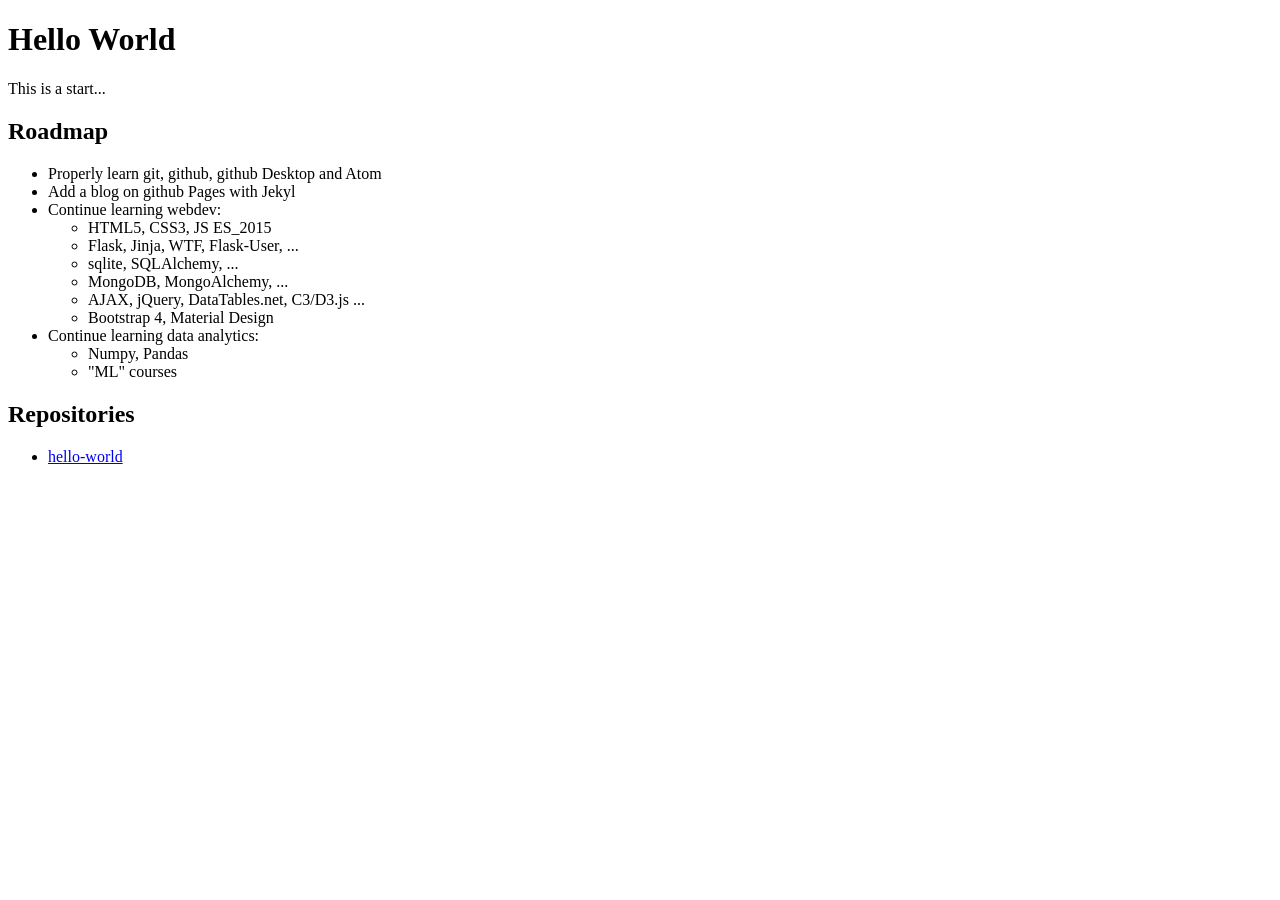
==== index.html @ ccaeafb4 "initial content" ====
<!DOCTYPE html>
<html>
<body>
<h1>Hello World</h1>
<p>This is a start...</p>
<h2>Roadmap</h2>
<ul>
	<li>Properly learn git, github, github Desktop and Atom</li>
	<li>Add a blog on github Pages with Jekyl</li>
	<li>Continue learning webdev:
		<ul>
			<li>HTML5, CSS3, JS ES_2015</li>
			<li>Flask, Jinja, WTF, Flask-User, ...</li>
			<li>sqlite, SQLAlchemy, ...</li>
			<li>MongoDB, MongoAlchemy, ...</li>
			<li>AJAX, jQuery, DataTables.net, C3/D3.js ...</li>
			<li>Bootstrap 4, Material Design</li>
		</ul>
	</li>
	<li>Continue learning data analytics:
		<ul>
			<li>Numpy, Pandas</li>
			<li>"ML" courses</li>
		</ul>
	</li>
</ul>

<h2>Repositories</h2>
<ul>
	<li><a href="https://github.com/bvandewe/hello-world">hello-world</a></li>
</ul>

</body>
</html>
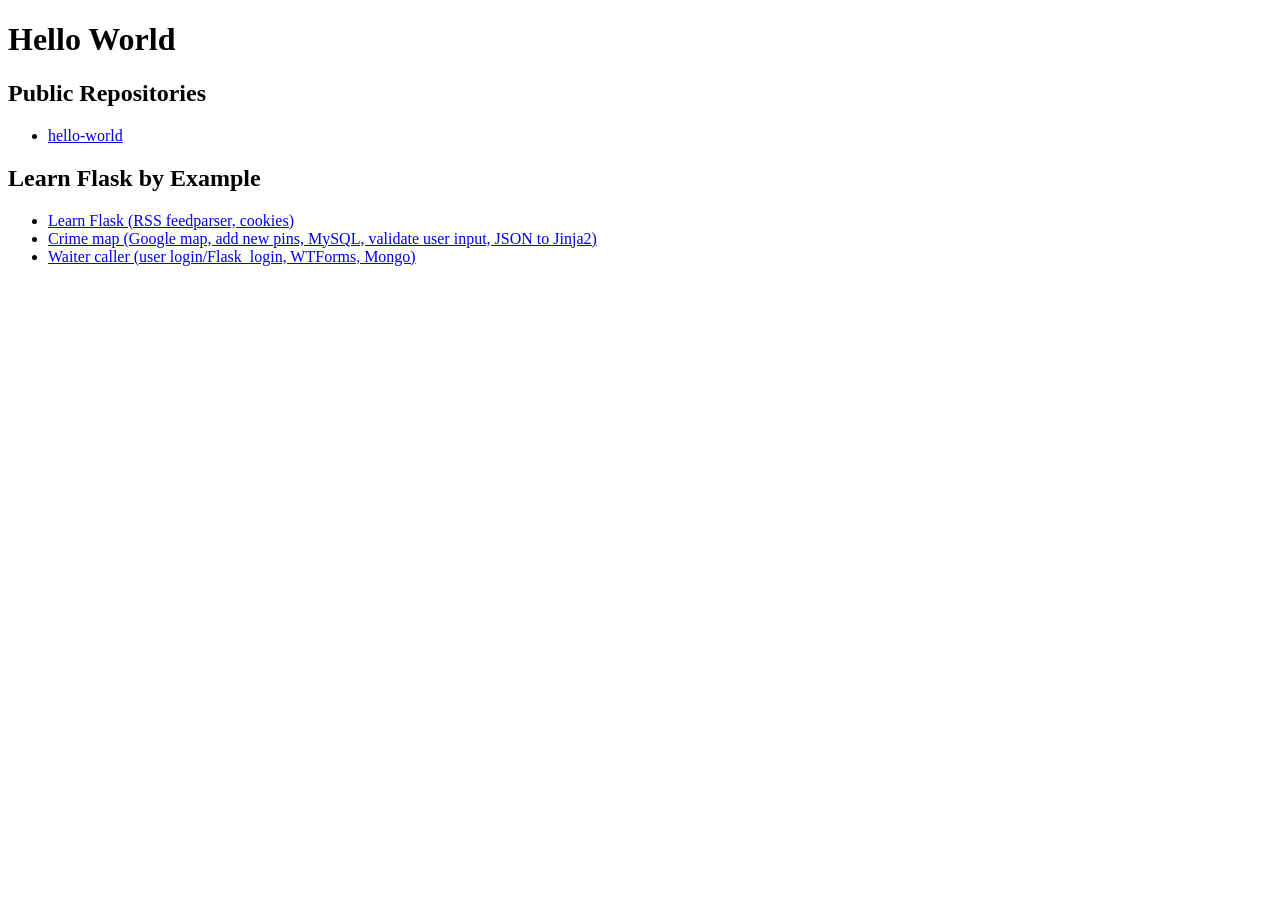
==== commit 0d020a98: "cleaned" ====
--- a/index.html
+++ b/index.html
@@ -1,34 +1,21 @@
 <!DOCTYPE html>
 <html>
 <body>
+
 <h1>Hello World</h1>
-<p>This is a start...</p>
-<h2>Roadmap</h2>
-<ul>
-	<li>Properly learn git, github, github Desktop and Atom</li>
-	<li>Add a blog on github Pages with Jekyl</li>
-	<li>Continue learning webdev:
-		<ul>
-			<li>HTML5, CSS3, JS ES_2015</li>
-			<li>Flask, Jinja, WTF, Flask-User, ...</li>
-			<li>sqlite, SQLAlchemy, ...</li>
-			<li>MongoDB, MongoAlchemy, ...</li>
-			<li>AJAX, jQuery, DataTables.net, C3/D3.js ...</li>
-			<li>Bootstrap 4, Material Design</li>
-		</ul>
-	</li>
-	<li>Continue learning data analytics:
-		<ul>
-			<li>Numpy, Pandas</li>
-			<li>"ML" courses</li>
-		</ul>
-	</li>
-</ul>
 
-<h2>Repositories</h2>
+<h2>Public Repositories</h2>
 <ul>
 	<li><a href="https://github.com/bvandewe/hello-world">hello-world</a></li>
 </ul>
 
+<h2>Learn Flask by Example</h2>
+<ul>
+	<li><a href="https://github.com/bvandewe/LearnFlask">Learn Flask (RSS feedparser, cookies)</a></li>
+	<li><a href="https://github.com/bvandewe/crimemap">Crime map (Google map, add new pins, MySQL, validate user input, JSON to Jinja2)</a>
+		<li><a href="https://github.com/bvandewe/waitercaller">Waiter caller (user login/Flask_login, WTForms, Mongo)</a> </li>
+	</li>
+</ul>
+
 </body>
 </html>
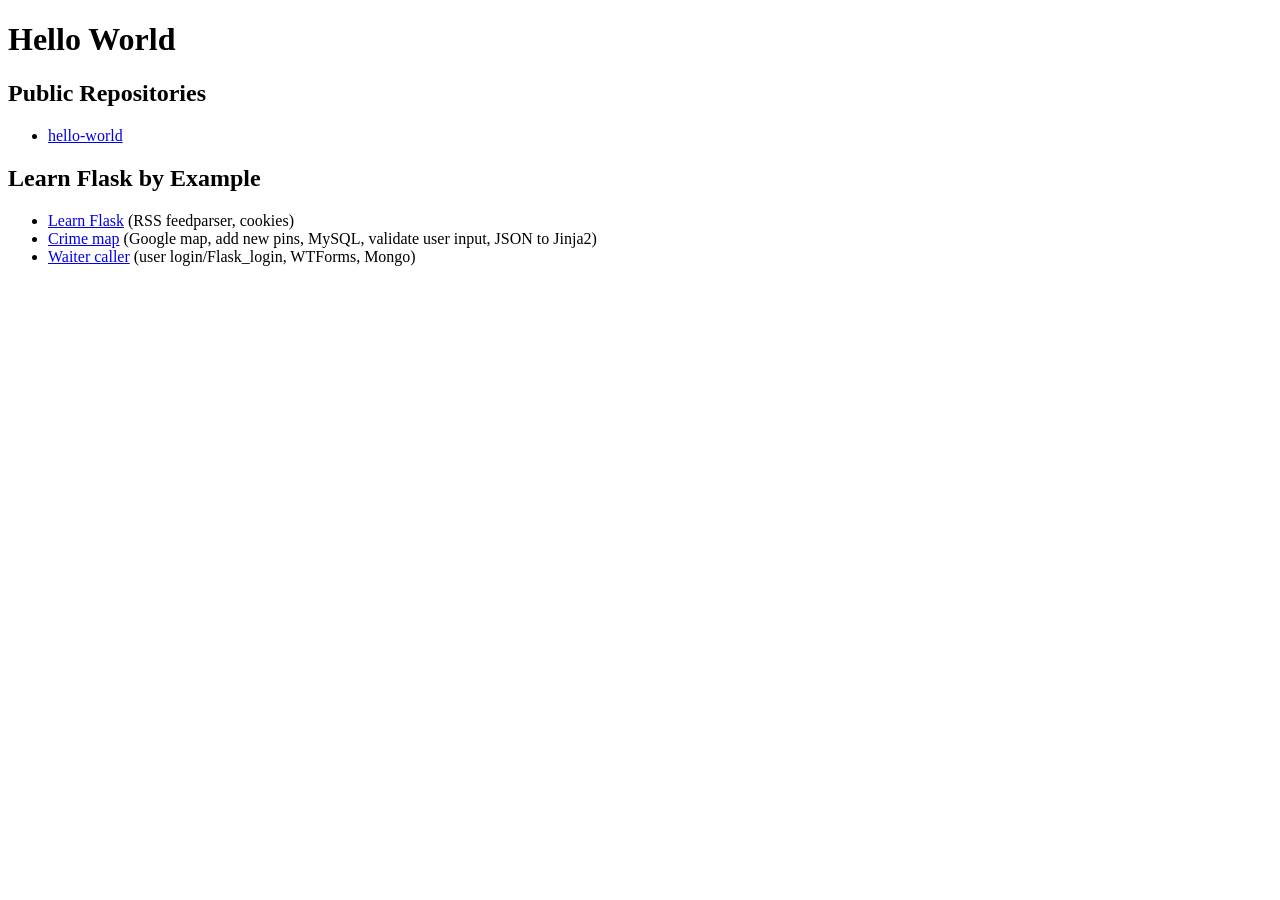
==== commit 678d8da1: "fixed UL" ====
--- a/index.html
+++ b/index.html
@@ -11,10 +11,9 @@
 
 <h2>Learn Flask by Example</h2>
 <ul>
-	<li><a href="https://github.com/bvandewe/LearnFlask">Learn Flask (RSS feedparser, cookies)</a></li>
-	<li><a href="https://github.com/bvandewe/crimemap">Crime map (Google map, add new pins, MySQL, validate user input, JSON to Jinja2)</a>
-		<li><a href="https://github.com/bvandewe/waitercaller">Waiter caller (user login/Flask_login, WTForms, Mongo)</a> </li>
-	</li>
+	<li><a href="https://github.com/bvandewe/LearnFlask">Learn Flask</a> (RSS feedparser, cookies)</li>
+	<li><a href="https://github.com/bvandewe/crimemap">Crime map</a> (Google map, add new pins, MySQL, validate user input, JSON to Jinja2)</li>
+	<li><a href="https://github.com/bvandewe/waitercaller">Waiter caller</a> (user login/Flask_login, WTForms, Mongo)</li>
 </ul>
 
 </body>
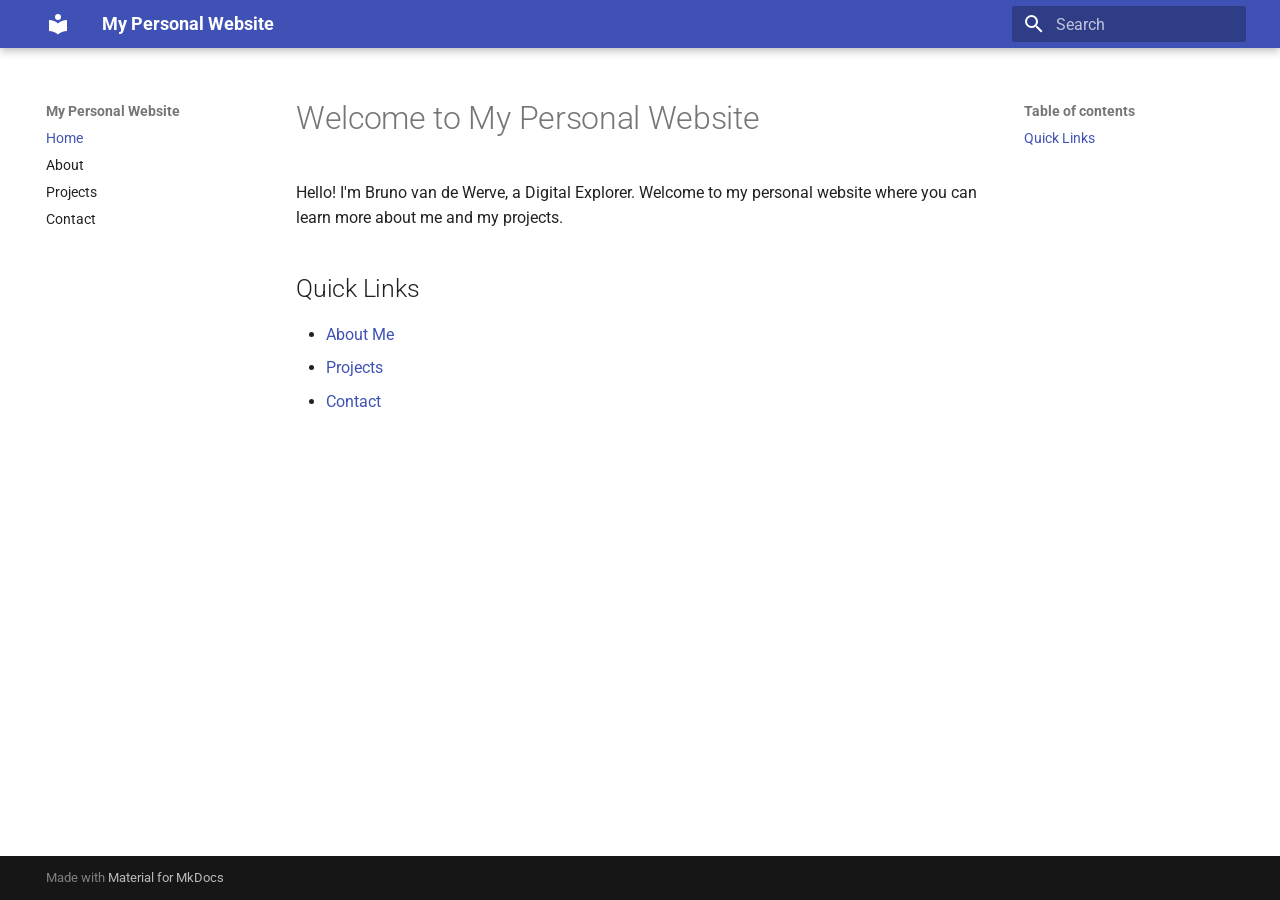
==== commit 58072b35: "Deployed f4edd6f with MkDocs version: 1.6.0" ====
--- a/index.html
+++ b/index.html
@@ -1,20 +1,427 @@
-<!DOCTYPE html>
-<html>
-<body>
-
-<h1>Hello World</h1>
-
-<h2>Public Repositories</h2>
+
+<!doctype html>
+<html lang="en" class="no-js">
+  <head>
+    
+      <meta charset="utf-8">
+      <meta name="viewport" content="width=device-width,initial-scale=1">
+      
+      
+      
+        <link rel="canonical" href="https://bvandewe.github.io/">
+      
+      
+      
+        <link rel="next" href="about/">
+      
+      
+      <link rel="icon" href="assets/images/favicon.png">
+      <meta name="generator" content="mkdocs-1.6.0, mkdocs-material-9.5.32">
+    
+    
+      
+        <title>My Personal Website</title>
+      
+    
+    
+      <link rel="stylesheet" href="assets/stylesheets/main.3cba04c6.min.css">
+      
+      
+
+
+    
+    
+      
+    
+    
+      
+        
+        
+        <link rel="preconnect" href="https://fonts.gstatic.com" crossorigin>
+        <link rel="stylesheet" href="https://fonts.googleapis.com/css?family=Roboto:300,300i,400,400i,700,700i%7CRoboto+Mono:400,400i,700,700i&display=fallback">
+        <style>:root{--md-text-font:"Roboto";--md-code-font:"Roboto Mono"}</style>
+      
+    
+    
+    <script>__md_scope=new URL(".",location),__md_hash=e=>[...e].reduce((e,_)=>(e<<5)-e+_.charCodeAt(0),0),__md_get=(e,_=localStorage,t=__md_scope)=>JSON.parse(_.getItem(t.pathname+"."+e)),__md_set=(e,_,t=localStorage,a=__md_scope)=>{try{t.setItem(a.pathname+"."+e,JSON.stringify(_))}catch(e){}}</script>
+    
+      
+
+    
+    
+    
+  </head>
+  
+  
+    <body dir="ltr">
+  
+    
+    <input class="md-toggle" data-md-toggle="drawer" type="checkbox" id="__drawer" autocomplete="off">
+    <input class="md-toggle" data-md-toggle="search" type="checkbox" id="__search" autocomplete="off">
+    <label class="md-overlay" for="__drawer"></label>
+    <div data-md-component="skip">
+      
+        
+        <a href="#welcome-to-my-personal-website" class="md-skip">
+          Skip to content
+        </a>
+      
+    </div>
+    <div data-md-component="announce">
+      
+    </div>
+    
+    
+      
+
+  
+
+<header class="md-header md-header--shadow" data-md-component="header">
+  <nav class="md-header__inner md-grid" aria-label="Header">
+    <a href="." title="My Personal Website" class="md-header__button md-logo" aria-label="My Personal Website" data-md-component="logo">
+      
+  
+  <svg xmlns="http://www.w3.org/2000/svg" viewBox="0 0 24 24"><path d="M12 8a3 3 0 0 0 3-3 3 3 0 0 0-3-3 3 3 0 0 0-3 3 3 3 0 0 0 3 3m0 3.54C9.64 9.35 6.5 8 3 8v11c3.5 0 6.64 1.35 9 3.54 2.36-2.19 5.5-3.54 9-3.54V8c-3.5 0-6.64 1.35-9 3.54Z"/></svg>
+
+    </a>
+    <label class="md-header__button md-icon" for="__drawer">
+      
+      <svg xmlns="http://www.w3.org/2000/svg" viewBox="0 0 24 24"><path d="M3 6h18v2H3V6m0 5h18v2H3v-2m0 5h18v2H3v-2Z"/></svg>
+    </label>
+    <div class="md-header__title" data-md-component="header-title">
+      <div class="md-header__ellipsis">
+        <div class="md-header__topic">
+          <span class="md-ellipsis">
+            My Personal Website
+          </span>
+        </div>
+        <div class="md-header__topic" data-md-component="header-topic">
+          <span class="md-ellipsis">
+            
+              Home
+            
+          </span>
+        </div>
+      </div>
+    </div>
+    
+    
+      <script>var media,input,key,value,palette=__md_get("__palette");if(palette&&palette.color){"(prefers-color-scheme)"===palette.color.media&&(media=matchMedia("(prefers-color-scheme: light)"),input=document.querySelector(media.matches?"[data-md-color-media='(prefers-color-scheme: light)']":"[data-md-color-media='(prefers-color-scheme: dark)']"),palette.color.media=input.getAttribute("data-md-color-media"),palette.color.scheme=input.getAttribute("data-md-color-scheme"),palette.color.primary=input.getAttribute("data-md-color-primary"),palette.color.accent=input.getAttribute("data-md-color-accent"));for([key,value]of Object.entries(palette.color))document.body.setAttribute("data-md-color-"+key,value)}</script>
+    
+    
+    
+      <label class="md-header__button md-icon" for="__search">
+        
+        <svg xmlns="http://www.w3.org/2000/svg" viewBox="0 0 24 24"><path d="M9.5 3A6.5 6.5 0 0 1 16 9.5c0 1.61-.59 3.09-1.56 4.23l.27.27h.79l5 5-1.5 1.5-5-5v-.79l-.27-.27A6.516 6.516 0 0 1 9.5 16 6.5 6.5 0 0 1 3 9.5 6.5 6.5 0 0 1 9.5 3m0 2C7 5 5 7 5 9.5S7 14 9.5 14 14 12 14 9.5 12 5 9.5 5Z"/></svg>
+      </label>
+      <div class="md-search" data-md-component="search" role="dialog">
+  <label class="md-search__overlay" for="__search"></label>
+  <div class="md-search__inner" role="search">
+    <form class="md-search__form" name="search">
+      <input type="text" class="md-search__input" name="query" aria-label="Search" placeholder="Search" autocapitalize="off" autocorrect="off" autocomplete="off" spellcheck="false" data-md-component="search-query" required>
+      <label class="md-search__icon md-icon" for="__search">
+        
+        <svg xmlns="http://www.w3.org/2000/svg" viewBox="0 0 24 24"><path d="M9.5 3A6.5 6.5 0 0 1 16 9.5c0 1.61-.59 3.09-1.56 4.23l.27.27h.79l5 5-1.5 1.5-5-5v-.79l-.27-.27A6.516 6.516 0 0 1 9.5 16 6.5 6.5 0 0 1 3 9.5 6.5 6.5 0 0 1 9.5 3m0 2C7 5 5 7 5 9.5S7 14 9.5 14 14 12 14 9.5 12 5 9.5 5Z"/></svg>
+        
+        <svg xmlns="http://www.w3.org/2000/svg" viewBox="0 0 24 24"><path d="M20 11v2H8l5.5 5.5-1.42 1.42L4.16 12l7.92-7.92L13.5 5.5 8 11h12Z"/></svg>
+      </label>
+      <nav class="md-search__options" aria-label="Search">
+        
+        <button type="reset" class="md-search__icon md-icon" title="Clear" aria-label="Clear" tabindex="-1">
+          
+          <svg xmlns="http://www.w3.org/2000/svg" viewBox="0 0 24 24"><path d="M19 6.41 17.59 5 12 10.59 6.41 5 5 6.41 10.59 12 5 17.59 6.41 19 12 13.41 17.59 19 19 17.59 13.41 12 19 6.41Z"/></svg>
+        </button>
+      </nav>
+      
+    </form>
+    <div class="md-search__output">
+      <div class="md-search__scrollwrap" tabindex="0" data-md-scrollfix>
+        <div class="md-search-result" data-md-component="search-result">
+          <div class="md-search-result__meta">
+            Initializing search
+          </div>
+          <ol class="md-search-result__list" role="presentation"></ol>
+        </div>
+      </div>
+    </div>
+  </div>
+</div>
+    
+    
+  </nav>
+  
+</header>
+    
+    <div class="md-container" data-md-component="container">
+      
+      
+        
+          
+        
+      
+      <main class="md-main" data-md-component="main">
+        <div class="md-main__inner md-grid">
+          
+            
+              
+              <div class="md-sidebar md-sidebar--primary" data-md-component="sidebar" data-md-type="navigation" >
+                <div class="md-sidebar__scrollwrap">
+                  <div class="md-sidebar__inner">
+                    
+
+
+
+<nav class="md-nav md-nav--primary" aria-label="Navigation" data-md-level="0">
+  <label class="md-nav__title" for="__drawer">
+    <a href="." title="My Personal Website" class="md-nav__button md-logo" aria-label="My Personal Website" data-md-component="logo">
+      
+  
+  <svg xmlns="http://www.w3.org/2000/svg" viewBox="0 0 24 24"><path d="M12 8a3 3 0 0 0 3-3 3 3 0 0 0-3-3 3 3 0 0 0-3 3 3 3 0 0 0 3 3m0 3.54C9.64 9.35 6.5 8 3 8v11c3.5 0 6.64 1.35 9 3.54 2.36-2.19 5.5-3.54 9-3.54V8c-3.5 0-6.64 1.35-9 3.54Z"/></svg>
+
+    </a>
+    My Personal Website
+  </label>
+  
+  <ul class="md-nav__list" data-md-scrollfix>
+    
+      
+      
+  
+  
+    
+  
+  
+  
+    <li class="md-nav__item md-nav__item--active">
+      
+      <input class="md-nav__toggle md-toggle" type="checkbox" id="__toc">
+      
+      
+        
+      
+      
+        <label class="md-nav__link md-nav__link--active" for="__toc">
+          
+  
+  <span class="md-ellipsis">
+    Home
+  </span>
+  
+
+          <span class="md-nav__icon md-icon"></span>
+        </label>
+      
+      <a href="." class="md-nav__link md-nav__link--active">
+        
+  
+  <span class="md-ellipsis">
+    Home
+  </span>
+  
+
+      </a>
+      
+        
+
+<nav class="md-nav md-nav--secondary" aria-label="Table of contents">
+  
+  
+  
+    
+  
+  
+    <label class="md-nav__title" for="__toc">
+      <span class="md-nav__icon md-icon"></span>
+      Table of contents
+    </label>
+    <ul class="md-nav__list" data-md-component="toc" data-md-scrollfix>
+      
+        <li class="md-nav__item">
+  <a href="#quick-links" class="md-nav__link">
+    <span class="md-ellipsis">
+      Quick Links
+    </span>
+  </a>
+  
+</li>
+      
+    </ul>
+  
+</nav>
+      
+    </li>
+  
+
+    
+      
+      
+  
+  
+  
+  
+    <li class="md-nav__item">
+      <a href="about/" class="md-nav__link">
+        
+  
+  <span class="md-ellipsis">
+    About
+  </span>
+  
+
+      </a>
+    </li>
+  
+
+    
+      
+      
+  
+  
+  
+  
+    <li class="md-nav__item">
+      <a href="projects/" class="md-nav__link">
+        
+  
+  <span class="md-ellipsis">
+    Projects
+  </span>
+  
+
+      </a>
+    </li>
+  
+
+    
+      
+      
+  
+  
+  
+  
+    <li class="md-nav__item">
+      <a href="contact/" class="md-nav__link">
+        
+  
+  <span class="md-ellipsis">
+    Contact
+  </span>
+  
+
+      </a>
+    </li>
+  
+
+    
+  </ul>
+</nav>
+                  </div>
+                </div>
+              </div>
+            
+            
+              
+              <div class="md-sidebar md-sidebar--secondary" data-md-component="sidebar" data-md-type="toc" >
+                <div class="md-sidebar__scrollwrap">
+                  <div class="md-sidebar__inner">
+                    
+
+<nav class="md-nav md-nav--secondary" aria-label="Table of contents">
+  
+  
+  
+    
+  
+  
+    <label class="md-nav__title" for="__toc">
+      <span class="md-nav__icon md-icon"></span>
+      Table of contents
+    </label>
+    <ul class="md-nav__list" data-md-component="toc" data-md-scrollfix>
+      
+        <li class="md-nav__item">
+  <a href="#quick-links" class="md-nav__link">
+    <span class="md-ellipsis">
+      Quick Links
+    </span>
+  </a>
+  
+</li>
+      
+    </ul>
+  
+</nav>
+                  </div>
+                </div>
+              </div>
+            
+          
+          
+            <div class="md-content" data-md-component="content">
+              <article class="md-content__inner md-typeset">
+                
+                  
+
+
+<h1 id="welcome-to-my-personal-website">Welcome to My Personal Website<a class="headerlink" href="#welcome-to-my-personal-website" title="Permanent link">&para;</a></h1>
+<p>Hello! I'm Bruno van de Werve, a Digital Explorer. Welcome to my personal website where you can learn more about me and my projects.</p>
+<h2 id="quick-links">Quick Links<a class="headerlink" href="#quick-links" title="Permanent link">&para;</a></h2>
 <ul>
-	<li><a href="https://github.com/bvandewe/hello-world">hello-world</a></li>
+<li><a href="about/">About Me</a></li>
+<li><a href="projects/">Projects</a></li>
+<li><a href="contact/">Contact</a></li>
 </ul>
 
-<h2>Learn Flask by Example</h2>
-<ul>
-	<li><a href="https://github.com/bvandewe/LearnFlask">Learn Flask</a> (RSS feedparser, cookies)</li>
-	<li><a href="https://github.com/bvandewe/crimemap">Crime map</a> (Google map, add new pins, MySQL, validate user input, JSON to Jinja2)</li>
-	<li><a href="https://github.com/bvandewe/waitercaller">Waiter caller</a> (user login/Flask_login, WTForms, Mongo)</li>
-</ul>
-
-</body>
-</html>
+
+
+
+
+
+
+
+
+
+
+
+                
+              </article>
+            </div>
+          
+          
+<script>var target=document.getElementById(location.hash.slice(1));target&&target.name&&(target.checked=target.name.startsWith("__tabbed_"))</script>
+        </div>
+        
+      </main>
+      
+        <footer class="md-footer">
+  
+  <div class="md-footer-meta md-typeset">
+    <div class="md-footer-meta__inner md-grid">
+      <div class="md-copyright">
+  
+  
+    Made with
+    <a href="https://squidfunk.github.io/mkdocs-material/" target="_blank" rel="noopener">
+      Material for MkDocs
+    </a>
+  
+</div>
+      
+    </div>
+  </div>
+</footer>
+      
+    </div>
+    <div class="md-dialog" data-md-component="dialog">
+      <div class="md-dialog__inner md-typeset"></div>
+    </div>
+    
+    
+    <script id="__config" type="application/json">{"base": ".", "features": [], "search": "assets/javascripts/workers/search.b8dbb3d2.min.js", "translations": {"clipboard.copied": "Copied to clipboard", "clipboard.copy": "Copy to clipboard", "search.result.more.one": "1 more on this page", "search.result.more.other": "# more on this page", "search.result.none": "No matching documents", "search.result.one": "1 matching document", "search.result.other": "# matching documents", "search.result.placeholder": "Type to start searching", "search.result.term.missing": "Missing", "select.version": "Select version"}}</script>
+    
+    
+      <script src="assets/javascripts/bundle.471ce7a9.min.js"></script>
+      
+    
+  </body>
+</html>
--- a/assets/stylesheets/main.3cba04c6.min.css
+++ b/assets/stylesheets/main.3cba04c6.min.css
@@ -0,0 +1 @@
+@charset "UTF-8";html{-webkit-text-size-adjust:none;-moz-text-size-adjust:none;text-size-adjust:none;box-sizing:border-box}*,:after,:before{box-sizing:inherit}@media (prefers-reduced-motion){*,:after,:before{transition:none!important}}body{margin:0}a,button,input,label{-webkit-tap-highlight-color:transparent}a{color:inherit;text-decoration:none}hr{border:0;box-sizing:initial;display:block;height:.05rem;overflow:visible;padding:0}small{font-size:80%}sub,sup{line-height:1em}img{border-style:none}table{border-collapse:initial;border-spacing:0}td,th{font-weight:400;vertical-align:top}button{background:#0000;border:0;font-family:inherit;font-size:inherit;margin:0;padding:0}input{border:0;outline:none}:root{--md-primary-fg-color:#4051b5;--md-primary-fg-color--light:#5d6cc0;--md-primary-fg-color--dark:#303fa1;--md-primary-bg-color:#fff;--md-primary-bg-color--light:#ffffffb3;--md-accent-fg-color:#526cfe;--md-accent-fg-color--transparent:#526cfe1a;--md-accent-bg-color:#fff;--md-accent-bg-color--light:#ffffffb3}[data-md-color-scheme=default]{color-scheme:light}[data-md-color-scheme=default] img[src$="#gh-dark-mode-only"],[data-md-color-scheme=default] img[src$="#only-dark"]{display:none}:root,[data-md-color-scheme=default]{--md-hue:225deg;--md-default-fg-color:#000000de;--md-default-fg-color--light:#0000008a;--md-default-fg-color--lighter:#00000052;--md-default-fg-color--lightest:#00000012;--md-default-bg-color:#fff;--md-default-bg-color--light:#ffffffb3;--md-default-bg-color--lighter:#ffffff4d;--md-default-bg-color--lightest:#ffffff1f;--md-code-fg-color:#36464e;--md-code-bg-color:#f5f5f5;--md-code-hl-color:#4287ff;--md-code-hl-color--light:#4287ff1a;--md-code-hl-number-color:#d52a2a;--md-code-hl-special-color:#db1457;--md-code-hl-function-color:#a846b9;--md-code-hl-constant-color:#6e59d9;--md-code-hl-keyword-color:#3f6ec6;--md-code-hl-string-color:#1c7d4d;--md-code-hl-name-color:var(--md-code-fg-color);--md-code-hl-operator-color:var(--md-default-fg-color--light);--md-code-hl-punctuation-color:var(--md-default-fg-color--light);--md-code-hl-comment-color:var(--md-default-fg-color--light);--md-code-hl-generic-color:var(--md-default-fg-color--light);--md-code-hl-variable-color:var(--md-default-fg-color--light);--md-typeset-color:var(--md-default-fg-color);--md-typeset-a-color:var(--md-primary-fg-color);--md-typeset-del-color:#f5503d26;--md-typeset-ins-color:#0bd57026;--md-typeset-kbd-color:#fafafa;--md-typeset-kbd-accent-color:#fff;--md-typeset-kbd-border-color:#b8b8b8;--md-typeset-mark-color:#ffff0080;--md-typeset-table-color:#0000001f;--md-typeset-table-color--light:rgba(0,0,0,.035);--md-admonition-fg-color:var(--md-default-fg-color);--md-admonition-bg-color:var(--md-default-bg-color);--md-warning-fg-color:#000000de;--md-warning-bg-color:#ff9;--md-footer-fg-color:#fff;--md-footer-fg-color--light:#ffffffb3;--md-footer-fg-color--lighter:#ffffff73;--md-footer-bg-color:#000000de;--md-footer-bg-color--dark:#00000052;--md-shadow-z1:0 0.2rem 0.5rem #0000000d,0 0 0.05rem #0000001a;--md-shadow-z2:0 0.2rem 0.5rem #0000001a,0 0 0.05rem #00000040;--md-shadow-z3:0 0.2rem 0.5rem #0003,0 0 0.05rem #00000059}.md-icon svg{fill:currentcolor;display:block;height:1.2rem;width:1.2rem}body{-webkit-font-smoothing:antialiased;-moz-osx-font-smoothing:grayscale;--md-text-font-family:var(--md-text-font,_),-apple-system,BlinkMacSystemFont,Helvetica,Arial,sans-serif;--md-code-font-family:var(--md-code-font,_),SFMono-Regular,Consolas,Menlo,monospace}aside,body,input{font-feature-settings:"kern","liga";color:var(--md-typeset-color);font-family:var(--md-text-font-family)}code,kbd,pre{font-feature-settings:"kern";font-family:var(--md-code-font-family)}:root{--md-typeset-table-sort-icon:url('data:image/svg+xml;charset=utf-8,<svg xmlns="http://www.w3.org/2000/svg" viewBox="0 0 24 24"><path d="m18 21-4-4h3V7h-3l4-4 4 4h-3v10h3M2 19v-2h10v2M2 13v-2h7v2M2 7V5h4v2H2Z"/></svg>');--md-typeset-table-sort-icon--asc:url('data:image/svg+xml;charset=utf-8,<svg xmlns="http://www.w3.org/2000/svg" viewBox="0 0 24 24"><path d="M19 17h3l-4 4-4-4h3V3h2M2 17h10v2H2M6 5v2H2V5m0 6h7v2H2v-2Z"/></svg>');--md-typeset-table-sort-icon--desc:url('data:image/svg+xml;charset=utf-8,<svg xmlns="http://www.w3.org/2000/svg" viewBox="0 0 24 24"><path d="M19 7h3l-4-4-4 4h3v14h2M2 17h10v2H2M6 5v2H2V5m0 6h7v2H2v-2Z"/></svg>')}.md-typeset{-webkit-print-color-adjust:exact;color-adjust:exact;font-size:.8rem;line-height:1.6}@media print{.md-typeset{font-size:.68rem}}.md-typeset blockquote,.md-typeset dl,.md-typeset figure,.md-typeset ol,.md-typeset pre,.md-typeset ul{margin-bottom:1em;margin-top:1em}.md-typeset h1{color:var(--md-default-fg-color--light);font-size:2em;line-height:1.3;margin:0 0 1.25em}.md-typeset h1,.md-typeset h2{font-weight:300;letter-spacing:-.01em}.md-typeset h2{font-size:1.5625em;line-height:1.4;margin:1.6em 0 .64em}.md-typeset h3{font-size:1.25em;font-weight:400;letter-spacing:-.01em;line-height:1.5;margin:1.6em 0 .8em}.md-typeset h2+h3{margin-top:.8em}.md-typeset h4{font-weight:700;letter-spacing:-.01em;margin:1em 0}.md-typeset h5,.md-typeset h6{color:var(--md-default-fg-color--light);font-size:.8em;font-weight:700;letter-spacing:-.01em;margin:1.25em 0}.md-typeset h5{text-transform:uppercase}.md-typeset hr{border-bottom:.05rem solid var(--md-default-fg-color--lightest);display:flow-root;margin:1.5em 0}.md-typeset a{color:var(--md-typeset-a-color);word-break:break-word}.md-typeset a,.md-typeset a:before{transition:color 125ms}.md-typeset a:focus,.md-typeset a:hover{color:var(--md-accent-fg-color)}.md-typeset a:focus code,.md-typeset a:hover code{background-color:var(--md-accent-fg-color--transparent)}.md-typeset a code{color:currentcolor;transition:background-color 125ms}.md-typeset a.focus-visible{outline-color:var(--md-accent-fg-color);outline-offset:.2rem}.md-typeset code,.md-typeset kbd,.md-typeset pre{color:var(--md-code-fg-color);direction:ltr;font-variant-ligatures:none}@media print{.md-typeset code,.md-typeset kbd,.md-typeset pre{white-space:pre-wrap}}.md-typeset code{background-color:var(--md-code-bg-color);border-radius:.1rem;-webkit-box-decoration-break:clone;box-decoration-break:clone;font-size:.85em;padding:0 .2941176471em;word-break:break-word}.md-typeset code:not(.focus-visible){-webkit-tap-highlight-color:transparent;outline:none}.md-typeset pre{display:flow-root;line-height:1.4;position:relative}.md-typeset pre>code{-webkit-box-decoration-break:slice;box-decoration-break:slice;box-shadow:none;display:block;margin:0;outline-color:var(--md-accent-fg-color);overflow:auto;padding:.7720588235em 1.1764705882em;scrollbar-color:var(--md-default-fg-color--lighter) #0000;scrollbar-width:thin;touch-action:auto;word-break:normal}.md-typeset pre>code:hover{scrollbar-color:var(--md-accent-fg-color) #0000}.md-typeset pre>code::-webkit-scrollbar{height:.2rem;width:.2rem}.md-typeset pre>code::-webkit-scrollbar-thumb{background-color:var(--md-default-fg-color--lighter)}.md-typeset pre>code::-webkit-scrollbar-thumb:hover{background-color:var(--md-accent-fg-color)}.md-typeset kbd{background-color:var(--md-typeset-kbd-color);border-radius:.1rem;box-shadow:0 .1rem 0 .05rem var(--md-typeset-kbd-border-color),0 .1rem 0 var(--md-typeset-kbd-border-color),0 -.1rem .2rem var(--md-typeset-kbd-accent-color) inset;color:var(--md-default-fg-color);display:inline-block;font-size:.75em;padding:0 .6666666667em;vertical-align:text-top;word-break:break-word}.md-typeset mark{background-color:var(--md-typeset-mark-color);-webkit-box-decoration-break:clone;box-decoration-break:clone;color:inherit;word-break:break-word}.md-typeset abbr{border-bottom:.05rem dotted var(--md-default-fg-color--light);cursor:help;text-decoration:none}.md-typeset small{opacity:.75}[dir=ltr] .md-typeset sub,[dir=ltr] .md-typeset sup{margin-left:.078125em}[dir=rtl] .md-typeset sub,[dir=rtl] .md-typeset sup{margin-right:.078125em}[dir=ltr] .md-typeset blockquote{padding-left:.6rem}[dir=rtl] .md-typeset blockquote{padding-right:.6rem}[dir=ltr] .md-typeset blockquote{border-left:.2rem solid var(--md-default-fg-color--lighter)}[dir=rtl] .md-typeset blockquote{border-right:.2rem solid var(--md-default-fg-color--lighter)}.md-typeset blockquote{color:var(--md-default-fg-color--light);margin-left:0;margin-right:0}.md-typeset ul{list-style-type:disc}[dir=ltr] .md-typeset ol,[dir=ltr] .md-typeset ul{margin-left:.625em}[dir=rtl] .md-typeset ol,[dir=rtl] .md-typeset ul{margin-right:.625em}.md-typeset ol,.md-typeset ul{padding:0}.md-typeset ol:not([hidden]),.md-typeset ul:not([hidden]){display:flow-root}.md-typeset ol ol,.md-typeset ul ol{list-style-type:lower-alpha}.md-typeset ol ol ol,.md-typeset ul ol ol{list-style-type:lower-roman}[dir=ltr] .md-typeset ol li,[dir=ltr] .md-typeset ul li{margin-left:1.25em}[dir=rtl] .md-typeset ol li,[dir=rtl] .md-typeset ul li{margin-right:1.25em}.md-typeset ol li,.md-typeset ul li{margin-bottom:.5em}.md-typeset ol li blockquote,.md-typeset ol li p,.md-typeset ul li blockquote,.md-typeset ul li p{margin:.5em 0}.md-typeset ol li:last-child,.md-typeset ul li:last-child{margin-bottom:0}[dir=ltr] .md-typeset ol li ol,[dir=ltr] .md-typeset ol li ul,[dir=ltr] .md-typeset ul li ol,[dir=ltr] .md-typeset ul li ul{margin-left:.625em}[dir=rtl] .md-typeset ol li ol,[dir=rtl] .md-typeset ol li ul,[dir=rtl] .md-typeset ul li ol,[dir=rtl] .md-typeset ul li ul{margin-right:.625em}.md-typeset ol li ol,.md-typeset ol li ul,.md-typeset ul li ol,.md-typeset ul li ul{margin-bottom:.5em;margin-top:.5em}[dir=ltr] .md-typeset dd{margin-left:1.875em}[dir=rtl] .md-typeset dd{margin-right:1.875em}.md-typeset dd{margin-bottom:1.5em;margin-top:1em}.md-typeset img,.md-typeset svg,.md-typeset video{height:auto;max-width:100%}.md-typeset img[align=left]{margin:1em 1em 1em 0}.md-typeset img[align=right]{margin:1em 0 1em 1em}.md-typeset img[align]:only-child{margin-top:0}.md-typeset figure{display:flow-root;margin:1em auto;max-width:100%;text-align:center;width:-moz-fit-content;width:fit-content}.md-typeset figure img{display:block;margin:0 auto}.md-typeset figcaption{font-style:italic;margin:1em auto;max-width:24rem}.md-typeset iframe{max-width:100%}.md-typeset table:not([class]){background-color:var(--md-default-bg-color);border:.05rem solid var(--md-typeset-table-color);border-radius:.1rem;display:inline-block;font-size:.64rem;max-width:100%;overflow:auto;touch-action:auto}@media print{.md-typeset table:not([class]){display:table}}.md-typeset table:not([class])+*{margin-top:1.5em}.md-typeset table:not([class]) td>:first-child,.md-typeset table:not([class]) th>:first-child{margin-top:0}.md-typeset table:not([class]) td>:last-child,.md-typeset table:not([class]) th>:last-child{margin-bottom:0}.md-typeset table:not([class]) td:not([align]),.md-typeset table:not([class]) th:not([align]){text-align:left}[dir=rtl] .md-typeset table:not([class]) td:not([align]),[dir=rtl] .md-typeset table:not([class]) th:not([align]){text-align:right}.md-typeset table:not([class]) th{font-weight:700;min-width:5rem;padding:.9375em 1.25em;vertical-align:top}.md-typeset table:not([class]) td{border-top:.05rem solid var(--md-typeset-table-color);padding:.9375em 1.25em;vertical-align:top}.md-typeset table:not([class]) tbody tr{transition:background-color 125ms}.md-typeset table:not([class]) tbody tr:hover{background-color:var(--md-typeset-table-color--light);box-shadow:0 .05rem 0 var(--md-default-bg-color) inset}.md-typeset table:not([class]) a{word-break:normal}.md-typeset table th[role=columnheader]{cursor:pointer}[dir=ltr] .md-typeset table th[role=columnheader]:after{margin-left:.5em}[dir=rtl] .md-typeset table th[role=columnheader]:after{margin-right:.5em}.md-typeset table th[role=columnheader]:after{content:"";display:inline-block;height:1.2em;-webkit-mask-image:var(--md-typeset-table-sort-icon);mask-image:var(--md-typeset-table-sort-icon);-webkit-mask-repeat:no-repeat;mask-repeat:no-repeat;-webkit-mask-size:contain;mask-size:contain;transition:background-color 125ms;vertical-align:text-bottom;width:1.2em}.md-typeset table th[role=columnheader]:hover:after{background-color:var(--md-default-fg-color--lighter)}.md-typeset table th[role=columnheader][aria-sort=ascending]:after{background-color:var(--md-default-fg-color--light);-webkit-mask-image:var(--md-typeset-table-sort-icon--asc);mask-image:var(--md-typeset-table-sort-icon--asc)}.md-typeset table th[role=columnheader][aria-sort=descending]:after{background-color:var(--md-default-fg-color--light);-webkit-mask-image:var(--md-typeset-table-sort-icon--desc);mask-image:var(--md-typeset-table-sort-icon--desc)}.md-typeset__scrollwrap{margin:1em -.8rem;overflow-x:auto;touch-action:auto}.md-typeset__table{display:inline-block;margin-bottom:.5em;padding:0 .8rem}@media print{.md-typeset__table{display:block}}html .md-typeset__table table{display:table;margin:0;overflow:hidden;width:100%}@media screen and (max-width:44.984375em){.md-content__inner>pre{margin:1em -.8rem}.md-content__inner>pre code{border-radius:0}}.md-typeset .md-author{border-radius:100%;display:block;flex-shrink:0;height:1.6rem;overflow:hidden;position:relative;transition:color 125ms,transform 125ms;width:1.6rem}.md-typeset .md-author img{display:block}.md-typeset .md-author--more{background:var(--md-default-fg-color--lightest);color:var(--md-default-fg-color--lighter);font-size:.6rem;font-weight:700;line-height:1.6rem;text-align:center}.md-typeset .md-author--long{height:2.4rem;width:2.4rem}.md-typeset a.md-author{transform:scale(1)}.md-typeset a.md-author img{border-radius:100%;filter:grayscale(100%) opacity(75%);transition:filter 125ms}.md-typeset a.md-author:focus,.md-typeset a.md-author:hover{transform:scale(1.1);z-index:1}.md-typeset a.md-author:focus img,.md-typeset a.md-author:hover img{filter:grayscale(0)}.md-banner{background-color:var(--md-footer-bg-color);color:var(--md-footer-fg-color);overflow:auto}@media print{.md-banner{display:none}}.md-banner--warning{background-color:var(--md-warning-bg-color);color:var(--md-warning-fg-color)}.md-banner__inner{font-size:.7rem;margin:.6rem auto;padding:0 .8rem}[dir=ltr] .md-banner__button{float:right}[dir=rtl] .md-banner__button{float:left}.md-banner__button{color:inherit;cursor:pointer;transition:opacity .25s}.no-js .md-banner__button{display:none}.md-banner__button:hover{opacity:.7}html{font-size:125%;height:100%;overflow-x:hidden}@media screen and (min-width:100em){html{font-size:137.5%}}@media screen and (min-width:125em){html{font-size:150%}}body{background-color:var(--md-default-bg-color);display:flex;flex-direction:column;font-size:.5rem;min-height:100%;position:relative;width:100%}@media print{body{display:block}}@media screen and (max-width:59.984375em){body[data-md-scrolllock]{position:fixed}}.md-grid{margin-left:auto;margin-right:auto;max-width:61rem}.md-container{display:flex;flex-direction:column;flex-grow:1}@media print{.md-container{display:block}}.md-main{flex-grow:1}.md-main__inner{display:flex;height:100%;margin-top:1.5rem}.md-ellipsis{overflow:hidden;text-overflow:ellipsis}.md-toggle{display:none}.md-option{height:0;opacity:0;position:absolute;width:0}.md-option:checked+label:not([hidden]){display:block}.md-option.focus-visible+label{outline-color:var(--md-accent-fg-color);outline-style:auto}.md-skip{background-color:var(--md-default-fg-color);border-radius:.1rem;color:var(--md-default-bg-color);font-size:.64rem;margin:.5rem;opacity:0;outline-color:var(--md-accent-fg-color);padding:.3rem .5rem;position:fixed;transform:translateY(.4rem);z-index:-1}.md-skip:focus{opacity:1;transform:translateY(0);transition:transform .25s cubic-bezier(.4,0,.2,1),opacity 175ms 75ms;z-index:10}@page{margin:25mm}:root{--md-clipboard-icon:url('data:image/svg+xml;charset=utf-8,<svg xmlns="http://www.w3.org/2000/svg" viewBox="0 0 24 24"><path d="M19 21H8V7h11m0-2H8a2 2 0 0 0-2 2v14a2 2 0 0 0 2 2h11a2 2 0 0 0 2-2V7a2 2 0 0 0-2-2m-3-4H4a2 2 0 0 0-2 2v14h2V3h12V1Z"/></svg>')}.md-clipboard{border-radius:.1rem;color:var(--md-default-fg-color--lightest);cursor:pointer;height:1.5em;outline-color:var(--md-accent-fg-color);outline-offset:.1rem;position:absolute;right:.5em;top:.5em;transition:color .25s;width:1.5em;z-index:1}@media print{.md-clipboard{display:none}}.md-clipboard:not(.focus-visible){-webkit-tap-highlight-color:transparent;outline:none}:hover>.md-clipboard{color:var(--md-default-fg-color--light)}.md-clipboard:focus,.md-clipboard:hover{color:var(--md-accent-fg-color)}.md-clipboard:after{background-color:currentcolor;content:"";display:block;height:1.125em;margin:0 auto;-webkit-mask-image:var(--md-clipboard-icon);mask-image:var(--md-clipboard-icon);-webkit-mask-position:center;mask-position:center;-webkit-mask-repeat:no-repeat;mask-repeat:no-repeat;-webkit-mask-size:contain;mask-size:contain;width:1.125em}.md-clipboard--inline{cursor:pointer}.md-clipboard--inline code{transition:color .25s,background-color .25s}.md-clipboard--inline:focus code,.md-clipboard--inline:hover code{background-color:var(--md-accent-fg-color--transparent);color:var(--md-accent-fg-color)}.md-typeset .md-code__content{display:grid}@keyframes consent{0%{opacity:0;transform:translateY(100%)}to{opacity:1;transform:translateY(0)}}@keyframes overlay{0%{opacity:0}to{opacity:1}}.md-consent__overlay{animation:overlay .25s both;-webkit-backdrop-filter:blur(.1rem);backdrop-filter:blur(.1rem);background-color:#0000008a;height:100%;opacity:1;position:fixed;top:0;width:100%;z-index:5}.md-consent__inner{animation:consent .5s cubic-bezier(.1,.7,.1,1) both;background-color:var(--md-default-bg-color);border:0;border-radius:.1rem;bottom:0;box-shadow:0 0 .2rem #0000001a,0 .2rem .4rem #0003;max-height:100%;overflow:auto;padding:0;position:fixed;width:100%;z-index:5}.md-consent__form{padding:.8rem}.md-consent__settings{display:none;margin:1em 0}input:checked+.md-consent__settings{display:block}.md-consent__controls{margin-bottom:.8rem}.md-typeset .md-consent__controls .md-button{display:inline}@media screen and (max-width:44.984375em){.md-typeset .md-consent__controls .md-button{display:block;margin-top:.4rem;text-align:center;width:100%}}.md-consent label{cursor:pointer}.md-content{flex-grow:1;min-width:0}.md-content__inner{margin:0 .8rem 1.2rem;padding-top:.6rem}@media screen and (min-width:76.25em){[dir=ltr] .md-sidebar--primary:not([hidden])~.md-content>.md-content__inner{margin-left:1.2rem}[dir=ltr] .md-sidebar--secondary:not([hidden])~.md-content>.md-content__inner,[dir=rtl] .md-sidebar--primary:not([hidden])~.md-content>.md-content__inner{margin-right:1.2rem}[dir=rtl] .md-sidebar--secondary:not([hidden])~.md-content>.md-content__inner{margin-left:1.2rem}}.md-content__inner:before{content:"";display:block;height:.4rem}.md-content__inner>:last-child{margin-bottom:0}[dir=ltr] .md-content__button{float:right}[dir=rtl] .md-content__button{float:left}[dir=ltr] .md-content__button{margin-left:.4rem}[dir=rtl] .md-content__button{margin-right:.4rem}.md-content__button{margin:.4rem 0;padding:0}@media print{.md-content__button{display:none}}.md-typeset .md-content__button{color:var(--md-default-fg-color--lighter)}.md-content__button svg{display:inline;vertical-align:top}[dir=rtl] .md-content__button svg{transform:scaleX(-1)}[dir=ltr] .md-dialog{right:.8rem}[dir=rtl] .md-dialog{left:.8rem}.md-dialog{background-color:var(--md-default-fg-color);border-radius:.1rem;bottom:.8rem;box-shadow:var(--md-shadow-z3);min-width:11.1rem;opacity:0;padding:.4rem .6rem;pointer-events:none;position:fixed;transform:translateY(100%);transition:transform 0ms .4s,opacity .4s;z-index:4}@media print{.md-dialog{display:none}}.md-dialog--active{opacity:1;pointer-events:auto;transform:translateY(0);transition:transform .4s cubic-bezier(.075,.85,.175,1),opacity .4s}.md-dialog__inner{color:var(--md-default-bg-color);font-size:.7rem}.md-feedback{margin:2em 0 1em;text-align:center}.md-feedback fieldset{border:none;margin:0;padding:0}.md-feedback__title{font-weight:700;margin:1em auto}.md-feedback__inner{position:relative}.md-feedback__list{display:flex;flex-wrap:wrap;place-content:baseline center;position:relative}.md-feedback__list:hover .md-icon:not(:disabled){color:var(--md-default-fg-color--lighter)}:disabled .md-feedback__list{min-height:1.8rem}.md-feedback__icon{color:var(--md-default-fg-color--light);cursor:pointer;flex-shrink:0;margin:0 .1rem;transition:color 125ms}.md-feedback__icon:not(:disabled).md-icon:hover{color:var(--md-accent-fg-color)}.md-feedback__icon:disabled{color:var(--md-default-fg-color--lightest);pointer-events:none}.md-feedback__note{opacity:0;position:relative;transform:translateY(.4rem);transition:transform .4s cubic-bezier(.1,.7,.1,1),opacity .15s}.md-feedback__note>*{margin:0 auto;max-width:16rem}:disabled .md-feedback__note{opacity:1;transform:translateY(0)}.md-footer{background-color:var(--md-footer-bg-color);color:var(--md-footer-fg-color)}@media print{.md-footer{display:none}}.md-footer__inner{justify-content:space-between;overflow:auto;padding:.2rem}.md-footer__inner:not([hidden]){display:flex}.md-footer__link{align-items:end;display:flex;flex-grow:0.01;margin-bottom:.4rem;margin-top:1rem;max-width:100%;outline-color:var(--md-accent-fg-color);overflow:hidden;transition:opacity .25s}.md-footer__link:focus,.md-footer__link:hover{opacity:.7}[dir=rtl] .md-footer__link svg{transform:scaleX(-1)}@media screen and (max-width:44.984375em){.md-footer__link--prev{flex-shrink:0}.md-footer__link--prev .md-footer__title{display:none}}[dir=ltr] .md-footer__link--next{margin-left:auto}[dir=rtl] .md-footer__link--next{margin-right:auto}.md-footer__link--next{text-align:right}[dir=rtl] .md-footer__link--next{text-align:left}.md-footer__title{flex-grow:1;font-size:.9rem;margin-bottom:.7rem;max-width:calc(100% - 2.4rem);padding:0 1rem;white-space:nowrap}.md-footer__button{margin:.2rem;padding:.4rem}.md-footer__direction{font-size:.64rem;opacity:.7}.md-footer-meta{background-color:var(--md-footer-bg-color--dark)}.md-footer-meta__inner{display:flex;flex-wrap:wrap;justify-content:space-between;padding:.2rem}html .md-footer-meta.md-typeset a{color:var(--md-footer-fg-color--light)}html .md-footer-meta.md-typeset a:focus,html .md-footer-meta.md-typeset a:hover{color:var(--md-footer-fg-color)}.md-copyright{color:var(--md-footer-fg-color--lighter);font-size:.64rem;margin:auto .6rem;padding:.4rem 0;width:100%}@media screen and (min-width:45em){.md-copyright{width:auto}}.md-copyright__highlight{color:var(--md-footer-fg-color--light)}.md-social{display:inline-flex;gap:.2rem;margin:0 .4rem;padding:.2rem 0 .6rem}@media screen and (min-width:45em){.md-social{padding:.6rem 0}}.md-social__link{display:inline-block;height:1.6rem;text-align:center;width:1.6rem}.md-social__link:before{line-height:1.9}.md-social__link svg{fill:currentcolor;max-height:.8rem;vertical-align:-25%}.md-typeset .md-button{border:.1rem solid;border-radius:.1rem;color:var(--md-primary-fg-color);cursor:pointer;display:inline-block;font-weight:700;padding:.625em 2em;transition:color 125ms,background-color 125ms,border-color 125ms}.md-typeset .md-button--primary{background-color:var(--md-primary-fg-color);border-color:var(--md-primary-fg-color);color:var(--md-primary-bg-color)}.md-typeset .md-button:focus,.md-typeset .md-button:hover{background-color:var(--md-accent-fg-color);border-color:var(--md-accent-fg-color);color:var(--md-accent-bg-color)}[dir=ltr] .md-typeset .md-input{border-top-left-radius:.1rem}[dir=ltr] .md-typeset .md-input,[dir=rtl] .md-typeset .md-input{border-top-right-radius:.1rem}[dir=rtl] .md-typeset .md-input{border-top-left-radius:.1rem}.md-typeset .md-input{border-bottom:.1rem solid var(--md-default-fg-color--lighter);box-shadow:var(--md-shadow-z1);font-size:.8rem;height:1.8rem;padding:0 .6rem;transition:border .25s,box-shadow .25s}.md-typeset .md-input:focus,.md-typeset .md-input:hover{border-bottom-color:var(--md-accent-fg-color);box-shadow:var(--md-shadow-z2)}.md-typeset .md-input--stretch{width:100%}.md-header{background-color:var(--md-primary-fg-color);box-shadow:0 0 .2rem #0000,0 .2rem .4rem #0000;color:var(--md-primary-bg-color);display:block;left:0;position:sticky;right:0;top:0;z-index:4}@media print{.md-header{display:none}}.md-header[hidden]{transform:translateY(-100%);transition:transform .25s cubic-bezier(.8,0,.6,1),box-shadow .25s}.md-header--shadow{box-shadow:0 0 .2rem #0000001a,0 .2rem .4rem #0003;transition:transform .25s cubic-bezier(.1,.7,.1,1),box-shadow .25s}.md-header__inner{align-items:center;display:flex;padding:0 .2rem}.md-header__button{color:currentcolor;cursor:pointer;margin:.2rem;outline-color:var(--md-accent-fg-color);padding:.4rem;position:relative;transition:opacity .25s;vertical-align:middle;z-index:1}.md-header__button:hover{opacity:.7}.md-header__button:not([hidden]){display:inline-block}.md-header__button:not(.focus-visible){-webkit-tap-highlight-color:transparent;outline:none}.md-header__button.md-logo{margin:.2rem;padding:.4rem}@media screen and (max-width:76.234375em){.md-header__button.md-logo{display:none}}.md-header__button.md-logo img,.md-header__button.md-logo svg{fill:currentcolor;display:block;height:1.2rem;width:auto}@media screen and (min-width:60em){.md-header__button[for=__search]{display:none}}.no-js .md-header__button[for=__search]{display:none}[dir=rtl] .md-header__button[for=__search] svg{transform:scaleX(-1)}@media screen and (min-width:76.25em){.md-header__button[for=__drawer]{display:none}}.md-header__topic{display:flex;max-width:100%;position:absolute;transition:transform .4s cubic-bezier(.1,.7,.1,1),opacity .15s;white-space:nowrap}.md-header__topic+.md-header__topic{opacity:0;pointer-events:none;transform:translateX(1.25rem);transition:transform .4s cubic-bezier(1,.7,.1,.1),opacity .15s;z-index:-1}[dir=rtl] .md-header__topic+.md-header__topic{transform:translateX(-1.25rem)}.md-header__topic:first-child{font-weight:700}[dir=ltr] .md-header__title{margin-left:1rem;margin-right:.4rem}[dir=rtl] .md-header__title{margin-left:.4rem;margin-right:1rem}.md-header__title{flex-grow:1;font-size:.9rem;height:2.4rem;line-height:2.4rem}.md-header__title--active .md-header__topic{opacity:0;pointer-events:none;transform:translateX(-1.25rem);transition:transform .4s cubic-bezier(1,.7,.1,.1),opacity .15s;z-index:-1}[dir=rtl] .md-header__title--active .md-header__topic{transform:translateX(1.25rem)}.md-header__title--active .md-header__topic+.md-header__topic{opacity:1;pointer-events:auto;transform:translateX(0);transition:transform .4s cubic-bezier(.1,.7,.1,1),opacity .15s;z-index:0}.md-header__title>.md-header__ellipsis{height:100%;position:relative;width:100%}.md-header__option{display:flex;flex-shrink:0;max-width:100%;transition:max-width 0ms .25s,opacity .25s .25s;white-space:nowrap}[data-md-toggle=search]:checked~.md-header .md-header__option{max-width:0;opacity:0;transition:max-width 0ms,opacity 0ms}.md-header__option>input{bottom:0}.md-header__source{display:none}@media screen and (min-width:60em){[dir=ltr] .md-header__source{margin-left:1rem}[dir=rtl] .md-header__source{margin-right:1rem}.md-header__source{display:block;max-width:11.7rem;width:11.7rem}}@media screen and (min-width:76.25em){[dir=ltr] .md-header__source{margin-left:1.4rem}[dir=rtl] .md-header__source{margin-right:1.4rem}}.md-meta{color:var(--md-default-fg-color--light);font-size:.7rem;line-height:1.3}.md-meta__list{display:inline-flex;flex-wrap:wrap;list-style:none;margin:0;padding:0}.md-meta__item:not(:last-child):after{content:"·";margin-left:.2rem;margin-right:.2rem}.md-meta__link{color:var(--md-typeset-a-color)}.md-meta__link:focus,.md-meta__link:hover{color:var(--md-accent-fg-color)}.md-draft{background-color:#ff1744;border-radius:.125em;color:#fff;display:inline-block;font-weight:700;padding-left:.5714285714em;padding-right:.5714285714em}:root{--md-nav-icon--prev:url('data:image/svg+xml;charset=utf-8,<svg xmlns="http://www.w3.org/2000/svg" viewBox="0 0 24 24"><path d="M20 11v2H8l5.5 5.5-1.42 1.42L4.16 12l7.92-7.92L13.5 5.5 8 11h12Z"/></svg>');--md-nav-icon--next:url('data:image/svg+xml;charset=utf-8,<svg xmlns="http://www.w3.org/2000/svg" viewBox="0 0 24 24"><path d="M8.59 16.58 13.17 12 8.59 7.41 10 6l6 6-6 6-1.41-1.42Z"/></svg>');--md-toc-icon:url('data:image/svg+xml;charset=utf-8,<svg xmlns="http://www.w3.org/2000/svg" viewBox="0 0 24 24"><path d="M3 9h14V7H3v2m0 4h14v-2H3v2m0 4h14v-2H3v2m16 0h2v-2h-2v2m0-10v2h2V7h-2m0 6h2v-2h-2v2Z"/></svg>')}.md-nav{font-size:.7rem;line-height:1.3}.md-nav__title{color:var(--md-default-fg-color--light);display:block;font-weight:700;overflow:hidden;padding:0 .6rem;text-overflow:ellipsis}.md-nav__title .md-nav__button{display:none}.md-nav__title .md-nav__button img{height:100%;width:auto}.md-nav__title .md-nav__button.md-logo img,.md-nav__title .md-nav__button.md-logo svg{fill:currentcolor;display:block;height:2.4rem;max-width:100%;object-fit:contain;width:auto}.md-nav__list{list-style:none;margin:0;padding:0}.md-nav__link{align-items:flex-start;display:flex;gap:.4rem;margin-top:.625em;scroll-snap-align:start;transition:color 125ms}.md-nav__link--passed{color:var(--md-default-fg-color--light)}.md-nav__item .md-nav__link--active,.md-nav__item .md-nav__link--active code{color:var(--md-typeset-a-color)}.md-nav__link .md-ellipsis{position:relative}[dir=ltr] .md-nav__link .md-icon:last-child{margin-left:auto}[dir=rtl] .md-nav__link .md-icon:last-child{margin-right:auto}.md-nav__link svg{fill:currentcolor;flex-shrink:0;height:1.3em;position:relative}.md-nav__link[for]:focus,.md-nav__link[for]:hover,.md-nav__link[href]:focus,.md-nav__link[href]:hover{color:var(--md-accent-fg-color);cursor:pointer}.md-nav__link.focus-visible{outline-color:var(--md-accent-fg-color);outline-offset:.2rem}.md-nav--primary .md-nav__link[for=__toc]{display:none}.md-nav--primary .md-nav__link[for=__toc] .md-icon:after{background-color:currentcolor;display:block;height:100%;-webkit-mask-image:var(--md-toc-icon);mask-image:var(--md-toc-icon);width:100%}.md-nav--primary .md-nav__link[for=__toc]~.md-nav{display:none}.md-nav__container>.md-nav__link{margin-top:0}.md-nav__container>.md-nav__link:first-child{flex-grow:1;min-width:0}.md-nav__icon{flex-shrink:0}.md-nav__source{display:none}@media screen and (max-width:76.234375em){.md-nav--primary,.md-nav--primary .md-nav{background-color:var(--md-default-bg-color);display:flex;flex-direction:column;height:100%;left:0;position:absolute;right:0;top:0;z-index:1}.md-nav--primary .md-nav__item,.md-nav--primary .md-nav__title{font-size:.8rem;line-height:1.5}.md-nav--primary .md-nav__title{background-color:var(--md-default-fg-color--lightest);color:var(--md-default-fg-color--light);cursor:pointer;height:5.6rem;line-height:2.4rem;padding:3rem .8rem .2rem;position:relative;white-space:nowrap}[dir=ltr] .md-nav--primary .md-nav__title .md-nav__icon{left:.4rem}[dir=rtl] .md-nav--primary .md-nav__title .md-nav__icon{right:.4rem}.md-nav--primary .md-nav__title .md-nav__icon{display:block;height:1.2rem;margin:.2rem;position:absolute;top:.4rem;width:1.2rem}.md-nav--primary .md-nav__title .md-nav__icon:after{background-color:currentcolor;content:"";display:block;height:100%;-webkit-mask-image:var(--md-nav-icon--prev);mask-image:var(--md-nav-icon--prev);-webkit-mask-position:center;mask-position:center;-webkit-mask-repeat:no-repeat;mask-repeat:no-repeat;-webkit-mask-size:contain;mask-size:contain;width:100%}.md-nav--primary .md-nav__title~.md-nav__list{background-color:var(--md-default-bg-color);box-shadow:0 .05rem 0 var(--md-default-fg-color--lightest) inset;overflow-y:auto;scroll-snap-type:y mandatory;touch-action:pan-y}.md-nav--primary .md-nav__title~.md-nav__list>:first-child{border-top:0}.md-nav--primary .md-nav__title[for=__drawer]{background-color:var(--md-primary-fg-color);color:var(--md-primary-bg-color);font-weight:700}.md-nav--primary .md-nav__title .md-logo{display:block;left:.2rem;margin:.2rem;padding:.4rem;position:absolute;right:.2rem;top:.2rem}.md-nav--primary .md-nav__list{flex:1}.md-nav--primary .md-nav__item{border-top:.05rem solid var(--md-default-fg-color--lightest)}.md-nav--primary .md-nav__item--active>.md-nav__link{color:var(--md-typeset-a-color)}.md-nav--primary .md-nav__item--active>.md-nav__link:focus,.md-nav--primary .md-nav__item--active>.md-nav__link:hover{color:var(--md-accent-fg-color)}.md-nav--primary .md-nav__link{margin-top:0;padding:.6rem .8rem}.md-nav--primary .md-nav__link svg{margin-top:.1em}.md-nav--primary .md-nav__link>.md-nav__link{padding:0}[dir=ltr] .md-nav--primary .md-nav__link .md-nav__icon{margin-right:-.2rem}[dir=rtl] .md-nav--primary .md-nav__link .md-nav__icon{margin-left:-.2rem}.md-nav--primary .md-nav__link .md-nav__icon{font-size:1.2rem;height:1.2rem;width:1.2rem}.md-nav--primary .md-nav__link .md-nav__icon:after{background-color:currentcolor;content:"";display:block;height:100%;-webkit-mask-image:var(--md-nav-icon--next);mask-image:var(--md-nav-icon--next);-webkit-mask-position:center;mask-position:center;-webkit-mask-repeat:no-repeat;mask-repeat:no-repeat;-webkit-mask-size:contain;mask-size:contain;width:100%}[dir=rtl] .md-nav--primary .md-nav__icon:after{transform:scale(-1)}.md-nav--primary .md-nav--secondary .md-nav{background-color:initial;position:static}[dir=ltr] .md-nav--primary .md-nav--secondary .md-nav .md-nav__link{padding-left:1.4rem}[dir=rtl] .md-nav--primary .md-nav--secondary .md-nav .md-nav__link{padding-right:1.4rem}[dir=ltr] .md-nav--primary .md-nav--secondary .md-nav .md-nav .md-nav__link{padding-left:2rem}[dir=rtl] .md-nav--primary .md-nav--secondary .md-nav .md-nav .md-nav__link{padding-right:2rem}[dir=ltr] .md-nav--primary .md-nav--secondary .md-nav .md-nav .md-nav .md-nav__link{padding-left:2.6rem}[dir=rtl] .md-nav--primary .md-nav--secondary .md-nav .md-nav .md-nav .md-nav__link{padding-right:2.6rem}[dir=ltr] .md-nav--primary .md-nav--secondary .md-nav .md-nav .md-nav .md-nav .md-nav__link{padding-left:3.2rem}[dir=rtl] .md-nav--primary .md-nav--secondary .md-nav .md-nav .md-nav .md-nav .md-nav__link{padding-right:3.2rem}.md-nav--secondary{background-color:initial}.md-nav__toggle~.md-nav{display:flex;opacity:0;transform:translateX(100%);transition:transform .25s cubic-bezier(.8,0,.6,1),opacity 125ms 50ms}[dir=rtl] .md-nav__toggle~.md-nav{transform:translateX(-100%)}.md-nav__toggle:checked~.md-nav{opacity:1;transform:translateX(0);transition:transform .25s cubic-bezier(.4,0,.2,1),opacity 125ms 125ms}.md-nav__toggle:checked~.md-nav>.md-nav__list{-webkit-backface-visibility:hidden;backface-visibility:hidden}}@media screen and (max-width:59.984375em){.md-nav--primary .md-nav__link[for=__toc]{display:flex}.md-nav--primary .md-nav__link[for=__toc] .md-icon:after{content:""}.md-nav--primary .md-nav__link[for=__toc]+.md-nav__link{display:none}.md-nav--primary .md-nav__link[for=__toc]~.md-nav{display:flex}.md-nav__source{background-color:var(--md-primary-fg-color--dark);color:var(--md-primary-bg-color);display:block;padding:0 .2rem}}@media screen and (min-width:60em) and (max-width:76.234375em){.md-nav--integrated .md-nav__link[for=__toc]{display:flex}.md-nav--integrated .md-nav__link[for=__toc] .md-icon:after{content:""}.md-nav--integrated .md-nav__link[for=__toc]+.md-nav__link{display:none}.md-nav--integrated .md-nav__link[for=__toc]~.md-nav{display:flex}}@media screen and (min-width:60em){.md-nav{margin-bottom:-.4rem}.md-nav--secondary .md-nav__title{background:var(--md-default-bg-color);box-shadow:0 0 .4rem .4rem var(--md-default-bg-color);position:sticky;top:0;z-index:1}.md-nav--secondary .md-nav__title[for=__toc]{scroll-snap-align:start}.md-nav--secondary .md-nav__title .md-nav__icon{display:none}[dir=ltr] .md-nav--secondary .md-nav__list{padding-left:.6rem}[dir=rtl] .md-nav--secondary .md-nav__list{padding-right:.6rem}.md-nav--secondary .md-nav__list{padding-bottom:.4rem}[dir=ltr] .md-nav--secondary .md-nav__item>.md-nav__link{margin-right:.4rem}[dir=rtl] .md-nav--secondary .md-nav__item>.md-nav__link{margin-left:.4rem}}@media screen and (min-width:76.25em){.md-nav{margin-bottom:-.4rem;transition:max-height .25s cubic-bezier(.86,0,.07,1)}.md-nav--primary .md-nav__title{background:var(--md-default-bg-color);box-shadow:0 0 .4rem .4rem var(--md-default-bg-color);position:sticky;top:0;z-index:1}.md-nav--primary .md-nav__title[for=__drawer]{scroll-snap-align:start}.md-nav--primary .md-nav__title .md-nav__icon{display:none}[dir=ltr] .md-nav--primary .md-nav__list{padding-left:.6rem}[dir=rtl] .md-nav--primary .md-nav__list{padding-right:.6rem}.md-nav--primary .md-nav__list{padding-bottom:.4rem}[dir=ltr] .md-nav--primary .md-nav__item>.md-nav__link{margin-right:.4rem}[dir=rtl] .md-nav--primary .md-nav__item>.md-nav__link{margin-left:.4rem}.md-nav__toggle~.md-nav{display:grid;grid-template-rows:0fr;opacity:0;transition:grid-template-rows .25s cubic-bezier(.86,0,.07,1),opacity .25s,visibility 0ms .25s;visibility:collapse}.md-nav__toggle~.md-nav>.md-nav__list{overflow:hidden}.md-nav__toggle.md-toggle--indeterminate~.md-nav,.md-nav__toggle:checked~.md-nav{grid-template-rows:1fr;opacity:1;transition:grid-template-rows .25s cubic-bezier(.86,0,.07,1),opacity .15s .1s,visibility 0ms;visibility:visible}.md-nav__toggle.md-toggle--indeterminate~.md-nav{transition:none}.md-nav__item--nested>.md-nav>.md-nav__title{display:none}.md-nav__item--section{display:block;margin:1.25em 0}.md-nav__item--section:last-child{margin-bottom:0}.md-nav__item--section>.md-nav__link{font-weight:700}.md-nav__item--section>.md-nav__link[for]{color:var(--md-default-fg-color--light)}.md-nav__item--section>.md-nav__link:not(.md-nav__container){pointer-events:none}.md-nav__item--section>.md-nav__link .md-icon,.md-nav__item--section>.md-nav__link>[for]{display:none}[dir=ltr] .md-nav__item--section>.md-nav{margin-left:-.6rem}[dir=rtl] .md-nav__item--section>.md-nav{margin-right:-.6rem}.md-nav__item--section>.md-nav{display:block;opacity:1;visibility:visible}.md-nav__item--section>.md-nav>.md-nav__list>.md-nav__item{padding:0}.md-nav__icon{border-radius:100%;height:.9rem;transition:background-color .25s;width:.9rem}.md-nav__icon:hover{background-color:var(--md-accent-fg-color--transparent)}.md-nav__icon:after{background-color:currentcolor;border-radius:100%;content:"";display:inline-block;height:100%;-webkit-mask-image:var(--md-nav-icon--next);mask-image:var(--md-nav-icon--next);-webkit-mask-position:center;mask-position:center;-webkit-mask-repeat:no-repeat;mask-repeat:no-repeat;-webkit-mask-size:contain;mask-size:contain;transition:transform .25s;vertical-align:-.1rem;width:100%}[dir=rtl] .md-nav__icon:after{transform:rotate(180deg)}.md-nav__item--nested .md-nav__toggle:checked~.md-nav__link .md-nav__icon:after,.md-nav__item--nested .md-toggle--indeterminate~.md-nav__link .md-nav__icon:after{transform:rotate(90deg)}.md-nav--lifted>.md-nav__list>.md-nav__item,.md-nav--lifted>.md-nav__title{display:none}.md-nav--lifted>.md-nav__list>.md-nav__item--active{display:block}.md-nav--lifted>.md-nav__list>.md-nav__item--active>.md-nav__link{background:var(--md-default-bg-color);box-shadow:0 0 .4rem .4rem var(--md-default-bg-color);margin-top:0;position:sticky;top:0;z-index:1}.md-nav--lifted>.md-nav__list>.md-nav__item--active>.md-nav__link:not(.md-nav__container){pointer-events:none}.md-nav--lifted>.md-nav__list>.md-nav__item--active.md-nav__item--section{margin:0}[dir=ltr] .md-nav--lifted>.md-nav__list>.md-nav__item>.md-nav:not(.md-nav--secondary){margin-left:-.6rem}[dir=rtl] .md-nav--lifted>.md-nav__list>.md-nav__item>.md-nav:not(.md-nav--secondary){margin-right:-.6rem}.md-nav--lifted>.md-nav__list>.md-nav__item>[for]{color:var(--md-default-fg-color--light)}.md-nav--lifted .md-nav[data-md-level="1"]{grid-template-rows:1fr;opacity:1;visibility:visible}[dir=ltr] .md-nav--integrated>.md-nav__list>.md-nav__item--active .md-nav--secondary{border-left:.05rem solid var(--md-primary-fg-color)}[dir=rtl] .md-nav--integrated>.md-nav__list>.md-nav__item--active .md-nav--secondary{border-right:.05rem solid var(--md-primary-fg-color)}.md-nav--integrated>.md-nav__list>.md-nav__item--active .md-nav--secondary{display:block;margin-bottom:1.25em;opacity:1;visibility:visible}.md-nav--integrated>.md-nav__list>.md-nav__item--active .md-nav--secondary>.md-nav__list{overflow:visible;padding-bottom:0}.md-nav--integrated>.md-nav__list>.md-nav__item--active .md-nav--secondary>.md-nav__title{display:none}}.md-pagination{font-size:.8rem;font-weight:700;gap:.4rem}.md-pagination,.md-pagination>*{align-items:center;display:flex;justify-content:center}.md-pagination>*{border-radius:.2rem;height:1.8rem;min-width:1.8rem;text-align:center}.md-pagination__current{background-color:var(--md-default-fg-color--lightest);color:var(--md-default-fg-color--light)}.md-pagination__link{transition:color 125ms,background-color 125ms}.md-pagination__link:focus,.md-pagination__link:hover{background-color:var(--md-accent-fg-color--transparent);color:var(--md-accent-fg-color)}.md-pagination__link:focus svg,.md-pagination__link:hover svg{color:var(--md-accent-fg-color)}.md-pagination__link.focus-visible{outline-color:var(--md-accent-fg-color);outline-offset:.2rem}.md-pagination__link svg{fill:currentcolor;color:var(--md-default-fg-color--lighter);display:block;max-height:100%;width:1.2rem}.md-post__back{border-bottom:.05rem solid var(--md-default-fg-color--lightest);margin-bottom:1.2rem;padding-bottom:1.2rem}@media screen and (max-width:76.234375em){.md-post__back{display:none}}[dir=rtl] .md-post__back svg{transform:scaleX(-1)}.md-post__authors{display:flex;flex-direction:column;gap:.6rem;margin:0 .6rem 1.2rem}.md-post .md-post__meta a{transition:color 125ms}.md-post .md-post__meta a:focus,.md-post .md-post__meta a:hover{color:var(--md-accent-fg-color)}.md-post__title{color:var(--md-default-fg-color--light);font-weight:700}.md-post--excerpt{margin-bottom:3.2rem}.md-post--excerpt .md-post__header{align-items:center;display:flex;gap:.6rem;min-height:1.6rem}.md-post--excerpt .md-post__authors{align-items:center;display:inline-flex;flex-direction:row;gap:.2rem;margin:0;min-height:2.4rem}[dir=ltr] .md-post--excerpt .md-post__meta .md-meta__list{margin-right:.4rem}[dir=rtl] .md-post--excerpt .md-post__meta .md-meta__list{margin-left:.4rem}.md-post--excerpt .md-post__content>:first-child{--md-scroll-margin:6rem;margin-top:0}.md-post>.md-nav--secondary{margin:1em 0}.md-profile{align-items:center;display:flex;font-size:.7rem;gap:.6rem;line-height:1.4;width:100%}.md-profile__description{flex-grow:1}.md-content--post{display:flex}@media screen and (max-width:76.234375em){.md-content--post{flex-flow:column-reverse}}.md-content--post>.md-content__inner{min-width:0}@media screen and (min-width:76.25em){[dir=ltr] .md-content--post>.md-content__inner{margin-left:1.2rem}[dir=rtl] .md-content--post>.md-content__inner{margin-right:1.2rem}}@media screen and (max-width:76.234375em){.md-sidebar.md-sidebar--post{padding:0;position:static;width:100%}.md-sidebar.md-sidebar--post .md-sidebar__scrollwrap{overflow:visible}.md-sidebar.md-sidebar--post .md-sidebar__inner{padding:0}.md-sidebar.md-sidebar--post .md-post__meta{margin-left:.6rem;margin-right:.6rem}.md-sidebar.md-sidebar--post .md-nav__item{border:none;display:inline}.md-sidebar.md-sidebar--post .md-nav__list{display:inline-flex;flex-wrap:wrap;gap:.6rem;padding-bottom:.6rem;padding-top:.6rem}.md-sidebar.md-sidebar--post .md-nav__link{padding:0}.md-sidebar.md-sidebar--post .md-nav{height:auto;margin-bottom:0;position:static}}:root{--md-progress-value:0;--md-progress-delay:400ms}.md-progress{background:var(--md-primary-bg-color);height:.075rem;opacity:min(clamp(0,var(--md-progress-value),1),clamp(0,100 - var(--md-progress-value),1));position:fixed;top:0;transform:scaleX(calc(var(--md-progress-value)*1%));transform-origin:left;transition:transform .5s cubic-bezier(.19,1,.22,1),opacity .25s var(--md-progress-delay);width:100%;z-index:4}:root{--md-search-result-icon:url('data:image/svg+xml;charset=utf-8,<svg xmlns="http://www.w3.org/2000/svg" viewBox="0 0 24 24"><path d="M14 2H6a2 2 0 0 0-2 2v16a2 2 0 0 0 2 2h7c-.41-.25-.8-.56-1.14-.9-.33-.33-.61-.7-.86-1.1H6V4h7v5h5v1.18c.71.16 1.39.43 2 .82V8l-6-6m6.31 16.9c1.33-2.11.69-4.9-1.4-6.22-2.11-1.33-4.91-.68-6.22 1.4-1.34 2.11-.69 4.89 1.4 6.22 1.46.93 3.32.93 4.79.02L22 23.39 23.39 22l-3.08-3.1m-3.81.1a2.5 2.5 0 0 1-2.5-2.5 2.5 2.5 0 0 1 2.5-2.5 2.5 2.5 0 0 1 2.5 2.5 2.5 2.5 0 0 1-2.5 2.5Z"/></svg>')}.md-search{position:relative}@media screen and (min-width:60em){.md-search{padding:.2rem 0}}.no-js .md-search{display:none}.md-search__overlay{opacity:0;z-index:1}@media screen and (max-width:59.984375em){[dir=ltr] .md-search__overlay{left:-2.2rem}[dir=rtl] .md-search__overlay{right:-2.2rem}.md-search__overlay{background-color:var(--md-default-bg-color);border-radius:1rem;height:2rem;overflow:hidden;pointer-events:none;position:absolute;top:-1rem;transform-origin:center;transition:transform .3s .1s,opacity .2s .2s;width:2rem}[data-md-toggle=search]:checked~.md-header .md-search__overlay{opacity:1;transition:transform .4s,opacity .1s}}@media screen and (min-width:60em){[dir=ltr] .md-search__overlay{left:0}[dir=rtl] .md-search__overlay{right:0}.md-search__overlay{background-color:#0000008a;cursor:pointer;height:0;position:fixed;top:0;transition:width 0ms .25s,height 0ms .25s,opacity .25s;width:0}[data-md-toggle=search]:checked~.md-header .md-search__overlay{height:200vh;opacity:1;transition:width 0ms,height 0ms,opacity .25s;width:100%}}@media screen and (max-width:29.984375em){[data-md-toggle=search]:checked~.md-header .md-search__overlay{transform:scale(45)}}@media screen and (min-width:30em) and (max-width:44.984375em){[data-md-toggle=search]:checked~.md-header .md-search__overlay{transform:scale(60)}}@media screen and (min-width:45em) and (max-width:59.984375em){[data-md-toggle=search]:checked~.md-header .md-search__overlay{transform:scale(75)}}.md-search__inner{-webkit-backface-visibility:hidden;backface-visibility:hidden}@media screen and (max-width:59.984375em){[dir=ltr] .md-search__inner{left:0}[dir=rtl] .md-search__inner{right:0}.md-search__inner{height:0;opacity:0;overflow:hidden;position:fixed;top:0;transform:translateX(5%);transition:width 0ms .3s,height 0ms .3s,transform .15s cubic-bezier(.4,0,.2,1) .15s,opacity .15s .15s;width:0;z-index:2}[dir=rtl] .md-search__inner{transform:translateX(-5%)}[data-md-toggle=search]:checked~.md-header .md-search__inner{height:100%;opacity:1;transform:translateX(0);transition:width 0ms 0ms,height 0ms 0ms,transform .15s cubic-bezier(.1,.7,.1,1) .15s,opacity .15s .15s;width:100%}}@media screen and (min-width:60em){[dir=ltr] .md-search__inner{float:right}[dir=rtl] .md-search__inner{float:left}.md-search__inner{padding:.1rem 0;position:relative;transition:width .25s cubic-bezier(.1,.7,.1,1);width:11.7rem}}@media screen and (min-width:60em) and (max-width:76.234375em){[data-md-toggle=search]:checked~.md-header .md-search__inner{width:23.4rem}}@media screen and (min-width:76.25em){[data-md-toggle=search]:checked~.md-header .md-search__inner{width:34.4rem}}.md-search__form{background-color:var(--md-default-bg-color);box-shadow:0 0 .6rem #0000;height:2.4rem;position:relative;transition:color .25s,background-color .25s;z-index:2}@media screen and (min-width:60em){.md-search__form{background-color:#00000042;border-radius:.1rem;height:1.8rem}.md-search__form:hover{background-color:#ffffff1f}}[data-md-toggle=search]:checked~.md-header .md-search__form{background-color:var(--md-default-bg-color);border-radius:.1rem .1rem 0 0;box-shadow:0 0 .6rem #00000012;color:var(--md-default-fg-color)}[dir=ltr] .md-search__input{padding-left:3.6rem;padding-right:2.2rem}[dir=rtl] .md-search__input{padding-left:2.2rem;padding-right:3.6rem}.md-search__input{background:#0000;font-size:.9rem;height:100%;position:relative;text-overflow:ellipsis;width:100%;z-index:2}.md-search__input::placeholder{transition:color .25s}.md-search__input::placeholder,.md-search__input~.md-search__icon{color:var(--md-default-fg-color--light)}.md-search__input::-ms-clear{display:none}@media screen and (max-width:59.984375em){.md-search__input{font-size:.9rem;height:2.4rem;width:100%}}@media screen and (min-width:60em){[dir=ltr] .md-search__input{padding-left:2.2rem}[dir=rtl] .md-search__input{padding-right:2.2rem}.md-search__input{color:inherit;font-size:.8rem}.md-search__input::placeholder{color:var(--md-primary-bg-color--light)}.md-search__input+.md-search__icon{color:var(--md-primary-bg-color)}[data-md-toggle=search]:checked~.md-header .md-search__input{text-overflow:clip}[data-md-toggle=search]:checked~.md-header .md-search__input+.md-search__icon{color:var(--md-default-fg-color--light)}[data-md-toggle=search]:checked~.md-header .md-search__input::placeholder{color:#0000}}.md-search__icon{cursor:pointer;display:inline-block;height:1.2rem;transition:color .25s,opacity .25s;width:1.2rem}.md-search__icon:hover{opacity:.7}[dir=ltr] .md-search__icon[for=__search]{left:.5rem}[dir=rtl] .md-search__icon[for=__search]{right:.5rem}.md-search__icon[for=__search]{position:absolute;top:.3rem;z-index:2}[dir=rtl] .md-search__icon[for=__search] svg{transform:scaleX(-1)}@media screen and (max-width:59.984375em){[dir=ltr] .md-search__icon[for=__search]{left:.8rem}[dir=rtl] .md-search__icon[for=__search]{right:.8rem}.md-search__icon[for=__search]{top:.6rem}.md-search__icon[for=__search] svg:first-child{display:none}}@media screen and (min-width:60em){.md-search__icon[for=__search]{pointer-events:none}.md-search__icon[for=__search] svg:last-child{display:none}}[dir=ltr] .md-search__options{right:.5rem}[dir=rtl] .md-search__options{left:.5rem}.md-search__options{pointer-events:none;position:absolute;top:.3rem;z-index:2}@media screen and (max-width:59.984375em){[dir=ltr] .md-search__options{right:.8rem}[dir=rtl] .md-search__options{left:.8rem}.md-search__options{top:.6rem}}[dir=ltr] .md-search__options>.md-icon{margin-left:.2rem}[dir=rtl] .md-search__options>.md-icon{margin-right:.2rem}.md-search__options>.md-icon{color:var(--md-default-fg-color--light);opacity:0;transform:scale(.75);transition:transform .15s cubic-bezier(.1,.7,.1,1),opacity .15s}.md-search__options>.md-icon:not(.focus-visible){-webkit-tap-highlight-color:transparent;outline:none}[data-md-toggle=search]:checked~.md-header .md-search__input:valid~.md-search__options>.md-icon{opacity:1;pointer-events:auto;transform:scale(1)}[data-md-toggle=search]:checked~.md-header .md-search__input:valid~.md-search__options>.md-icon:hover{opacity:.7}[dir=ltr] .md-search__suggest{padding-left:3.6rem;padding-right:2.2rem}[dir=rtl] .md-search__suggest{padding-left:2.2rem;padding-right:3.6rem}.md-search__suggest{align-items:center;color:var(--md-default-fg-color--lighter);display:flex;font-size:.9rem;height:100%;opacity:0;position:absolute;top:0;transition:opacity 50ms;white-space:nowrap;width:100%}@media screen and (min-width:60em){[dir=ltr] .md-search__suggest{padding-left:2.2rem}[dir=rtl] .md-search__suggest{padding-right:2.2rem}.md-search__suggest{font-size:.8rem}}[data-md-toggle=search]:checked~.md-header .md-search__suggest{opacity:1;transition:opacity .3s .1s}[dir=ltr] .md-search__output{border-bottom-left-radius:.1rem}[dir=ltr] .md-search__output,[dir=rtl] .md-search__output{border-bottom-right-radius:.1rem}[dir=rtl] .md-search__output{border-bottom-left-radius:.1rem}.md-search__output{overflow:hidden;position:absolute;width:100%;z-index:1}@media screen and (max-width:59.984375em){.md-search__output{bottom:0;top:2.4rem}}@media screen and (min-width:60em){.md-search__output{opacity:0;top:1.9rem;transition:opacity .4s}[data-md-toggle=search]:checked~.md-header .md-search__output{box-shadow:var(--md-shadow-z3);opacity:1}}.md-search__scrollwrap{-webkit-backface-visibility:hidden;backface-visibility:hidden;background-color:var(--md-default-bg-color);height:100%;overflow-y:auto;touch-action:pan-y}@media (-webkit-max-device-pixel-ratio:1),(max-resolution:1dppx){.md-search__scrollwrap{transform:translateZ(0)}}@media screen and (min-width:60em) and (max-width:76.234375em){.md-search__scrollwrap{width:23.4rem}}@media screen and (min-width:76.25em){.md-search__scrollwrap{width:34.4rem}}@media screen and (min-width:60em){.md-search__scrollwrap{max-height:0;scrollbar-color:var(--md-default-fg-color--lighter) #0000;scrollbar-width:thin}[data-md-toggle=search]:checked~.md-header .md-search__scrollwrap{max-height:75vh}.md-search__scrollwrap:hover{scrollbar-color:var(--md-accent-fg-color) #0000}.md-search__scrollwrap::-webkit-scrollbar{height:.2rem;width:.2rem}.md-search__scrollwrap::-webkit-scrollbar-thumb{background-color:var(--md-default-fg-color--lighter)}.md-search__scrollwrap::-webkit-scrollbar-thumb:hover{background-color:var(--md-accent-fg-color)}}.md-search-result{color:var(--md-default-fg-color);word-break:break-word}.md-search-result__meta{background-color:var(--md-default-fg-color--lightest);color:var(--md-default-fg-color--light);font-size:.64rem;line-height:1.8rem;padding:0 .8rem;scroll-snap-align:start}@media screen and (min-width:60em){[dir=ltr] .md-search-result__meta{padding-left:2.2rem}[dir=rtl] .md-search-result__meta{padding-right:2.2rem}}.md-search-result__list{list-style:none;margin:0;padding:0;-webkit-user-select:none;user-select:none}.md-search-result__item{box-shadow:0 -.05rem var(--md-default-fg-color--lightest)}.md-search-result__item:first-child{box-shadow:none}.md-search-result__link{display:block;outline:none;scroll-snap-align:start;transition:background-color .25s}.md-search-result__link:focus,.md-search-result__link:hover{background-color:var(--md-accent-fg-color--transparent)}.md-search-result__link:last-child p:last-child{margin-bottom:.6rem}.md-search-result__more>summary{cursor:pointer;display:block;outline:none;position:sticky;scroll-snap-align:start;top:0;z-index:1}.md-search-result__more>summary::marker{display:none}.md-search-result__more>summary::-webkit-details-marker{display:none}.md-search-result__more>summary>div{color:var(--md-typeset-a-color);font-size:.64rem;padding:.75em .8rem;transition:color .25s,background-color .25s}@media screen and (min-width:60em){[dir=ltr] .md-search-result__more>summary>div{padding-left:2.2rem}[dir=rtl] .md-search-result__more>summary>div{padding-right:2.2rem}}.md-search-result__more>summary:focus>div,.md-search-result__more>summary:hover>div{background-color:var(--md-accent-fg-color--transparent);color:var(--md-accent-fg-color)}.md-search-result__more[open]>summary{background-color:var(--md-default-bg-color)}.md-search-result__article{overflow:hidden;padding:0 .8rem;position:relative}@media screen and (min-width:60em){[dir=ltr] .md-search-result__article{padding-left:2.2rem}[dir=rtl] .md-search-result__article{padding-right:2.2rem}}[dir=ltr] .md-search-result__icon{left:0}[dir=rtl] .md-search-result__icon{right:0}.md-search-result__icon{color:var(--md-default-fg-color--light);height:1.2rem;margin:.5rem;position:absolute;width:1.2rem}@media screen and (max-width:59.984375em){.md-search-result__icon{display:none}}.md-search-result__icon:after{background-color:currentcolor;content:"";display:inline-block;height:100%;-webkit-mask-image:var(--md-search-result-icon);mask-image:var(--md-search-result-icon);-webkit-mask-position:center;mask-position:center;-webkit-mask-repeat:no-repeat;mask-repeat:no-repeat;-webkit-mask-size:contain;mask-size:contain;width:100%}[dir=rtl] .md-search-result__icon:after{transform:scaleX(-1)}.md-search-result .md-typeset{color:var(--md-default-fg-color--light);font-size:.64rem;line-height:1.6}.md-search-result .md-typeset h1{color:var(--md-default-fg-color);font-size:.8rem;font-weight:400;line-height:1.4;margin:.55rem 0}.md-search-result .md-typeset h1 mark{text-decoration:none}.md-search-result .md-typeset h2{color:var(--md-default-fg-color);font-size:.64rem;font-weight:700;line-height:1.6;margin:.5em 0}.md-search-result .md-typeset h2 mark{text-decoration:none}.md-search-result__terms{color:var(--md-default-fg-color);display:block;font-size:.64rem;font-style:italic;margin:.5em 0}.md-search-result mark{background-color:initial;color:var(--md-accent-fg-color);text-decoration:underline}.md-select{position:relative;z-index:1}.md-select__inner{background-color:var(--md-default-bg-color);border-radius:.1rem;box-shadow:var(--md-shadow-z2);color:var(--md-default-fg-color);left:50%;margin-top:.2rem;max-height:0;opacity:0;position:absolute;top:calc(100% - .2rem);transform:translate3d(-50%,.3rem,0);transition:transform .25s 375ms,opacity .25s .25s,max-height 0ms .5s}.md-select:focus-within .md-select__inner,.md-select:hover .md-select__inner{max-height:10rem;opacity:1;transform:translate3d(-50%,0,0);transition:transform .25s cubic-bezier(.1,.7,.1,1),opacity .25s,max-height 0ms}.md-select__inner:after{border-bottom:.2rem solid #0000;border-bottom-color:var(--md-default-bg-color);border-left:.2rem solid #0000;border-right:.2rem solid #0000;border-top:0;content:"";height:0;left:50%;margin-left:-.2rem;margin-top:-.2rem;position:absolute;top:0;width:0}.md-select__list{border-radius:.1rem;font-size:.8rem;list-style-type:none;margin:0;max-height:inherit;overflow:auto;padding:0}.md-select__item{line-height:1.8rem}[dir=ltr] .md-select__link{padding-left:.6rem;padding-right:1.2rem}[dir=rtl] .md-select__link{padding-left:1.2rem;padding-right:.6rem}.md-select__link{cursor:pointer;display:block;outline:none;scroll-snap-align:start;transition:background-color .25s,color .25s;width:100%}.md-select__link:focus,.md-select__link:hover{color:var(--md-accent-fg-color)}.md-select__link:focus{background-color:var(--md-default-fg-color--lightest)}.md-sidebar{align-self:flex-start;flex-shrink:0;padding:1.2rem 0;position:sticky;top:2.4rem;width:12.1rem}@media print{.md-sidebar{display:none}}@media screen and (max-width:76.234375em){[dir=ltr] .md-sidebar--primary{left:-12.1rem}[dir=rtl] .md-sidebar--primary{right:-12.1rem}.md-sidebar--primary{background-color:var(--md-default-bg-color);display:block;height:100%;position:fixed;top:0;transform:translateX(0);transition:transform .25s cubic-bezier(.4,0,.2,1),box-shadow .25s;width:12.1rem;z-index:5}[data-md-toggle=drawer]:checked~.md-container .md-sidebar--primary{box-shadow:var(--md-shadow-z3);transform:translateX(12.1rem)}[dir=rtl] [data-md-toggle=drawer]:checked~.md-container .md-sidebar--primary{transform:translateX(-12.1rem)}.md-sidebar--primary .md-sidebar__scrollwrap{bottom:0;left:0;margin:0;overflow:hidden;position:absolute;right:0;scroll-snap-type:none;top:0}}@media screen and (min-width:76.25em){.md-sidebar{height:0}.no-js .md-sidebar{height:auto}.md-header--lifted~.md-container .md-sidebar{top:4.8rem}}.md-sidebar--secondary{display:none;order:2}@media screen and (min-width:60em){.md-sidebar--secondary{height:0}.no-js .md-sidebar--secondary{height:auto}.md-sidebar--secondary:not([hidden]){display:block}.md-sidebar--secondary .md-sidebar__scrollwrap{touch-action:pan-y}}.md-sidebar__scrollwrap{scrollbar-gutter:stable;-webkit-backface-visibility:hidden;backface-visibility:hidden;margin:0 .2rem;overflow-y:auto;scrollbar-color:var(--md-default-fg-color--lighter) #0000;scrollbar-width:thin}.md-sidebar__scrollwrap::-webkit-scrollbar{height:.2rem;width:.2rem}.md-sidebar__scrollwrap:focus-within,.md-sidebar__scrollwrap:hover{scrollbar-color:var(--md-accent-fg-color) #0000}.md-sidebar__scrollwrap:focus-within::-webkit-scrollbar-thumb,.md-sidebar__scrollwrap:hover::-webkit-scrollbar-thumb{background-color:var(--md-default-fg-color--lighter)}.md-sidebar__scrollwrap:focus-within::-webkit-scrollbar-thumb:hover,.md-sidebar__scrollwrap:hover::-webkit-scrollbar-thumb:hover{background-color:var(--md-accent-fg-color)}@supports selector(::-webkit-scrollbar){.md-sidebar__scrollwrap{scrollbar-gutter:auto}[dir=ltr] .md-sidebar__inner{padding-right:calc(100% - 11.5rem)}[dir=rtl] .md-sidebar__inner{padding-left:calc(100% - 11.5rem)}}@media screen and (max-width:76.234375em){.md-overlay{background-color:#0000008a;height:0;opacity:0;position:fixed;top:0;transition:width 0ms .25s,height 0ms .25s,opacity .25s;width:0;z-index:5}[data-md-toggle=drawer]:checked~.md-overlay{height:100%;opacity:1;transition:width 0ms,height 0ms,opacity .25s;width:100%}}@keyframes facts{0%{height:0}to{height:.65rem}}@keyframes fact{0%{opacity:0;transform:translateY(100%)}50%{opacity:0}to{opacity:1;transform:translateY(0)}}:root{--md-source-forks-icon:url('data:image/svg+xml;charset=utf-8,<svg xmlns="http://www.w3.org/2000/svg" viewBox="0 0 16 16"><path d="M5 5.372v.878c0 .414.336.75.75.75h4.5a.75.75 0 0 0 .75-.75v-.878a2.25 2.25 0 1 1 1.5 0v.878a2.25 2.25 0 0 1-2.25 2.25h-1.5v2.128a2.251 2.251 0 1 1-1.5 0V8.5h-1.5A2.25 2.25 0 0 1 3.5 6.25v-.878a2.25 2.25 0 1 1 1.5 0ZM5 3.25a.75.75 0 1 0-1.5 0 .75.75 0 0 0 1.5 0Zm6.75.75a.75.75 0 1 0 0-1.5.75.75 0 0 0 0 1.5Zm-3 8.75a.75.75 0 1 0-1.5 0 .75.75 0 0 0 1.5 0Z"/></svg>');--md-source-repositories-icon:url('data:image/svg+xml;charset=utf-8,<svg xmlns="http://www.w3.org/2000/svg" viewBox="0 0 16 16"><path d="M2 2.5A2.5 2.5 0 0 1 4.5 0h8.75a.75.75 0 0 1 .75.75v12.5a.75.75 0 0 1-.75.75h-2.5a.75.75 0 0 1 0-1.5h1.75v-2h-8a1 1 0 0 0-.714 1.7.75.75 0 1 1-1.072 1.05A2.495 2.495 0 0 1 2 11.5Zm10.5-1h-8a1 1 0 0 0-1 1v6.708A2.486 2.486 0 0 1 4.5 9h8ZM5 12.25a.25.25 0 0 1 .25-.25h3.5a.25.25 0 0 1 .25.25v3.25a.25.25 0 0 1-.4.2l-1.45-1.087a.249.249 0 0 0-.3 0L5.4 15.7a.25.25 0 0 1-.4-.2Z"/></svg>');--md-source-stars-icon:url('data:image/svg+xml;charset=utf-8,<svg xmlns="http://www.w3.org/2000/svg" viewBox="0 0 16 16"><path d="M8 .25a.75.75 0 0 1 .673.418l1.882 3.815 4.21.612a.75.75 0 0 1 .416 1.279l-3.046 2.97.719 4.192a.751.751 0 0 1-1.088.791L8 12.347l-3.766 1.98a.75.75 0 0 1-1.088-.79l.72-4.194L.818 6.374a.75.75 0 0 1 .416-1.28l4.21-.611L7.327.668A.75.75 0 0 1 8 .25Zm0 2.445L6.615 5.5a.75.75 0 0 1-.564.41l-3.097.45 2.24 2.184a.75.75 0 0 1 .216.664l-.528 3.084 2.769-1.456a.75.75 0 0 1 .698 0l2.77 1.456-.53-3.084a.75.75 0 0 1 .216-.664l2.24-2.183-3.096-.45a.75.75 0 0 1-.564-.41L8 2.694Z"/></svg>');--md-source-version-icon:url('data:image/svg+xml;charset=utf-8,<svg xmlns="http://www.w3.org/2000/svg" viewBox="0 0 16 16"><path d="M1 7.775V2.75C1 1.784 1.784 1 2.75 1h5.025c.464 0 .91.184 1.238.513l6.25 6.25a1.75 1.75 0 0 1 0 2.474l-5.026 5.026a1.75 1.75 0 0 1-2.474 0l-6.25-6.25A1.752 1.752 0 0 1 1 7.775Zm1.5 0c0 .066.026.13.073.177l6.25 6.25a.25.25 0 0 0 .354 0l5.025-5.025a.25.25 0 0 0 0-.354l-6.25-6.25a.25.25 0 0 0-.177-.073H2.75a.25.25 0 0 0-.25.25ZM6 5a1 1 0 1 1 0 2 1 1 0 0 1 0-2Z"/></svg>')}.md-source{-webkit-backface-visibility:hidden;backface-visibility:hidden;display:block;font-size:.65rem;line-height:1.2;outline-color:var(--md-accent-fg-color);transition:opacity .25s;white-space:nowrap}.md-source:hover{opacity:.7}.md-source__icon{display:inline-block;height:2.4rem;vertical-align:middle;width:2rem}[dir=ltr] .md-source__icon svg{margin-left:.6rem}[dir=rtl] .md-source__icon svg{margin-right:.6rem}.md-source__icon svg{margin-top:.6rem}[dir=ltr] .md-source__icon+.md-source__repository{padding-left:2rem}[dir=rtl] .md-source__icon+.md-source__repository{padding-right:2rem}[dir=ltr] .md-source__icon+.md-source__repository{margin-left:-2rem}[dir=rtl] .md-source__icon+.md-source__repository{margin-right:-2rem}[dir=ltr] .md-source__repository{margin-left:.6rem}[dir=rtl] .md-source__repository{margin-right:.6rem}.md-source__repository{display:inline-block;max-width:calc(100% - 1.2rem);overflow:hidden;text-overflow:ellipsis;vertical-align:middle}.md-source__facts{display:flex;font-size:.55rem;gap:.4rem;list-style-type:none;margin:.1rem 0 0;opacity:.75;overflow:hidden;padding:0;width:100%}.md-source__repository--active .md-source__facts{animation:facts .25s ease-in}.md-source__fact{overflow:hidden;text-overflow:ellipsis}.md-source__repository--active .md-source__fact{animation:fact .4s ease-out}[dir=ltr] .md-source__fact:before{margin-right:.1rem}[dir=rtl] .md-source__fact:before{margin-left:.1rem}.md-source__fact:before{background-color:currentcolor;content:"";display:inline-block;height:.6rem;-webkit-mask-position:center;mask-position:center;-webkit-mask-repeat:no-repeat;mask-repeat:no-repeat;-webkit-mask-size:contain;mask-size:contain;vertical-align:text-top;width:.6rem}.md-source__fact:nth-child(1n+2){flex-shrink:0}.md-source__fact--version:before{-webkit-mask-image:var(--md-source-version-icon);mask-image:var(--md-source-version-icon)}.md-source__fact--stars:before{-webkit-mask-image:var(--md-source-stars-icon);mask-image:var(--md-source-stars-icon)}.md-source__fact--forks:before{-webkit-mask-image:var(--md-source-forks-icon);mask-image:var(--md-source-forks-icon)}.md-source__fact--repositories:before{-webkit-mask-image:var(--md-source-repositories-icon);mask-image:var(--md-source-repositories-icon)}.md-source-file{margin:1em 0}[dir=ltr] .md-source-file__fact{margin-right:.6rem}[dir=rtl] .md-source-file__fact{margin-left:.6rem}.md-source-file__fact{align-items:center;color:var(--md-default-fg-color--light);display:inline-flex;font-size:.68rem;gap:.3rem}.md-source-file__fact .md-icon{flex-shrink:0;margin-bottom:.05rem}[dir=ltr] .md-source-file__fact .md-author{float:left}[dir=rtl] .md-source-file__fact .md-author{float:right}.md-source-file__fact .md-author{margin-right:.2rem}.md-source-file__fact svg{width:.9rem}:root{--md-status:url('data:image/svg+xml;charset=utf-8,<svg xmlns="http://www.w3.org/2000/svg" viewBox="0 0 24 24"><path d="M11 9h2V7h-2m1 13c-4.41 0-8-3.59-8-8s3.59-8 8-8 8 3.59 8 8-3.59 8-8 8m0-18A10 10 0 0 0 2 12a10 10 0 0 0 10 10 10 10 0 0 0 10-10A10 10 0 0 0 12 2m-1 15h2v-6h-2v6Z"/></svg>');--md-status--new:url('data:image/svg+xml;charset=utf-8,<svg xmlns="http://www.w3.org/2000/svg" viewBox="0 0 24 24"><path d="m23 12-2.44-2.78.34-3.68-3.61-.82-1.89-3.18L12 3 8.6 1.54 6.71 4.72l-3.61.81.34 3.68L1 12l2.44 2.78-.34 3.69 3.61.82 1.89 3.18L12 21l3.4 1.46 1.89-3.18 3.61-.82-.34-3.68L23 12m-10 5h-2v-2h2v2m0-4h-2V7h2v6Z"/></svg>');--md-status--deprecated:url('data:image/svg+xml;charset=utf-8,<svg xmlns="http://www.w3.org/2000/svg" viewBox="0 0 24 24"><path d="M9 3v1H4v2h1v13a2 2 0 0 0 2 2h10a2 2 0 0 0 2-2V6h1V4h-5V3H9m0 5h2v9H9V8m4 0h2v9h-2V8Z"/></svg>');--md-status--encrypted:url('data:image/svg+xml;charset=utf-8,<svg xmlns="http://www.w3.org/2000/svg" viewBox="0 0 24 24"><path d="M12 1 3 5v6c0 5.55 3.84 10.74 9 12 5.16-1.26 9-6.45 9-12V5l-9-4m0 6c1.4 0 2.8 1.1 2.8 2.5V11c.6 0 1.2.6 1.2 1.3v3.5c0 .6-.6 1.2-1.3 1.2H9.2c-.6 0-1.2-.6-1.2-1.3v-3.5c0-.6.6-1.2 1.2-1.2V9.5C9.2 8.1 10.6 7 12 7m0 1.2c-.8 0-1.5.5-1.5 1.3V11h3V9.5c0-.8-.7-1.3-1.5-1.3Z"/></svg>')}.md-status:after{background-color:var(--md-default-fg-color--light);content:"";display:inline-block;height:1.125em;-webkit-mask-image:var(--md-status);mask-image:var(--md-status);-webkit-mask-position:center;mask-position:center;-webkit-mask-repeat:no-repeat;mask-repeat:no-repeat;-webkit-mask-size:contain;mask-size:contain;vertical-align:text-bottom;width:1.125em}.md-status:hover:after{background-color:currentcolor}.md-status--new:after{-webkit-mask-image:var(--md-status--new);mask-image:var(--md-status--new)}.md-status--deprecated:after{-webkit-mask-image:var(--md-status--deprecated);mask-image:var(--md-status--deprecated)}.md-status--encrypted:after{-webkit-mask-image:var(--md-status--encrypted);mask-image:var(--md-status--encrypted)}.md-tabs{background-color:var(--md-primary-fg-color);color:var(--md-primary-bg-color);display:block;line-height:1.3;overflow:auto;width:100%;z-index:3}@media print{.md-tabs{display:none}}@media screen and (max-width:76.234375em){.md-tabs{display:none}}.md-tabs[hidden]{pointer-events:none}[dir=ltr] .md-tabs__list{margin-left:.2rem}[dir=rtl] .md-tabs__list{margin-right:.2rem}.md-tabs__list{contain:content;display:flex;list-style:none;margin:0;overflow:auto;padding:0;scrollbar-width:none;white-space:nowrap}.md-tabs__list::-webkit-scrollbar{display:none}.md-tabs__item{height:2.4rem;padding-left:.6rem;padding-right:.6rem}.md-tabs__item--active .md-tabs__link{color:inherit;opacity:1}.md-tabs__link{-webkit-backface-visibility:hidden;backface-visibility:hidden;display:flex;font-size:.7rem;margin-top:.8rem;opacity:.7;outline-color:var(--md-accent-fg-color);outline-offset:.2rem;transition:transform .4s cubic-bezier(.1,.7,.1,1),opacity .25s}.md-tabs__link:focus,.md-tabs__link:hover{color:inherit;opacity:1}[dir=ltr] .md-tabs__link svg{margin-right:.4rem}[dir=rtl] .md-tabs__link svg{margin-left:.4rem}.md-tabs__link svg{fill:currentcolor;height:1.3em}.md-tabs__item:nth-child(2) .md-tabs__link{transition-delay:20ms}.md-tabs__item:nth-child(3) .md-tabs__link{transition-delay:40ms}.md-tabs__item:nth-child(4) .md-tabs__link{transition-delay:60ms}.md-tabs__item:nth-child(5) .md-tabs__link{transition-delay:80ms}.md-tabs__item:nth-child(6) .md-tabs__link{transition-delay:.1s}.md-tabs__item:nth-child(7) .md-tabs__link{transition-delay:.12s}.md-tabs__item:nth-child(8) .md-tabs__link{transition-delay:.14s}.md-tabs__item:nth-child(9) .md-tabs__link{transition-delay:.16s}.md-tabs__item:nth-child(10) .md-tabs__link{transition-delay:.18s}.md-tabs__item:nth-child(11) .md-tabs__link{transition-delay:.2s}.md-tabs__item:nth-child(12) .md-tabs__link{transition-delay:.22s}.md-tabs__item:nth-child(13) .md-tabs__link{transition-delay:.24s}.md-tabs__item:nth-child(14) .md-tabs__link{transition-delay:.26s}.md-tabs__item:nth-child(15) .md-tabs__link{transition-delay:.28s}.md-tabs__item:nth-child(16) .md-tabs__link{transition-delay:.3s}.md-tabs[hidden] .md-tabs__link{opacity:0;transform:translateY(50%);transition:transform 0ms .1s,opacity .1s}:root{--md-tag-icon:url('data:image/svg+xml;charset=utf-8,<svg xmlns="http://www.w3.org/2000/svg" viewBox="0 0 24 24"><path d="m5.41 21 .71-4h-4l.35-2h4l1.06-6h-4l.35-2h4l.71-4h2l-.71 4h6l.71-4h2l-.71 4h4l-.35 2h-4l-1.06 6h4l-.35 2h-4l-.71 4h-2l.71-4h-6l-.71 4h-2M9.53 9l-1.06 6h6l1.06-6h-6Z"/></svg>')}.md-typeset .md-tags:not([hidden]){display:inline-flex;flex-wrap:wrap;gap:.5em;margin-bottom:.75em;margin-top:-.125em}.md-typeset .md-tag{align-items:center;background:var(--md-default-fg-color--lightest);border-radius:2.4rem;display:inline-flex;font-size:.64rem;font-size:min(.8em,.64rem);font-weight:700;gap:.5em;letter-spacing:normal;line-height:1.6;padding:.3125em .78125em}.md-typeset .md-tag[href]{-webkit-tap-highlight-color:transparent;color:inherit;outline:none;transition:color 125ms,background-color 125ms}.md-typeset .md-tag[href]:focus,.md-typeset .md-tag[href]:hover{background-color:var(--md-accent-fg-color);color:var(--md-accent-bg-color)}[id]>.md-typeset .md-tag{vertical-align:text-top}.md-typeset .md-tag-icon:before{background-color:var(--md-default-fg-color--lighter);content:"";display:inline-block;height:1.2em;-webkit-mask-image:var(--md-tag-icon);mask-image:var(--md-tag-icon);-webkit-mask-position:center;mask-position:center;-webkit-mask-repeat:no-repeat;mask-repeat:no-repeat;-webkit-mask-size:contain;mask-size:contain;transition:background-color 125ms;vertical-align:text-bottom;width:1.2em}.md-typeset .md-tag-icon[href]:focus:before,.md-typeset .md-tag-icon[href]:hover:before{background-color:var(--md-accent-bg-color)}@keyframes pulse{0%{transform:scale(.95)}75%{transform:scale(1)}to{transform:scale(.95)}}:root{--md-annotation-bg-icon:url('data:image/svg+xml;charset=utf-8,<svg xmlns="http://www.w3.org/2000/svg" viewBox="0 0 24 24"><path d="M12 2A10 10 0 0 0 2 12a10 10 0 0 0 10 10 10 10 0 0 0 10-10A10 10 0 0 0 12 2Z"/></svg>');--md-annotation-icon:url('data:image/svg+xml;charset=utf-8,<svg xmlns="http://www.w3.org/2000/svg" viewBox="0 0 24 24"><path d="M17 13h-4v4h-2v-4H7v-2h4V7h2v4h4m-5-9A10 10 0 0 0 2 12a10 10 0 0 0 10 10 10 10 0 0 0 10-10A10 10 0 0 0 12 2Z"/></svg>')}.md-tooltip{-webkit-backface-visibility:hidden;backface-visibility:hidden;background-color:var(--md-default-bg-color);border-radius:.1rem;box-shadow:var(--md-shadow-z2);color:var(--md-default-fg-color);font-family:var(--md-text-font-family);left:clamp(var(--md-tooltip-0,0rem) + .8rem,var(--md-tooltip-x),100vw + var(--md-tooltip-0,0rem) + .8rem - var(--md-tooltip-width) - 2 * .8rem);max-width:calc(100vw - 1.6rem);opacity:0;position:absolute;top:var(--md-tooltip-y);transform:translateY(-.4rem);transition:transform 0ms .25s,opacity .25s,z-index .25s;width:var(--md-tooltip-width);z-index:0}.md-tooltip--active{opacity:1;transform:translateY(0);transition:transform .25s cubic-bezier(.1,.7,.1,1),opacity .25s,z-index 0ms;z-index:2}.md-tooltip--inline{font-weight:700;-webkit-user-select:none;user-select:none;width:auto}.md-tooltip--inline:not(.md-tooltip--active){transform:translateY(.2rem) scale(.9)}.md-tooltip--inline .md-tooltip__inner{font-size:.5rem;padding:.2rem .4rem}[hidden]+.md-tooltip--inline{display:none}.focus-visible>.md-tooltip,.md-tooltip:target{outline:var(--md-accent-fg-color) auto}.md-tooltip__inner{font-size:.64rem;padding:.8rem}.md-tooltip__inner.md-typeset>:first-child{margin-top:0}.md-tooltip__inner.md-typeset>:last-child{margin-bottom:0}.md-annotation{font-style:normal;font-weight:400;outline:none;text-align:initial;vertical-align:text-bottom;white-space:normal}[dir=rtl] .md-annotation{direction:rtl}code .md-annotation{font-family:var(--md-code-font-family);font-size:inherit}.md-annotation:not([hidden]){display:inline-block;line-height:1.25}.md-annotation__index{border-radius:.01px;cursor:pointer;display:inline-block;margin-left:.4ch;margin-right:.4ch;outline:none;overflow:hidden;position:relative;-webkit-user-select:none;user-select:none;vertical-align:text-top;z-index:0}.md-annotation .md-annotation__index{transition:z-index .25s}@media screen{.md-annotation__index{width:2.2ch}[data-md-visible]>.md-annotation__index{animation:pulse 2s infinite}.md-annotation__index:before{background:var(--md-default-bg-color);-webkit-mask-image:var(--md-annotation-bg-icon);mask-image:var(--md-annotation-bg-icon)}.md-annotation__index:after,.md-annotation__index:before{content:"";height:2.2ch;-webkit-mask-position:center;mask-position:center;-webkit-mask-repeat:no-repeat;mask-repeat:no-repeat;-webkit-mask-size:contain;mask-size:contain;position:absolute;top:-.1ch;width:2.2ch;z-index:-1}.md-annotation__index:after{background-color:var(--md-default-fg-color--lighter);-webkit-mask-image:var(--md-annotation-icon);mask-image:var(--md-annotation-icon);transform:scale(1.0001);transition:background-color .25s,transform .25s}.md-tooltip--active+.md-annotation__index:after{transform:rotate(45deg)}.md-tooltip--active+.md-annotation__index:after,:hover>.md-annotation__index:after{background-color:var(--md-accent-fg-color)}}.md-tooltip--active+.md-annotation__index{animation-play-state:paused;transition-duration:0ms;z-index:2}.md-annotation__index [data-md-annotation-id]{display:inline-block}@media print{.md-annotation__index [data-md-annotation-id]{background:var(--md-default-fg-color--lighter);border-radius:2ch;color:var(--md-default-bg-color);font-weight:700;padding:0 .6ch;white-space:nowrap}.md-annotation__index [data-md-annotation-id]:after{content:attr(data-md-annotation-id)}}.md-typeset .md-annotation-list{counter-reset:xxx;list-style:none}.md-typeset .md-annotation-list li{position:relative}[dir=ltr] .md-typeset .md-annotation-list li:before{left:-2.125em}[dir=rtl] .md-typeset .md-annotation-list li:before{right:-2.125em}.md-typeset .md-annotation-list li:before{background:var(--md-default-fg-color--lighter);border-radius:2ch;color:var(--md-default-bg-color);content:counter(xxx);counter-increment:xxx;font-size:.8875em;font-weight:700;height:2ch;line-height:1.25;min-width:2ch;padding:0 .6ch;position:absolute;text-align:center;top:.25em}:root{--md-tooltip-width:20rem;--md-tooltip-tail:0.3rem}.md-tooltip2{-webkit-backface-visibility:hidden;backface-visibility:hidden;color:var(--md-default-fg-color);font-family:var(--md-text-font-family);opacity:0;pointer-events:none;position:absolute;top:calc(var(--md-tooltip-host-y) + var(--md-tooltip-y));transform:translateY(-.4rem);transform-origin:calc(var(--md-tooltip-host-x) + var(--md-tooltip-x)) 0;transition:transform 0ms .25s,opacity .25s,z-index .25s;width:100%;z-index:0}.md-tooltip2:before{border-left:var(--md-tooltip-tail) solid #0000;border-right:var(--md-tooltip-tail) solid #0000;content:"";display:block;left:clamp(1.5 * .8rem,var(--md-tooltip-host-x) + var(--md-tooltip-x) - var(--md-tooltip-tail),100vw - 2 * var(--md-tooltip-tail) - 1.5 * .8rem);position:absolute;z-index:1}.md-tooltip2--top:before{border-top:var(--md-tooltip-tail) solid var(--md-default-bg-color);bottom:calc(var(--md-tooltip-tail)*-1 + .025rem);filter:drop-shadow(0 1px 0 hsla(0,0%,0%,.05))}.md-tooltip2--bottom:before{border-bottom:var(--md-tooltip-tail) solid var(--md-default-bg-color);filter:drop-shadow(0 -1px 0 hsla(0,0%,0%,.05));top:calc(var(--md-tooltip-tail)*-1 + .025rem)}.md-tooltip2--active{opacity:1;transform:translateY(0);transition:transform .4s cubic-bezier(0,1,.5,1),opacity .25s,z-index 0ms;z-index:2}.md-tooltip2__inner{scrollbar-gutter:stable;background-color:var(--md-default-bg-color);border-radius:.1rem;box-shadow:var(--md-shadow-z2);left:clamp(.8rem,var(--md-tooltip-host-x) - .8rem,100vw - var(--md-tooltip-width) - .8rem);max-height:40vh;max-width:calc(100vw - 1.6rem);position:relative;scrollbar-width:thin}.md-tooltip2__inner::-webkit-scrollbar{height:.2rem;width:.2rem}.md-tooltip2__inner::-webkit-scrollbar-thumb{background-color:var(--md-default-fg-color--lighter)}.md-tooltip2__inner::-webkit-scrollbar-thumb:hover{background-color:var(--md-accent-fg-color)}[role=tooltip]>.md-tooltip2__inner{font-size:.5rem;font-weight:700;left:clamp(.8rem,var(--md-tooltip-host-x) + var(--md-tooltip-x) - var(--md-tooltip-width)/2,100vw - var(--md-tooltip-width) - .8rem);max-width:min(100vw - 2 * .8rem,400px);padding:.2rem .4rem;-webkit-user-select:none;user-select:none;width:-moz-fit-content;width:fit-content}.md-tooltip2__inner.md-typeset>:first-child{margin-top:0}.md-tooltip2__inner.md-typeset>:last-child{margin-bottom:0}[dir=ltr] .md-top{margin-left:50%}[dir=rtl] .md-top{margin-right:50%}.md-top{background-color:var(--md-default-bg-color);border-radius:1.6rem;box-shadow:var(--md-shadow-z2);color:var(--md-default-fg-color--light);cursor:pointer;display:block;font-size:.7rem;outline:none;padding:.4rem .8rem;position:fixed;top:3.2rem;transform:translate(-50%);transition:color 125ms,background-color 125ms,transform 125ms cubic-bezier(.4,0,.2,1),opacity 125ms;z-index:2}@media print{.md-top{display:none}}[dir=rtl] .md-top{transform:translate(50%)}.md-top[hidden]{opacity:0;pointer-events:none;transform:translate(-50%,.2rem);transition-duration:0ms}[dir=rtl] .md-top[hidden]{transform:translate(50%,.2rem)}.md-top:focus,.md-top:hover{background-color:var(--md-accent-fg-color);color:var(--md-accent-bg-color)}.md-top svg{display:inline-block;vertical-align:-.5em}@keyframes hoverfix{0%{pointer-events:none}}:root{--md-version-icon:url('data:image/svg+xml;charset=utf-8,<svg xmlns="http://www.w3.org/2000/svg" viewBox="0 0 320 512"><!--! Font Awesome Free 6.6.0 by @fontawesome - https://fontawesome.com License - https://fontawesome.com/license/free (Icons: CC BY 4.0, Fonts: SIL OFL 1.1, Code: MIT License) Copyright 2024 Fonticons, Inc.--><path d="M137.4 374.6c12.5 12.5 32.8 12.5 45.3 0l128-128c9.2-9.2 11.9-22.9 6.9-34.9S301 191.9 288 191.9L32 192c-12.9 0-24.6 7.8-29.6 19.8s-2.2 25.7 6.9 34.9l128 128z"/></svg>')}.md-version{flex-shrink:0;font-size:.8rem;height:2.4rem}[dir=ltr] .md-version__current{margin-left:1.4rem;margin-right:.4rem}[dir=rtl] .md-version__current{margin-left:.4rem;margin-right:1.4rem}.md-version__current{color:inherit;cursor:pointer;outline:none;position:relative;top:.05rem}[dir=ltr] .md-version__current:after{margin-left:.4rem}[dir=rtl] .md-version__current:after{margin-right:.4rem}.md-version__current:after{background-color:currentcolor;content:"";display:inline-block;height:.6rem;-webkit-mask-image:var(--md-version-icon);mask-image:var(--md-version-icon);-webkit-mask-position:center;mask-position:center;-webkit-mask-repeat:no-repeat;mask-repeat:no-repeat;-webkit-mask-size:contain;mask-size:contain;width:.4rem}.md-version__alias{margin-left:.3rem;opacity:.7}.md-version__list{background-color:var(--md-default-bg-color);border-radius:.1rem;box-shadow:var(--md-shadow-z2);color:var(--md-default-fg-color);list-style-type:none;margin:.2rem .8rem;max-height:0;opacity:0;overflow:auto;padding:0;position:absolute;scroll-snap-type:y mandatory;top:.15rem;transition:max-height 0ms .5s,opacity .25s .25s;z-index:3}.md-version:focus-within .md-version__list,.md-version:hover .md-version__list{max-height:10rem;opacity:1;transition:max-height 0ms,opacity .25s}@media (hover:none),(pointer:coarse){.md-version:hover .md-version__list{animation:hoverfix .25s forwards}.md-version:focus-within .md-version__list{animation:none}}.md-version__item{line-height:1.8rem}[dir=ltr] .md-version__link{padding-left:.6rem;padding-right:1.2rem}[dir=rtl] .md-version__link{padding-left:1.2rem;padding-right:.6rem}.md-version__link{cursor:pointer;display:block;outline:none;scroll-snap-align:start;transition:color .25s,background-color .25s;white-space:nowrap;width:100%}.md-version__link:focus,.md-version__link:hover{color:var(--md-accent-fg-color)}.md-version__link:focus{background-color:var(--md-default-fg-color--lightest)}:root{--md-admonition-icon--note:url('data:image/svg+xml;charset=utf-8,<svg xmlns="http://www.w3.org/2000/svg" viewBox="0 0 24 24"><path d="M12 2C6.47 2 2 6.47 2 12s4.47 10 10 10 10-4.47 10-10S17.53 2 12 2m3.1 5.07c.14 0 .28.05.4.16l1.27 1.27c.23.22.23.57 0 .78l-1 1-2.05-2.05 1-1c.1-.11.24-.16.38-.16m-1.97 1.74 2.06 2.06-6.06 6.06H7.07v-2.06l6.06-6.06Z"/></svg>');--md-admonition-icon--abstract:url('data:image/svg+xml;charset=utf-8,<svg xmlns="http://www.w3.org/2000/svg" viewBox="0 0 24 24"><path d="M17 9H7V7h10m0 6H7v-2h10m-3 6H7v-2h7M12 3a1 1 0 0 1 1 1 1 1 0 0 1-1 1 1 1 0 0 1-1-1 1 1 0 0 1 1-1m7 0h-4.18C14.4 1.84 13.3 1 12 1c-1.3 0-2.4.84-2.82 2H5a2 2 0 0 0-2 2v14a2 2 0 0 0 2 2h14a2 2 0 0 0 2-2V5a2 2 0 0 0-2-2Z"/></svg>');--md-admonition-icon--info:url('data:image/svg+xml;charset=utf-8,<svg xmlns="http://www.w3.org/2000/svg" viewBox="0 0 24 24"><path d="M13 9h-2V7h2m0 10h-2v-6h2m-1-9A10 10 0 0 0 2 12a10 10 0 0 0 10 10 10 10 0 0 0 10-10A10 10 0 0 0 12 2Z"/></svg>');--md-admonition-icon--tip:url('data:image/svg+xml;charset=utf-8,<svg xmlns="http://www.w3.org/2000/svg" viewBox="0 0 24 24"><path d="M17.66 11.2c-.23-.3-.51-.56-.77-.82-.67-.6-1.43-1.03-2.07-1.66C13.33 7.26 13 4.85 13.95 3c-.95.23-1.78.75-2.49 1.32-2.59 2.08-3.61 5.75-2.39 8.9.04.1.08.2.08.33 0 .22-.15.42-.35.5-.23.1-.47.04-.66-.12a.58.58 0 0 1-.14-.17c-1.13-1.43-1.31-3.48-.55-5.12C5.78 10 4.87 12.3 5 14.47c.06.5.12 1 .29 1.5.14.6.41 1.2.71 1.73 1.08 1.73 2.95 2.97 4.96 3.22 2.14.27 4.43-.12 6.07-1.6 1.83-1.66 2.47-4.32 1.53-6.6l-.13-.26c-.21-.46-.77-1.26-.77-1.26m-3.16 6.3c-.28.24-.74.5-1.1.6-1.12.4-2.24-.16-2.9-.82 1.19-.28 1.9-1.16 2.11-2.05.17-.8-.15-1.46-.28-2.23-.12-.74-.1-1.37.17-2.06.19.38.39.76.63 1.06.77 1 1.98 1.44 2.24 2.8.04.14.06.28.06.43.03.82-.33 1.72-.93 2.27Z"/></svg>');--md-admonition-icon--success:url('data:image/svg+xml;charset=utf-8,<svg xmlns="http://www.w3.org/2000/svg" viewBox="0 0 24 24"><path d="M21 7 9 19l-5.5-5.5 1.41-1.41L9 16.17 19.59 5.59 21 7Z"/></svg>');--md-admonition-icon--question:url('data:image/svg+xml;charset=utf-8,<svg xmlns="http://www.w3.org/2000/svg" viewBox="0 0 24 24"><path d="m15.07 11.25-.9.92C13.45 12.89 13 13.5 13 15h-2v-.5c0-1.11.45-2.11 1.17-2.83l1.24-1.26c.37-.36.59-.86.59-1.41a2 2 0 0 0-2-2 2 2 0 0 0-2 2H8a4 4 0 0 1 4-4 4 4 0 0 1 4 4 3.2 3.2 0 0 1-.93 2.25M13 19h-2v-2h2M12 2A10 10 0 0 0 2 12a10 10 0 0 0 10 10 10 10 0 0 0 10-10c0-5.53-4.5-10-10-10Z"/></svg>');--md-admonition-icon--warning:url('data:image/svg+xml;charset=utf-8,<svg xmlns="http://www.w3.org/2000/svg" viewBox="0 0 24 24"><path d="M13 14h-2V9h2m0 9h-2v-2h2M1 21h22L12 2 1 21Z"/></svg>');--md-admonition-icon--failure:url('data:image/svg+xml;charset=utf-8,<svg xmlns="http://www.w3.org/2000/svg" viewBox="0 0 24 24"><path d="M19 6.41 17.59 5 12 10.59 6.41 5 5 6.41 10.59 12 5 17.59 6.41 19 12 13.41 17.59 19 19 17.59 13.41 12 19 6.41Z"/></svg>');--md-admonition-icon--danger:url('data:image/svg+xml;charset=utf-8,<svg xmlns="http://www.w3.org/2000/svg" viewBox="0 0 24 24"><path d="m11.5 20 4.86-9.73H13V4l-5 9.73h3.5V20M12 2c2.75 0 5.1 1 7.05 2.95C21 6.9 22 9.25 22 12s-1 5.1-2.95 7.05C17.1 21 14.75 22 12 22s-5.1-1-7.05-2.95C3 17.1 2 14.75 2 12s1-5.1 2.95-7.05C6.9 3 9.25 2 12 2Z"/></svg>');--md-admonition-icon--bug:url('data:image/svg+xml;charset=utf-8,<svg xmlns="http://www.w3.org/2000/svg" viewBox="0 0 24 24"><path d="M11 13h2v1h-2v-1m10-8v6c0 5.5-3.8 10.7-9 12-5.2-1.3-9-6.5-9-12V5l9-4 9 4m-4 5h-2.2c-.2-.6-.6-1.1-1.1-1.5l1.2-1.2-.7-.7L12.8 8H12c-.2 0-.5 0-.7.1L9.9 6.6l-.8.8 1.2 1.2c-.5.3-.9.8-1.1 1.4H7v1h2v1H7v1h2v1H7v1h2.2c.4 1.2 1.5 2 2.8 2s2.4-.8 2.8-2H17v-1h-2v-1h2v-1h-2v-1h2v-1m-6 2h2v-1h-2v1Z"/></svg>');--md-admonition-icon--example:url('data:image/svg+xml;charset=utf-8,<svg xmlns="http://www.w3.org/2000/svg" viewBox="0 0 24 24"><path d="M7 2v2h1v14a4 4 0 0 0 4 4 4 4 0 0 0 4-4V4h1V2H7m4 14c-.6 0-1-.4-1-1s.4-1 1-1 1 .4 1 1-.4 1-1 1m2-4c-.6 0-1-.4-1-1s.4-1 1-1 1 .4 1 1-.4 1-1 1m1-5h-4V4h4v3Z"/></svg>');--md-admonition-icon--quote:url('data:image/svg+xml;charset=utf-8,<svg xmlns="http://www.w3.org/2000/svg" viewBox="0 0 24 24"><path d="M14 17h3l2-4V7h-6v6h3M6 17h3l2-4V7H5v6h3l-2 4Z"/></svg>')}.md-typeset .admonition,.md-typeset details{background-color:var(--md-admonition-bg-color);border:.075rem solid #448aff;border-radius:.2rem;box-shadow:var(--md-shadow-z1);color:var(--md-admonition-fg-color);display:flow-root;font-size:.64rem;margin:1.5625em 0;padding:0 .6rem;page-break-inside:avoid;transition:box-shadow 125ms}@media print{.md-typeset .admonition,.md-typeset details{box-shadow:none}}.md-typeset .admonition:focus-within,.md-typeset details:focus-within{box-shadow:0 0 0 .2rem #448aff1a}.md-typeset .admonition>*,.md-typeset details>*{box-sizing:border-box}.md-typeset .admonition .admonition,.md-typeset .admonition details,.md-typeset details .admonition,.md-typeset details details{margin-bottom:1em;margin-top:1em}.md-typeset .admonition .md-typeset__scrollwrap,.md-typeset details .md-typeset__scrollwrap{margin:1em -.6rem}.md-typeset .admonition .md-typeset__table,.md-typeset details .md-typeset__table{padding:0 .6rem}.md-typeset .admonition>.tabbed-set:only-child,.md-typeset details>.tabbed-set:only-child{margin-top:0}html .md-typeset .admonition>:last-child,html .md-typeset details>:last-child{margin-bottom:.6rem}[dir=ltr] .md-typeset .admonition-title,[dir=ltr] .md-typeset summary{padding-left:2rem;padding-right:.6rem}[dir=rtl] .md-typeset .admonition-title,[dir=rtl] .md-typeset summary{padding-left:.6rem;padding-right:2rem}[dir=ltr] .md-typeset .admonition-title,[dir=ltr] .md-typeset summary{border-left-width:.2rem}[dir=rtl] .md-typeset .admonition-title,[dir=rtl] .md-typeset summary{border-right-width:.2rem}[dir=ltr] .md-typeset .admonition-title,[dir=ltr] .md-typeset summary{border-top-left-radius:.1rem}[dir=ltr] .md-typeset .admonition-title,[dir=ltr] .md-typeset summary,[dir=rtl] .md-typeset .admonition-title,[dir=rtl] .md-typeset summary{border-top-right-radius:.1rem}[dir=rtl] .md-typeset .admonition-title,[dir=rtl] .md-typeset summary{border-top-left-radius:.1rem}.md-typeset .admonition-title,.md-typeset summary{background-color:#448aff1a;border:none;font-weight:700;margin:0 -.6rem;padding-bottom:.4rem;padding-top:.4rem;position:relative}html .md-typeset .admonition-title:last-child,html .md-typeset summary:last-child{margin-bottom:0}[dir=ltr] .md-typeset .admonition-title:before,[dir=ltr] .md-typeset summary:before{left:.6rem}[dir=rtl] .md-typeset .admonition-title:before,[dir=rtl] .md-typeset summary:before{right:.6rem}.md-typeset .admonition-title:before,.md-typeset summary:before{background-color:#448aff;content:"";height:1rem;-webkit-mask-image:var(--md-admonition-icon--note);mask-image:var(--md-admonition-icon--note);-webkit-mask-position:center;mask-position:center;-webkit-mask-repeat:no-repeat;mask-repeat:no-repeat;-webkit-mask-size:contain;mask-size:contain;position:absolute;top:.625em;width:1rem}.md-typeset .admonition-title code,.md-typeset summary code{box-shadow:0 0 0 .05rem var(--md-default-fg-color--lightest)}.md-typeset .admonition.note,.md-typeset details.note{border-color:#448aff}.md-typeset .admonition.note:focus-within,.md-typeset details.note:focus-within{box-shadow:0 0 0 .2rem #448aff1a}.md-typeset .note>.admonition-title,.md-typeset .note>summary{background-color:#448aff1a}.md-typeset .note>.admonition-title:before,.md-typeset .note>summary:before{background-color:#448aff;-webkit-mask-image:var(--md-admonition-icon--note);mask-image:var(--md-admonition-icon--note)}.md-typeset .note>.admonition-title:after,.md-typeset .note>summary:after{color:#448aff}.md-typeset .admonition.abstract,.md-typeset details.abstract{border-color:#00b0ff}.md-typeset .admonition.abstract:focus-within,.md-typeset details.abstract:focus-within{box-shadow:0 0 0 .2rem #00b0ff1a}.md-typeset .abstract>.admonition-title,.md-typeset .abstract>summary{background-color:#00b0ff1a}.md-typeset .abstract>.admonition-title:before,.md-typeset .abstract>summary:before{background-color:#00b0ff;-webkit-mask-image:var(--md-admonition-icon--abstract);mask-image:var(--md-admonition-icon--abstract)}.md-typeset .abstract>.admonition-title:after,.md-typeset .abstract>summary:after{color:#00b0ff}.md-typeset .admonition.info,.md-typeset details.info{border-color:#00b8d4}.md-typeset .admonition.info:focus-within,.md-typeset details.info:focus-within{box-shadow:0 0 0 .2rem #00b8d41a}.md-typeset .info>.admonition-title,.md-typeset .info>summary{background-color:#00b8d41a}.md-typeset .info>.admonition-title:before,.md-typeset .info>summary:before{background-color:#00b8d4;-webkit-mask-image:var(--md-admonition-icon--info);mask-image:var(--md-admonition-icon--info)}.md-typeset .info>.admonition-title:after,.md-typeset .info>summary:after{color:#00b8d4}.md-typeset .admonition.tip,.md-typeset details.tip{border-color:#00bfa5}.md-typeset .admonition.tip:focus-within,.md-typeset details.tip:focus-within{box-shadow:0 0 0 .2rem #00bfa51a}.md-typeset .tip>.admonition-title,.md-typeset .tip>summary{background-color:#00bfa51a}.md-typeset .tip>.admonition-title:before,.md-typeset .tip>summary:before{background-color:#00bfa5;-webkit-mask-image:var(--md-admonition-icon--tip);mask-image:var(--md-admonition-icon--tip)}.md-typeset .tip>.admonition-title:after,.md-typeset .tip>summary:after{color:#00bfa5}.md-typeset .admonition.success,.md-typeset details.success{border-color:#00c853}.md-typeset .admonition.success:focus-within,.md-typeset details.success:focus-within{box-shadow:0 0 0 .2rem #00c8531a}.md-typeset .success>.admonition-title,.md-typeset .success>summary{background-color:#00c8531a}.md-typeset .success>.admonition-title:before,.md-typeset .success>summary:before{background-color:#00c853;-webkit-mask-image:var(--md-admonition-icon--success);mask-image:var(--md-admonition-icon--success)}.md-typeset .success>.admonition-title:after,.md-typeset .success>summary:after{color:#00c853}.md-typeset .admonition.question,.md-typeset details.question{border-color:#64dd17}.md-typeset .admonition.question:focus-within,.md-typeset details.question:focus-within{box-shadow:0 0 0 .2rem #64dd171a}.md-typeset .question>.admonition-title,.md-typeset .question>summary{background-color:#64dd171a}.md-typeset .question>.admonition-title:before,.md-typeset .question>summary:before{background-color:#64dd17;-webkit-mask-image:var(--md-admonition-icon--question);mask-image:var(--md-admonition-icon--question)}.md-typeset .question>.admonition-title:after,.md-typeset .question>summary:after{color:#64dd17}.md-typeset .admonition.warning,.md-typeset details.warning{border-color:#ff9100}.md-typeset .admonition.warning:focus-within,.md-typeset details.warning:focus-within{box-shadow:0 0 0 .2rem #ff91001a}.md-typeset .warning>.admonition-title,.md-typeset .warning>summary{background-color:#ff91001a}.md-typeset .warning>.admonition-title:before,.md-typeset .warning>summary:before{background-color:#ff9100;-webkit-mask-image:var(--md-admonition-icon--warning);mask-image:var(--md-admonition-icon--warning)}.md-typeset .warning>.admonition-title:after,.md-typeset .warning>summary:after{color:#ff9100}.md-typeset .admonition.failure,.md-typeset details.failure{border-color:#ff5252}.md-typeset .admonition.failure:focus-within,.md-typeset details.failure:focus-within{box-shadow:0 0 0 .2rem #ff52521a}.md-typeset .failure>.admonition-title,.md-typeset .failure>summary{background-color:#ff52521a}.md-typeset .failure>.admonition-title:before,.md-typeset .failure>summary:before{background-color:#ff5252;-webkit-mask-image:var(--md-admonition-icon--failure);mask-image:var(--md-admonition-icon--failure)}.md-typeset .failure>.admonition-title:after,.md-typeset .failure>summary:after{color:#ff5252}.md-typeset .admonition.danger,.md-typeset details.danger{border-color:#ff1744}.md-typeset .admonition.danger:focus-within,.md-typeset details.danger:focus-within{box-shadow:0 0 0 .2rem #ff17441a}.md-typeset .danger>.admonition-title,.md-typeset .danger>summary{background-color:#ff17441a}.md-typeset .danger>.admonition-title:before,.md-typeset .danger>summary:before{background-color:#ff1744;-webkit-mask-image:var(--md-admonition-icon--danger);mask-image:var(--md-admonition-icon--danger)}.md-typeset .danger>.admonition-title:after,.md-typeset .danger>summary:after{color:#ff1744}.md-typeset .admonition.bug,.md-typeset details.bug{border-color:#f50057}.md-typeset .admonition.bug:focus-within,.md-typeset details.bug:focus-within{box-shadow:0 0 0 .2rem #f500571a}.md-typeset .bug>.admonition-title,.md-typeset .bug>summary{background-color:#f500571a}.md-typeset .bug>.admonition-title:before,.md-typeset .bug>summary:before{background-color:#f50057;-webkit-mask-image:var(--md-admonition-icon--bug);mask-image:var(--md-admonition-icon--bug)}.md-typeset .bug>.admonition-title:after,.md-typeset .bug>summary:after{color:#f50057}.md-typeset .admonition.example,.md-typeset details.example{border-color:#7c4dff}.md-typeset .admonition.example:focus-within,.md-typeset details.example:focus-within{box-shadow:0 0 0 .2rem #7c4dff1a}.md-typeset .example>.admonition-title,.md-typeset .example>summary{background-color:#7c4dff1a}.md-typeset .example>.admonition-title:before,.md-typeset .example>summary:before{background-color:#7c4dff;-webkit-mask-image:var(--md-admonition-icon--example);mask-image:var(--md-admonition-icon--example)}.md-typeset .example>.admonition-title:after,.md-typeset .example>summary:after{color:#7c4dff}.md-typeset .admonition.quote,.md-typeset details.quote{border-color:#9e9e9e}.md-typeset .admonition.quote:focus-within,.md-typeset details.quote:focus-within{box-shadow:0 0 0 .2rem #9e9e9e1a}.md-typeset .quote>.admonition-title,.md-typeset .quote>summary{background-color:#9e9e9e1a}.md-typeset .quote>.admonition-title:before,.md-typeset .quote>summary:before{background-color:#9e9e9e;-webkit-mask-image:var(--md-admonition-icon--quote);mask-image:var(--md-admonition-icon--quote)}.md-typeset .quote>.admonition-title:after,.md-typeset .quote>summary:after{color:#9e9e9e}:root{--md-footnotes-icon:url('data:image/svg+xml;charset=utf-8,<svg xmlns="http://www.w3.org/2000/svg" viewBox="0 0 24 24"><path d="M19 7v4H5.83l3.58-3.59L8 6l-6 6 6 6 1.41-1.42L5.83 13H21V7h-2Z"/></svg>')}.md-typeset .footnote{color:var(--md-default-fg-color--light);font-size:.64rem}[dir=ltr] .md-typeset .footnote>ol{margin-left:0}[dir=rtl] .md-typeset .footnote>ol{margin-right:0}.md-typeset .footnote>ol>li{transition:color 125ms}.md-typeset .footnote>ol>li:target{color:var(--md-default-fg-color)}.md-typeset .footnote>ol>li:focus-within .footnote-backref{opacity:1;transform:translateX(0);transition:none}.md-typeset .footnote>ol>li:hover .footnote-backref,.md-typeset .footnote>ol>li:target .footnote-backref{opacity:1;transform:translateX(0)}.md-typeset .footnote>ol>li>:first-child{margin-top:0}.md-typeset .footnote-ref{font-size:.75em;font-weight:700}html .md-typeset .footnote-ref{outline-offset:.1rem}.md-typeset [id^="fnref:"]:target>.footnote-ref{outline:auto}.md-typeset .footnote-backref{color:var(--md-typeset-a-color);display:inline-block;font-size:0;opacity:0;transform:translateX(.25rem);transition:color .25s,transform .25s .25s,opacity 125ms .25s;vertical-align:text-bottom}@media print{.md-typeset .footnote-backref{color:var(--md-typeset-a-color);opacity:1;transform:translateX(0)}}[dir=rtl] .md-typeset .footnote-backref{transform:translateX(-.25rem)}.md-typeset .footnote-backref:hover{color:var(--md-accent-fg-color)}.md-typeset .footnote-backref:before{background-color:currentcolor;content:"";display:inline-block;height:.8rem;-webkit-mask-image:var(--md-footnotes-icon);mask-image:var(--md-footnotes-icon);-webkit-mask-position:center;mask-position:center;-webkit-mask-repeat:no-repeat;mask-repeat:no-repeat;-webkit-mask-size:contain;mask-size:contain;width:.8rem}[dir=rtl] .md-typeset .footnote-backref:before svg{transform:scaleX(-1)}[dir=ltr] .md-typeset .headerlink{margin-left:.5rem}[dir=rtl] .md-typeset .headerlink{margin-right:.5rem}.md-typeset .headerlink{color:var(--md-default-fg-color--lighter);display:inline-block;opacity:0;transition:color .25s,opacity 125ms}@media print{.md-typeset .headerlink{display:none}}.md-typeset .headerlink:focus,.md-typeset :hover>.headerlink,.md-typeset :target>.headerlink{opacity:1;transition:color .25s,opacity 125ms}.md-typeset .headerlink:focus,.md-typeset .headerlink:hover,.md-typeset :target>.headerlink{color:var(--md-accent-fg-color)}.md-typeset :target{--md-scroll-margin:3.6rem;--md-scroll-offset:0rem;scroll-margin-top:calc(var(--md-scroll-margin) - var(--md-scroll-offset))}@media screen and (min-width:76.25em){.md-header--lifted~.md-container .md-typeset :target{--md-scroll-margin:6rem}}.md-typeset h1:target,.md-typeset h2:target,.md-typeset h3:target{--md-scroll-offset:0.2rem}.md-typeset h4:target{--md-scroll-offset:0.15rem}.md-typeset div.arithmatex{overflow:auto}@media screen and (max-width:44.984375em){.md-typeset div.arithmatex{margin:0 -.8rem}.md-typeset div.arithmatex>*{width:min-content}}.md-typeset div.arithmatex>*{margin-left:auto!important;margin-right:auto!important;padding:0 .8rem;touch-action:auto}.md-typeset div.arithmatex>* mjx-container{margin:0!important}.md-typeset div.arithmatex mjx-assistive-mml{height:0}.md-typeset del.critic{background-color:var(--md-typeset-del-color)}.md-typeset del.critic,.md-typeset ins.critic{-webkit-box-decoration-break:clone;box-decoration-break:clone}.md-typeset ins.critic{background-color:var(--md-typeset-ins-color)}.md-typeset .critic.comment{-webkit-box-decoration-break:clone;box-decoration-break:clone;color:var(--md-code-hl-comment-color)}.md-typeset .critic.comment:before{content:"/* "}.md-typeset .critic.comment:after{content:" */"}.md-typeset .critic.block{box-shadow:none;display:block;margin:1em 0;overflow:auto;padding-left:.8rem;padding-right:.8rem}.md-typeset .critic.block>:first-child{margin-top:.5em}.md-typeset .critic.block>:last-child{margin-bottom:.5em}:root{--md-details-icon:url('data:image/svg+xml;charset=utf-8,<svg xmlns="http://www.w3.org/2000/svg" viewBox="0 0 24 24"><path d="M8.59 16.58 13.17 12 8.59 7.41 10 6l6 6-6 6-1.41-1.42Z"/></svg>')}.md-typeset details{display:flow-root;overflow:visible;padding-top:0}.md-typeset details[open]>summary:after{transform:rotate(90deg)}.md-typeset details:not([open]){box-shadow:none;padding-bottom:0}.md-typeset details:not([open])>summary{border-radius:.1rem}[dir=ltr] .md-typeset summary{padding-right:1.8rem}[dir=rtl] .md-typeset summary{padding-left:1.8rem}[dir=ltr] .md-typeset summary{border-top-left-radius:.1rem}[dir=ltr] .md-typeset summary,[dir=rtl] .md-typeset summary{border-top-right-radius:.1rem}[dir=rtl] .md-typeset summary{border-top-left-radius:.1rem}.md-typeset summary{cursor:pointer;display:block;min-height:1rem;overflow:hidden}.md-typeset summary.focus-visible{outline-color:var(--md-accent-fg-color);outline-offset:.2rem}.md-typeset summary:not(.focus-visible){-webkit-tap-highlight-color:transparent;outline:none}[dir=ltr] .md-typeset summary:after{right:.4rem}[dir=rtl] .md-typeset summary:after{left:.4rem}.md-typeset summary:after{background-color:currentcolor;content:"";height:1rem;-webkit-mask-image:var(--md-details-icon);mask-image:var(--md-details-icon);-webkit-mask-position:center;mask-position:center;-webkit-mask-repeat:no-repeat;mask-repeat:no-repeat;-webkit-mask-size:contain;mask-size:contain;position:absolute;top:.625em;transform:rotate(0deg);transition:transform .25s;width:1rem}[dir=rtl] .md-typeset summary:after{transform:rotate(180deg)}.md-typeset summary::marker{display:none}.md-typeset summary::-webkit-details-marker{display:none}.md-typeset .emojione,.md-typeset .gemoji,.md-typeset .twemoji{--md-icon-size:1.125em;display:inline-flex;height:var(--md-icon-size);vertical-align:text-top}.md-typeset .emojione svg,.md-typeset .gemoji svg,.md-typeset .twemoji svg{fill:currentcolor;max-height:100%;width:var(--md-icon-size)}.md-typeset .lg,.md-typeset .xl,.md-typeset .xxl,.md-typeset .xxxl{vertical-align:text-bottom}.md-typeset .middle{vertical-align:middle}.md-typeset .lg{--md-icon-size:1.5em}.md-typeset .xl{--md-icon-size:2.25em}.md-typeset .xxl{--md-icon-size:3em}.md-typeset .xxxl{--md-icon-size:4em}.highlight .o,.highlight .ow{color:var(--md-code-hl-operator-color)}.highlight .p{color:var(--md-code-hl-punctuation-color)}.highlight .cpf,.highlight .l,.highlight .s,.highlight .s1,.highlight .s2,.highlight .sb,.highlight .sc,.highlight .si,.highlight .ss{color:var(--md-code-hl-string-color)}.highlight .cp,.highlight .se,.highlight .sh,.highlight .sr,.highlight .sx{color:var(--md-code-hl-special-color)}.highlight .il,.highlight .m,.highlight .mb,.highlight .mf,.highlight .mh,.highlight .mi,.highlight .mo{color:var(--md-code-hl-number-color)}.highlight .k,.highlight .kd,.highlight .kn,.highlight .kp,.highlight .kr,.highlight .kt{color:var(--md-code-hl-keyword-color)}.highlight .kc,.highlight .n{color:var(--md-code-hl-name-color)}.highlight .bp,.highlight .nb,.highlight .no{color:var(--md-code-hl-constant-color)}.highlight .nc,.highlight .ne,.highlight .nf,.highlight .nn{color:var(--md-code-hl-function-color)}.highlight .nd,.highlight .ni,.highlight .nl,.highlight .nt{color:var(--md-code-hl-keyword-color)}.highlight .c,.highlight .c1,.highlight .ch,.highlight .cm,.highlight .cs,.highlight .sd{color:var(--md-code-hl-comment-color)}.highlight .na,.highlight .nv,.highlight .vc,.highlight .vg,.highlight .vi{color:var(--md-code-hl-variable-color)}.highlight .ge,.highlight .gh,.highlight .go,.highlight .gp,.highlight .gr,.highlight .gs,.highlight .gt,.highlight .gu{color:var(--md-code-hl-generic-color)}.highlight .gd,.highlight .gi{border-radius:.1rem;margin:0 -.125em;padding:0 .125em}.highlight .gd{background-color:var(--md-typeset-del-color)}.highlight .gi{background-color:var(--md-typeset-ins-color)}.highlight .hll{background-color:var(--md-code-hl-color--light);box-shadow:2px 0 0 0 var(--md-code-hl-color) inset;display:block;margin:0 -1.1764705882em;padding:0 1.1764705882em}.highlight span.filename{background-color:var(--md-code-bg-color);border-bottom:.05rem solid var(--md-default-fg-color--lightest);border-top-left-radius:.1rem;border-top-right-radius:.1rem;display:flow-root;font-size:.85em;font-weight:700;margin-top:1em;padding:.6617647059em 1.1764705882em;position:relative}.highlight span.filename+pre{margin-top:0}.highlight span.filename+pre>code{border-top-left-radius:0;border-top-right-radius:0}.highlight [data-linenos]:before{background-color:var(--md-code-bg-color);box-shadow:-.05rem 0 var(--md-default-fg-color--lightest) inset;color:var(--md-default-fg-color--light);content:attr(data-linenos);float:left;left:-1.1764705882em;margin-left:-1.1764705882em;margin-right:1.1764705882em;padding-left:1.1764705882em;position:sticky;-webkit-user-select:none;user-select:none;z-index:3}.highlight code a[id]{position:absolute;visibility:hidden}.highlight code[data-md-copying]{display:initial}.highlight code[data-md-copying] .hll{display:contents}.highlight code[data-md-copying] .md-annotation{display:none}.highlighttable{display:flow-root}.highlighttable tbody,.highlighttable td{display:block;padding:0}.highlighttable tr{display:flex}.highlighttable pre{margin:0}.highlighttable th.filename{flex-grow:1;padding:0;text-align:left}.highlighttable th.filename span.filename{margin-top:0}.highlighttable .linenos{background-color:var(--md-code-bg-color);border-bottom-left-radius:.1rem;border-top-left-radius:.1rem;font-size:.85em;padding:.7720588235em 0 .7720588235em 1.1764705882em;-webkit-user-select:none;user-select:none}.highlighttable .linenodiv{box-shadow:-.05rem 0 var(--md-default-fg-color--lightest) inset;padding-right:.5882352941em}.highlighttable .linenodiv pre{color:var(--md-default-fg-color--light);text-align:right}.highlighttable .code{flex:1;min-width:0}.linenodiv a{color:inherit}.md-typeset .highlighttable{direction:ltr;margin:1em 0}.md-typeset .highlighttable>tbody>tr>.code>div>pre>code{border-bottom-left-radius:0;border-top-left-radius:0}.md-typeset .highlight+.result{border:.05rem solid var(--md-code-bg-color);border-bottom-left-radius:.1rem;border-bottom-right-radius:.1rem;border-top-width:.1rem;margin-top:-1.125em;overflow:visible;padding:0 1em}.md-typeset .highlight+.result:after{clear:both;content:"";display:block}@media screen and (max-width:44.984375em){.md-content__inner>.highlight{margin:1em -.8rem}.md-content__inner>.highlight>.filename,.md-content__inner>.highlight>.highlighttable>tbody>tr>.code>div>pre>code,.md-content__inner>.highlight>.highlighttable>tbody>tr>.filename span.filename,.md-content__inner>.highlight>.highlighttable>tbody>tr>.linenos,.md-content__inner>.highlight>pre>code{border-radius:0}.md-content__inner>.highlight+.result{border-left-width:0;border-radius:0;border-right-width:0;margin-left:-.8rem;margin-right:-.8rem}}.md-typeset .keys kbd:after,.md-typeset .keys kbd:before{-moz-osx-font-smoothing:initial;-webkit-font-smoothing:initial;color:inherit;margin:0;position:relative}.md-typeset .keys span{color:var(--md-default-fg-color--light);padding:0 .2em}.md-typeset .keys .key-alt:before,.md-typeset .keys .key-left-alt:before,.md-typeset .keys .key-right-alt:before{content:"⎇";padding-right:.4em}.md-typeset .keys .key-command:before,.md-typeset .keys .key-left-command:before,.md-typeset .keys .key-right-command:before{content:"⌘";padding-right:.4em}.md-typeset .keys .key-control:before,.md-typeset .keys .key-left-control:before,.md-typeset .keys .key-right-control:before{content:"⌃";padding-right:.4em}.md-typeset .keys .key-left-meta:before,.md-typeset .keys .key-meta:before,.md-typeset .keys .key-right-meta:before{content:"◆";padding-right:.4em}.md-typeset .keys .key-left-option:before,.md-typeset .keys .key-option:before,.md-typeset .keys .key-right-option:before{content:"⌥";padding-right:.4em}.md-typeset .keys .key-left-shift:before,.md-typeset .keys .key-right-shift:before,.md-typeset .keys .key-shift:before{content:"⇧";padding-right:.4em}.md-typeset .keys .key-left-super:before,.md-typeset .keys .key-right-super:before,.md-typeset .keys .key-super:before{content:"❖";padding-right:.4em}.md-typeset .keys .key-left-windows:before,.md-typeset .keys .key-right-windows:before,.md-typeset .keys .key-windows:before{content:"⊞";padding-right:.4em}.md-typeset .keys .key-arrow-down:before{content:"↓";padding-right:.4em}.md-typeset .keys .key-arrow-left:before{content:"←";padding-right:.4em}.md-typeset .keys .key-arrow-right:before{content:"→";padding-right:.4em}.md-typeset .keys .key-arrow-up:before{content:"↑";padding-right:.4em}.md-typeset .keys .key-backspace:before{content:"⌫";padding-right:.4em}.md-typeset .keys .key-backtab:before{content:"⇤";padding-right:.4em}.md-typeset .keys .key-caps-lock:before{content:"⇪";padding-right:.4em}.md-typeset .keys .key-clear:before{content:"⌧";padding-right:.4em}.md-typeset .keys .key-context-menu:before{content:"☰";padding-right:.4em}.md-typeset .keys .key-delete:before{content:"⌦";padding-right:.4em}.md-typeset .keys .key-eject:before{content:"⏏";padding-right:.4em}.md-typeset .keys .key-end:before{content:"⤓";padding-right:.4em}.md-typeset .keys .key-escape:before{content:"⎋";padding-right:.4em}.md-typeset .keys .key-home:before{content:"⤒";padding-right:.4em}.md-typeset .keys .key-insert:before{content:"⎀";padding-right:.4em}.md-typeset .keys .key-page-down:before{content:"⇟";padding-right:.4em}.md-typeset .keys .key-page-up:before{content:"⇞";padding-right:.4em}.md-typeset .keys .key-print-screen:before{content:"⎙";padding-right:.4em}.md-typeset .keys .key-tab:after{content:"⇥";padding-left:.4em}.md-typeset .keys .key-num-enter:after{content:"⌤";padding-left:.4em}.md-typeset .keys .key-enter:after{content:"⏎";padding-left:.4em}:root{--md-tabbed-icon--prev:url('data:image/svg+xml;charset=utf-8,<svg xmlns="http://www.w3.org/2000/svg" viewBox="0 0 24 24"><path d="M15.41 16.58 10.83 12l4.58-4.59L14 6l-6 6 6 6 1.41-1.42Z"/></svg>');--md-tabbed-icon--next:url('data:image/svg+xml;charset=utf-8,<svg xmlns="http://www.w3.org/2000/svg" viewBox="0 0 24 24"><path d="M8.59 16.58 13.17 12 8.59 7.41 10 6l6 6-6 6-1.41-1.42Z"/></svg>')}.md-typeset .tabbed-set{border-radius:.1rem;display:flex;flex-flow:column wrap;margin:1em 0;position:relative}.md-typeset .tabbed-set>input{height:0;opacity:0;position:absolute;width:0}.md-typeset .tabbed-set>input:target{--md-scroll-offset:0.625em}.md-typeset .tabbed-set>input.focus-visible~.tabbed-labels:before{background-color:var(--md-accent-fg-color)}.md-typeset .tabbed-labels{-ms-overflow-style:none;box-shadow:0 -.05rem var(--md-default-fg-color--lightest) inset;display:flex;max-width:100%;overflow:auto;scrollbar-width:none}@media print{.md-typeset .tabbed-labels{display:contents}}@media screen{.js .md-typeset .tabbed-labels{position:relative}.js .md-typeset .tabbed-labels:before{background:var(--md-default-fg-color);bottom:0;content:"";display:block;height:2px;left:0;position:absolute;transform:translateX(var(--md-indicator-x));transition:width 225ms,background-color .25s,transform .25s;transition-timing-function:cubic-bezier(.4,0,.2,1);width:var(--md-indicator-width)}}.md-typeset .tabbed-labels::-webkit-scrollbar{display:none}.md-typeset .tabbed-labels>label{border-bottom:.1rem solid #0000;border-radius:.1rem .1rem 0 0;color:var(--md-default-fg-color--light);cursor:pointer;flex-shrink:0;font-size:.64rem;font-weight:700;padding:.78125em 1.25em .625em;scroll-margin-inline-start:1rem;transition:background-color .25s,color .25s;white-space:nowrap;width:auto}@media print{.md-typeset .tabbed-labels>label:first-child{order:1}.md-typeset .tabbed-labels>label:nth-child(2){order:2}.md-typeset .tabbed-labels>label:nth-child(3){order:3}.md-typeset .tabbed-labels>label:nth-child(4){order:4}.md-typeset .tabbed-labels>label:nth-child(5){order:5}.md-typeset .tabbed-labels>label:nth-child(6){order:6}.md-typeset .tabbed-labels>label:nth-child(7){order:7}.md-typeset .tabbed-labels>label:nth-child(8){order:8}.md-typeset .tabbed-labels>label:nth-child(9){order:9}.md-typeset .tabbed-labels>label:nth-child(10){order:10}.md-typeset .tabbed-labels>label:nth-child(11){order:11}.md-typeset .tabbed-labels>label:nth-child(12){order:12}.md-typeset .tabbed-labels>label:nth-child(13){order:13}.md-typeset .tabbed-labels>label:nth-child(14){order:14}.md-typeset .tabbed-labels>label:nth-child(15){order:15}.md-typeset .tabbed-labels>label:nth-child(16){order:16}.md-typeset .tabbed-labels>label:nth-child(17){order:17}.md-typeset .tabbed-labels>label:nth-child(18){order:18}.md-typeset .tabbed-labels>label:nth-child(19){order:19}.md-typeset .tabbed-labels>label:nth-child(20){order:20}}.md-typeset .tabbed-labels>label:hover{color:var(--md-default-fg-color)}.md-typeset .tabbed-labels>label>[href]:first-child{color:inherit}.md-typeset .tabbed-labels--linked>label{padding:0}.md-typeset .tabbed-labels--linked>label>a{display:block;padding:.78125em 1.25em .625em}.md-typeset .tabbed-content{width:100%}@media print{.md-typeset .tabbed-content{display:contents}}.md-typeset .tabbed-block{display:none}@media print{.md-typeset .tabbed-block{display:block}.md-typeset .tabbed-block:first-child{order:1}.md-typeset .tabbed-block:nth-child(2){order:2}.md-typeset .tabbed-block:nth-child(3){order:3}.md-typeset .tabbed-block:nth-child(4){order:4}.md-typeset .tabbed-block:nth-child(5){order:5}.md-typeset .tabbed-block:nth-child(6){order:6}.md-typeset .tabbed-block:nth-child(7){order:7}.md-typeset .tabbed-block:nth-child(8){order:8}.md-typeset .tabbed-block:nth-child(9){order:9}.md-typeset .tabbed-block:nth-child(10){order:10}.md-typeset .tabbed-block:nth-child(11){order:11}.md-typeset .tabbed-block:nth-child(12){order:12}.md-typeset .tabbed-block:nth-child(13){order:13}.md-typeset .tabbed-block:nth-child(14){order:14}.md-typeset .tabbed-block:nth-child(15){order:15}.md-typeset .tabbed-block:nth-child(16){order:16}.md-typeset .tabbed-block:nth-child(17){order:17}.md-typeset .tabbed-block:nth-child(18){order:18}.md-typeset .tabbed-block:nth-child(19){order:19}.md-typeset .tabbed-block:nth-child(20){order:20}}.md-typeset .tabbed-block>.highlight:first-child>pre,.md-typeset .tabbed-block>pre:first-child{margin:0}.md-typeset .tabbed-block>.highlight:first-child>pre>code,.md-typeset .tabbed-block>pre:first-child>code{border-top-left-radius:0;border-top-right-radius:0}.md-typeset .tabbed-block>.highlight:first-child>.filename{border-top-left-radius:0;border-top-right-radius:0;margin:0}.md-typeset .tabbed-block>.highlight:first-child>.highlighttable{margin:0}.md-typeset .tabbed-block>.highlight:first-child>.highlighttable>tbody>tr>.filename span.filename,.md-typeset .tabbed-block>.highlight:first-child>.highlighttable>tbody>tr>.linenos{border-top-left-radius:0;border-top-right-radius:0;margin:0}.md-typeset .tabbed-block>.highlight:first-child>.highlighttable>tbody>tr>.code>div>pre>code{border-top-left-radius:0;border-top-right-radius:0}.md-typeset .tabbed-block>.highlight:first-child+.result{margin-top:-.125em}.md-typeset .tabbed-block>.tabbed-set{margin:0}.md-typeset .tabbed-button{align-self:center;border-radius:100%;color:var(--md-default-fg-color--light);cursor:pointer;display:block;height:.9rem;margin-top:.1rem;pointer-events:auto;transition:background-color .25s;width:.9rem}.md-typeset .tabbed-button:hover{background-color:var(--md-accent-fg-color--transparent);color:var(--md-accent-fg-color)}.md-typeset .tabbed-button:after{background-color:currentcolor;content:"";display:block;height:100%;-webkit-mask-image:var(--md-tabbed-icon--prev);mask-image:var(--md-tabbed-icon--prev);-webkit-mask-position:center;mask-position:center;-webkit-mask-repeat:no-repeat;mask-repeat:no-repeat;-webkit-mask-size:contain;mask-size:contain;transition:background-color .25s,transform .25s;width:100%}.md-typeset .tabbed-control{background:linear-gradient(to right,var(--md-default-bg-color) 60%,#0000);display:flex;height:1.9rem;justify-content:start;pointer-events:none;position:absolute;transition:opacity 125ms;width:1.2rem}[dir=rtl] .md-typeset .tabbed-control{transform:rotate(180deg)}.md-typeset .tabbed-control[hidden]{opacity:0}.md-typeset .tabbed-control--next{background:linear-gradient(to left,var(--md-default-bg-color) 60%,#0000);justify-content:end;right:0}.md-typeset .tabbed-control--next .tabbed-button:after{-webkit-mask-image:var(--md-tabbed-icon--next);mask-image:var(--md-tabbed-icon--next)}@media screen and (max-width:44.984375em){[dir=ltr] .md-content__inner>.tabbed-set .tabbed-labels{padding-left:.8rem}[dir=rtl] .md-content__inner>.tabbed-set .tabbed-labels{padding-right:.8rem}.md-content__inner>.tabbed-set .tabbed-labels{margin:0 -.8rem;max-width:100vw;scroll-padding-inline-start:.8rem}[dir=ltr] .md-content__inner>.tabbed-set .tabbed-labels:after{padding-right:.8rem}[dir=rtl] .md-content__inner>.tabbed-set .tabbed-labels:after{padding-left:.8rem}.md-content__inner>.tabbed-set .tabbed-labels:after{content:""}[dir=ltr] .md-content__inner>.tabbed-set .tabbed-labels~.tabbed-control--prev{padding-left:.8rem}[dir=rtl] .md-content__inner>.tabbed-set .tabbed-labels~.tabbed-control--prev{padding-right:.8rem}[dir=ltr] .md-content__inner>.tabbed-set .tabbed-labels~.tabbed-control--prev{margin-left:-.8rem}[dir=rtl] .md-content__inner>.tabbed-set .tabbed-labels~.tabbed-control--prev{margin-right:-.8rem}.md-content__inner>.tabbed-set .tabbed-labels~.tabbed-control--prev{width:2rem}[dir=ltr] .md-content__inner>.tabbed-set .tabbed-labels~.tabbed-control--next{padding-right:.8rem}[dir=rtl] .md-content__inner>.tabbed-set .tabbed-labels~.tabbed-control--next{padding-left:.8rem}[dir=ltr] .md-content__inner>.tabbed-set .tabbed-labels~.tabbed-control--next{margin-right:-.8rem}[dir=rtl] .md-content__inner>.tabbed-set .tabbed-labels~.tabbed-control--next{margin-left:-.8rem}.md-content__inner>.tabbed-set .tabbed-labels~.tabbed-control--next{width:2rem}}@media screen{.md-typeset .tabbed-set>input:first-child:checked~.tabbed-labels>:first-child,.md-typeset .tabbed-set>input:nth-child(10):checked~.tabbed-labels>:nth-child(10),.md-typeset .tabbed-set>input:nth-child(11):checked~.tabbed-labels>:nth-child(11),.md-typeset .tabbed-set>input:nth-child(12):checked~.tabbed-labels>:nth-child(12),.md-typeset .tabbed-set>input:nth-child(13):checked~.tabbed-labels>:nth-child(13),.md-typeset .tabbed-set>input:nth-child(14):checked~.tabbed-labels>:nth-child(14),.md-typeset .tabbed-set>input:nth-child(15):checked~.tabbed-labels>:nth-child(15),.md-typeset .tabbed-set>input:nth-child(16):checked~.tabbed-labels>:nth-child(16),.md-typeset .tabbed-set>input:nth-child(17):checked~.tabbed-labels>:nth-child(17),.md-typeset .tabbed-set>input:nth-child(18):checked~.tabbed-labels>:nth-child(18),.md-typeset .tabbed-set>input:nth-child(19):checked~.tabbed-labels>:nth-child(19),.md-typeset .tabbed-set>input:nth-child(2):checked~.tabbed-labels>:nth-child(2),.md-typeset .tabbed-set>input:nth-child(20):checked~.tabbed-labels>:nth-child(20),.md-typeset .tabbed-set>input:nth-child(3):checked~.tabbed-labels>:nth-child(3),.md-typeset .tabbed-set>input:nth-child(4):checked~.tabbed-labels>:nth-child(4),.md-typeset .tabbed-set>input:nth-child(5):checked~.tabbed-labels>:nth-child(5),.md-typeset .tabbed-set>input:nth-child(6):checked~.tabbed-labels>:nth-child(6),.md-typeset .tabbed-set>input:nth-child(7):checked~.tabbed-labels>:nth-child(7),.md-typeset .tabbed-set>input:nth-child(8):checked~.tabbed-labels>:nth-child(8),.md-typeset .tabbed-set>input:nth-child(9):checked~.tabbed-labels>:nth-child(9){color:var(--md-default-fg-color)}.md-typeset .no-js .tabbed-set>input:first-child:checked~.tabbed-labels>:first-child,.md-typeset .no-js .tabbed-set>input:nth-child(10):checked~.tabbed-labels>:nth-child(10),.md-typeset .no-js .tabbed-set>input:nth-child(11):checked~.tabbed-labels>:nth-child(11),.md-typeset .no-js .tabbed-set>input:nth-child(12):checked~.tabbed-labels>:nth-child(12),.md-typeset .no-js .tabbed-set>input:nth-child(13):checked~.tabbed-labels>:nth-child(13),.md-typeset .no-js .tabbed-set>input:nth-child(14):checked~.tabbed-labels>:nth-child(14),.md-typeset .no-js .tabbed-set>input:nth-child(15):checked~.tabbed-labels>:nth-child(15),.md-typeset .no-js .tabbed-set>input:nth-child(16):checked~.tabbed-labels>:nth-child(16),.md-typeset .no-js .tabbed-set>input:nth-child(17):checked~.tabbed-labels>:nth-child(17),.md-typeset .no-js .tabbed-set>input:nth-child(18):checked~.tabbed-labels>:nth-child(18),.md-typeset .no-js .tabbed-set>input:nth-child(19):checked~.tabbed-labels>:nth-child(19),.md-typeset .no-js .tabbed-set>input:nth-child(2):checked~.tabbed-labels>:nth-child(2),.md-typeset .no-js .tabbed-set>input:nth-child(20):checked~.tabbed-labels>:nth-child(20),.md-typeset .no-js .tabbed-set>input:nth-child(3):checked~.tabbed-labels>:nth-child(3),.md-typeset .no-js .tabbed-set>input:nth-child(4):checked~.tabbed-labels>:nth-child(4),.md-typeset .no-js .tabbed-set>input:nth-child(5):checked~.tabbed-labels>:nth-child(5),.md-typeset .no-js .tabbed-set>input:nth-child(6):checked~.tabbed-labels>:nth-child(6),.md-typeset .no-js .tabbed-set>input:nth-child(7):checked~.tabbed-labels>:nth-child(7),.md-typeset .no-js .tabbed-set>input:nth-child(8):checked~.tabbed-labels>:nth-child(8),.md-typeset .no-js .tabbed-set>input:nth-child(9):checked~.tabbed-labels>:nth-child(9),.no-js .md-typeset .tabbed-set>input:first-child:checked~.tabbed-labels>:first-child,.no-js .md-typeset .tabbed-set>input:nth-child(10):checked~.tabbed-labels>:nth-child(10),.no-js .md-typeset .tabbed-set>input:nth-child(11):checked~.tabbed-labels>:nth-child(11),.no-js .md-typeset .tabbed-set>input:nth-child(12):checked~.tabbed-labels>:nth-child(12),.no-js .md-typeset .tabbed-set>input:nth-child(13):checked~.tabbed-labels>:nth-child(13),.no-js .md-typeset .tabbed-set>input:nth-child(14):checked~.tabbed-labels>:nth-child(14),.no-js .md-typeset .tabbed-set>input:nth-child(15):checked~.tabbed-labels>:nth-child(15),.no-js .md-typeset .tabbed-set>input:nth-child(16):checked~.tabbed-labels>:nth-child(16),.no-js .md-typeset .tabbed-set>input:nth-child(17):checked~.tabbed-labels>:nth-child(17),.no-js .md-typeset .tabbed-set>input:nth-child(18):checked~.tabbed-labels>:nth-child(18),.no-js .md-typeset .tabbed-set>input:nth-child(19):checked~.tabbed-labels>:nth-child(19),.no-js .md-typeset .tabbed-set>input:nth-child(2):checked~.tabbed-labels>:nth-child(2),.no-js .md-typeset .tabbed-set>input:nth-child(20):checked~.tabbed-labels>:nth-child(20),.no-js .md-typeset .tabbed-set>input:nth-child(3):checked~.tabbed-labels>:nth-child(3),.no-js .md-typeset .tabbed-set>input:nth-child(4):checked~.tabbed-labels>:nth-child(4),.no-js .md-typeset .tabbed-set>input:nth-child(5):checked~.tabbed-labels>:nth-child(5),.no-js .md-typeset .tabbed-set>input:nth-child(6):checked~.tabbed-labels>:nth-child(6),.no-js .md-typeset .tabbed-set>input:nth-child(7):checked~.tabbed-labels>:nth-child(7),.no-js .md-typeset .tabbed-set>input:nth-child(8):checked~.tabbed-labels>:nth-child(8),.no-js .md-typeset .tabbed-set>input:nth-child(9):checked~.tabbed-labels>:nth-child(9){border-color:var(--md-default-fg-color)}}.md-typeset .tabbed-set>input:first-child.focus-visible~.tabbed-labels>:first-child,.md-typeset .tabbed-set>input:nth-child(10).focus-visible~.tabbed-labels>:nth-child(10),.md-typeset .tabbed-set>input:nth-child(11).focus-visible~.tabbed-labels>:nth-child(11),.md-typeset .tabbed-set>input:nth-child(12).focus-visible~.tabbed-labels>:nth-child(12),.md-typeset .tabbed-set>input:nth-child(13).focus-visible~.tabbed-labels>:nth-child(13),.md-typeset .tabbed-set>input:nth-child(14).focus-visible~.tabbed-labels>:nth-child(14),.md-typeset .tabbed-set>input:nth-child(15).focus-visible~.tabbed-labels>:nth-child(15),.md-typeset .tabbed-set>input:nth-child(16).focus-visible~.tabbed-labels>:nth-child(16),.md-typeset .tabbed-set>input:nth-child(17).focus-visible~.tabbed-labels>:nth-child(17),.md-typeset .tabbed-set>input:nth-child(18).focus-visible~.tabbed-labels>:nth-child(18),.md-typeset .tabbed-set>input:nth-child(19).focus-visible~.tabbed-labels>:nth-child(19),.md-typeset .tabbed-set>input:nth-child(2).focus-visible~.tabbed-labels>:nth-child(2),.md-typeset .tabbed-set>input:nth-child(20).focus-visible~.tabbed-labels>:nth-child(20),.md-typeset .tabbed-set>input:nth-child(3).focus-visible~.tabbed-labels>:nth-child(3),.md-typeset .tabbed-set>input:nth-child(4).focus-visible~.tabbed-labels>:nth-child(4),.md-typeset .tabbed-set>input:nth-child(5).focus-visible~.tabbed-labels>:nth-child(5),.md-typeset .tabbed-set>input:nth-child(6).focus-visible~.tabbed-labels>:nth-child(6),.md-typeset .tabbed-set>input:nth-child(7).focus-visible~.tabbed-labels>:nth-child(7),.md-typeset .tabbed-set>input:nth-child(8).focus-visible~.tabbed-labels>:nth-child(8),.md-typeset .tabbed-set>input:nth-child(9).focus-visible~.tabbed-labels>:nth-child(9){color:var(--md-accent-fg-color)}.md-typeset .tabbed-set>input:first-child:checked~.tabbed-content>:first-child,.md-typeset .tabbed-set>input:nth-child(10):checked~.tabbed-content>:nth-child(10),.md-typeset .tabbed-set>input:nth-child(11):checked~.tabbed-content>:nth-child(11),.md-typeset .tabbed-set>input:nth-child(12):checked~.tabbed-content>:nth-child(12),.md-typeset .tabbed-set>input:nth-child(13):checked~.tabbed-content>:nth-child(13),.md-typeset .tabbed-set>input:nth-child(14):checked~.tabbed-content>:nth-child(14),.md-typeset .tabbed-set>input:nth-child(15):checked~.tabbed-content>:nth-child(15),.md-typeset .tabbed-set>input:nth-child(16):checked~.tabbed-content>:nth-child(16),.md-typeset .tabbed-set>input:nth-child(17):checked~.tabbed-content>:nth-child(17),.md-typeset .tabbed-set>input:nth-child(18):checked~.tabbed-content>:nth-child(18),.md-typeset .tabbed-set>input:nth-child(19):checked~.tabbed-content>:nth-child(19),.md-typeset .tabbed-set>input:nth-child(2):checked~.tabbed-content>:nth-child(2),.md-typeset .tabbed-set>input:nth-child(20):checked~.tabbed-content>:nth-child(20),.md-typeset .tabbed-set>input:nth-child(3):checked~.tabbed-content>:nth-child(3),.md-typeset .tabbed-set>input:nth-child(4):checked~.tabbed-content>:nth-child(4),.md-typeset .tabbed-set>input:nth-child(5):checked~.tabbed-content>:nth-child(5),.md-typeset .tabbed-set>input:nth-child(6):checked~.tabbed-content>:nth-child(6),.md-typeset .tabbed-set>input:nth-child(7):checked~.tabbed-content>:nth-child(7),.md-typeset .tabbed-set>input:nth-child(8):checked~.tabbed-content>:nth-child(8),.md-typeset .tabbed-set>input:nth-child(9):checked~.tabbed-content>:nth-child(9){display:block}:root{--md-tasklist-icon:url('data:image/svg+xml;charset=utf-8,<svg xmlns="http://www.w3.org/2000/svg" viewBox="0 0 24 24"><path d="M1 12C1 5.925 5.925 1 12 1s11 4.925 11 11-4.925 11-11 11S1 18.075 1 12Zm16.28-2.72a.751.751 0 0 0-.018-1.042.751.751 0 0 0-1.042-.018l-5.97 5.97-2.47-2.47a.751.751 0 0 0-1.042.018.751.751 0 0 0-.018 1.042l3 3a.75.75 0 0 0 1.06 0Z"/></svg>');--md-tasklist-icon--checked:url('data:image/svg+xml;charset=utf-8,<svg xmlns="http://www.w3.org/2000/svg" viewBox="0 0 24 24"><path d="M1 12C1 5.925 5.925 1 12 1s11 4.925 11 11-4.925 11-11 11S1 18.075 1 12Zm16.28-2.72a.751.751 0 0 0-.018-1.042.751.751 0 0 0-1.042-.018l-5.97 5.97-2.47-2.47a.751.751 0 0 0-1.042.018.751.751 0 0 0-.018 1.042l3 3a.75.75 0 0 0 1.06 0Z"/></svg>')}.md-typeset .task-list-item{list-style-type:none;position:relative}[dir=ltr] .md-typeset .task-list-item [type=checkbox]{left:-2em}[dir=rtl] .md-typeset .task-list-item [type=checkbox]{right:-2em}.md-typeset .task-list-item [type=checkbox]{position:absolute;top:.45em}.md-typeset .task-list-control [type=checkbox]{opacity:0;z-index:-1}[dir=ltr] .md-typeset .task-list-indicator:before{left:-1.5em}[dir=rtl] .md-typeset .task-list-indicator:before{right:-1.5em}.md-typeset .task-list-indicator:before{background-color:var(--md-default-fg-color--lightest);content:"";height:1.25em;-webkit-mask-image:var(--md-tasklist-icon);mask-image:var(--md-tasklist-icon);-webkit-mask-position:center;mask-position:center;-webkit-mask-repeat:no-repeat;mask-repeat:no-repeat;-webkit-mask-size:contain;mask-size:contain;position:absolute;top:.15em;width:1.25em}.md-typeset [type=checkbox]:checked+.task-list-indicator:before{background-color:#00e676;-webkit-mask-image:var(--md-tasklist-icon--checked);mask-image:var(--md-tasklist-icon--checked)}:root>*{--md-mermaid-font-family:var(--md-text-font-family),sans-serif;--md-mermaid-edge-color:var(--md-code-fg-color);--md-mermaid-node-bg-color:var(--md-accent-fg-color--transparent);--md-mermaid-node-fg-color:var(--md-accent-fg-color);--md-mermaid-label-bg-color:var(--md-default-bg-color);--md-mermaid-label-fg-color:var(--md-code-fg-color);--md-mermaid-sequence-actor-bg-color:var(--md-mermaid-label-bg-color);--md-mermaid-sequence-actor-fg-color:var(--md-mermaid-label-fg-color);--md-mermaid-sequence-actor-border-color:var(--md-mermaid-node-fg-color);--md-mermaid-sequence-actor-line-color:var(--md-default-fg-color--lighter);--md-mermaid-sequence-actorman-bg-color:var(--md-mermaid-label-bg-color);--md-mermaid-sequence-actorman-line-color:var(--md-mermaid-node-fg-color);--md-mermaid-sequence-box-bg-color:var(--md-mermaid-node-bg-color);--md-mermaid-sequence-box-fg-color:var(--md-mermaid-edge-color);--md-mermaid-sequence-label-bg-color:var(--md-mermaid-node-bg-color);--md-mermaid-sequence-label-fg-color:var(--md-mermaid-node-fg-color);--md-mermaid-sequence-loop-bg-color:var(--md-mermaid-node-bg-color);--md-mermaid-sequence-loop-fg-color:var(--md-mermaid-edge-color);--md-mermaid-sequence-loop-border-color:var(--md-mermaid-node-fg-color);--md-mermaid-sequence-message-fg-color:var(--md-mermaid-edge-color);--md-mermaid-sequence-message-line-color:var(--md-mermaid-edge-color);--md-mermaid-sequence-note-bg-color:var(--md-mermaid-label-bg-color);--md-mermaid-sequence-note-fg-color:var(--md-mermaid-edge-color);--md-mermaid-sequence-note-border-color:var(--md-mermaid-label-fg-color);--md-mermaid-sequence-number-bg-color:var(--md-mermaid-node-fg-color);--md-mermaid-sequence-number-fg-color:var(--md-accent-bg-color)}.mermaid{line-height:normal;margin:1em 0}.md-typeset .grid{grid-gap:.4rem;display:grid;grid-template-columns:repeat(auto-fit,minmax(min(100%,16rem),1fr));margin:1em 0}.md-typeset .grid.cards>ol,.md-typeset .grid.cards>ul{display:contents}.md-typeset .grid.cards>ol>li,.md-typeset .grid.cards>ul>li,.md-typeset .grid>.card{border:.05rem solid var(--md-default-fg-color--lightest);border-radius:.1rem;display:block;margin:0;padding:.8rem;transition:border .25s,box-shadow .25s}.md-typeset .grid.cards>ol>li:focus-within,.md-typeset .grid.cards>ol>li:hover,.md-typeset .grid.cards>ul>li:focus-within,.md-typeset .grid.cards>ul>li:hover,.md-typeset .grid>.card:focus-within,.md-typeset .grid>.card:hover{border-color:#0000;box-shadow:var(--md-shadow-z2)}.md-typeset .grid.cards>ol>li>hr,.md-typeset .grid.cards>ul>li>hr,.md-typeset .grid>.card>hr{margin-bottom:1em;margin-top:1em}.md-typeset .grid.cards>ol>li>:first-child,.md-typeset .grid.cards>ul>li>:first-child,.md-typeset .grid>.card>:first-child{margin-top:0}.md-typeset .grid.cards>ol>li>:last-child,.md-typeset .grid.cards>ul>li>:last-child,.md-typeset .grid>.card>:last-child{margin-bottom:0}.md-typeset .grid>*,.md-typeset .grid>.admonition,.md-typeset .grid>.highlight>*,.md-typeset .grid>.highlighttable,.md-typeset .grid>.md-typeset details,.md-typeset .grid>details,.md-typeset .grid>pre{margin-bottom:0;margin-top:0}.md-typeset .grid>.highlight>pre:only-child,.md-typeset .grid>.highlight>pre>code,.md-typeset .grid>.highlighttable,.md-typeset .grid>.highlighttable>tbody,.md-typeset .grid>.highlighttable>tbody>tr,.md-typeset .grid>.highlighttable>tbody>tr>.code,.md-typeset .grid>.highlighttable>tbody>tr>.code>.highlight,.md-typeset .grid>.highlighttable>tbody>tr>.code>.highlight>pre,.md-typeset .grid>.highlighttable>tbody>tr>.code>.highlight>pre>code{height:100%}.md-typeset .grid>.tabbed-set{margin-bottom:0;margin-top:0}@media screen and (min-width:45em){[dir=ltr] .md-typeset .inline{float:left}[dir=rtl] .md-typeset .inline{float:right}[dir=ltr] .md-typeset .inline{margin-right:.8rem}[dir=rtl] .md-typeset .inline{margin-left:.8rem}.md-typeset .inline{margin-bottom:.8rem;margin-top:0;width:11.7rem}[dir=ltr] .md-typeset .inline.end{float:right}[dir=rtl] .md-typeset .inline.end{float:left}[dir=ltr] .md-typeset .inline.end{margin-left:.8rem;margin-right:0}[dir=rtl] .md-typeset .inline.end{margin-left:0;margin-right:.8rem}}
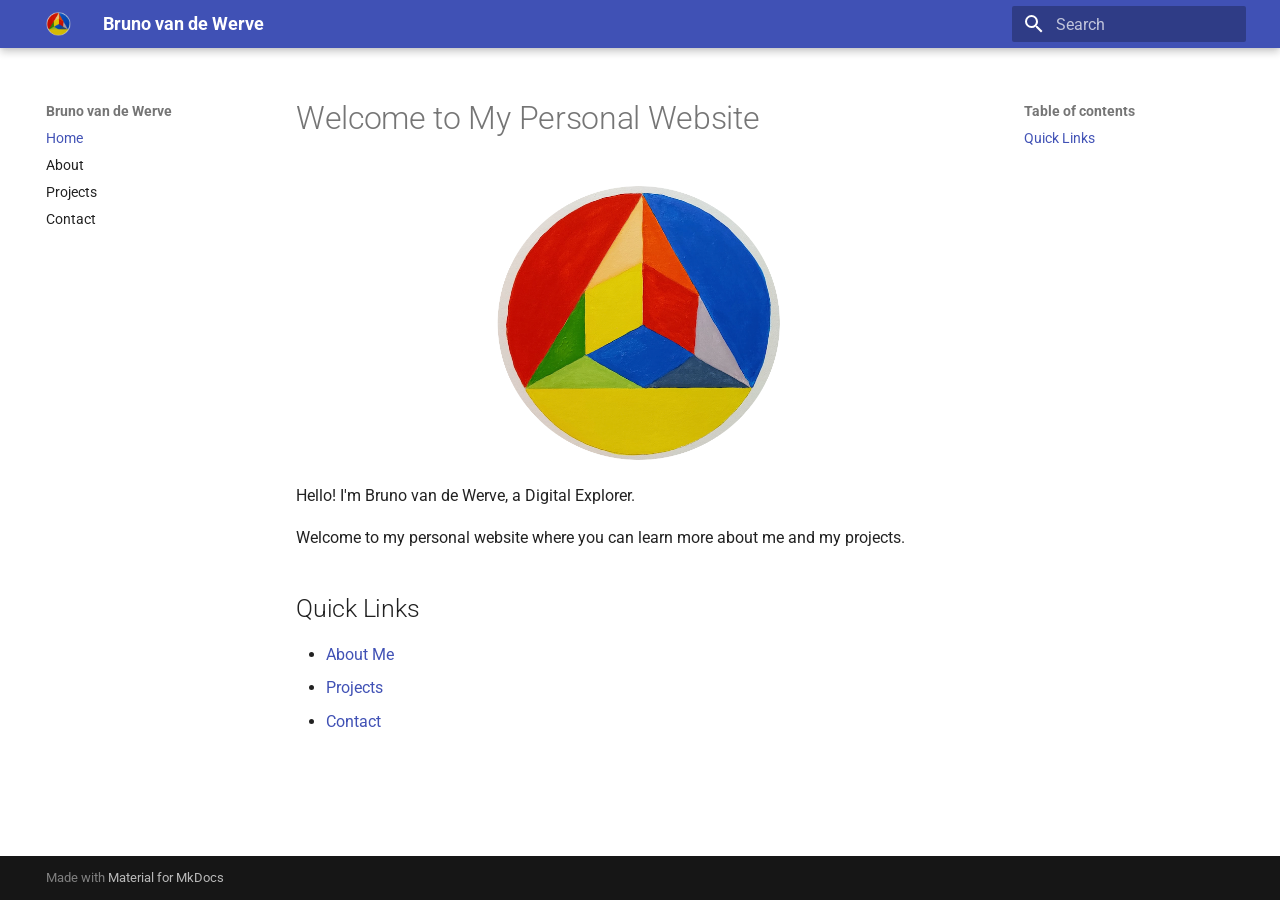
==== commit 0324fa42: "Deployed f4edd6f with MkDocs version: 1.6.0" ====
--- a/index.html
+++ b/index.html
@@ -20,11 +20,14 @@
     
     
       
-        <title>My Personal Website</title>
+        <title>Bruno van de Werve</title>
       
     
     
       <link rel="stylesheet" href="assets/stylesheets/main.3cba04c6.min.css">
+      
+        
+        <link rel="stylesheet" href="assets/stylesheets/palette.06af60db.min.css">
       
       
 
@@ -43,6 +46,8 @@
       
     
     
+      <link rel="stylesheet" href="styles.css">
+    
     <script>__md_scope=new URL(".",location),__md_hash=e=>[...e].reduce((e,_)=>(e<<5)-e+_.charCodeAt(0),0),__md_get=(e,_=localStorage,t=__md_scope)=>JSON.parse(_.getItem(t.pathname+"."+e)),__md_set=(e,_,t=localStorage,a=__md_scope)=>{try{t.setItem(a.pathname+"."+e,JSON.stringify(_))}catch(e){}}</script>
     
       
@@ -53,7 +58,12 @@
   </head>
   
   
-    <body dir="ltr">
+    
+    
+    
+    
+    
+    <body dir="ltr" data-md-color-scheme="default" data-md-color-primary="indigo" data-md-color-accent="orange">
   
     
     <input class="md-toggle" data-md-toggle="drawer" type="checkbox" id="__drawer" autocomplete="off">
@@ -78,10 +88,9 @@
 
 <header class="md-header md-header--shadow" data-md-component="header">
   <nav class="md-header__inner md-grid" aria-label="Header">
-    <a href="." title="My Personal Website" class="md-header__button md-logo" aria-label="My Personal Website" data-md-component="logo">
-      
-  
-  <svg xmlns="http://www.w3.org/2000/svg" viewBox="0 0 24 24"><path d="M12 8a3 3 0 0 0 3-3 3 3 0 0 0-3-3 3 3 0 0 0-3 3 3 3 0 0 0 3 3m0 3.54C9.64 9.35 6.5 8 3 8v11c3.5 0 6.64 1.35 9 3.54 2.36-2.19 5.5-3.54 9-3.54V8c-3.5 0-6.64 1.35-9 3.54Z"/></svg>
+    <a href="." title="Bruno van de Werve" class="md-header__button md-logo" aria-label="Bruno van de Werve" data-md-component="logo">
+      
+  <img src="img/profile.png" alt="logo">
 
     </a>
     <label class="md-header__button md-icon" for="__drawer">
@@ -92,7 +101,7 @@
       <div class="md-header__ellipsis">
         <div class="md-header__topic">
           <span class="md-ellipsis">
-            My Personal Website
+            Bruno van de Werve
           </span>
         </div>
         <div class="md-header__topic" data-md-component="header-topic">
@@ -105,8 +114,8 @@
       </div>
     </div>
     
-    
-      <script>var media,input,key,value,palette=__md_get("__palette");if(palette&&palette.color){"(prefers-color-scheme)"===palette.color.media&&(media=matchMedia("(prefers-color-scheme: light)"),input=document.querySelector(media.matches?"[data-md-color-media='(prefers-color-scheme: light)']":"[data-md-color-media='(prefers-color-scheme: dark)']"),palette.color.media=input.getAttribute("data-md-color-media"),palette.color.scheme=input.getAttribute("data-md-color-scheme"),palette.color.primary=input.getAttribute("data-md-color-primary"),palette.color.accent=input.getAttribute("data-md-color-accent"));for([key,value]of Object.entries(palette.color))document.body.setAttribute("data-md-color-"+key,value)}</script>
+      
+    
     
     
     
@@ -126,6 +135,11 @@
         <svg xmlns="http://www.w3.org/2000/svg" viewBox="0 0 24 24"><path d="M20 11v2H8l5.5 5.5-1.42 1.42L4.16 12l7.92-7.92L13.5 5.5 8 11h12Z"/></svg>
       </label>
       <nav class="md-search__options" aria-label="Search">
+        
+          <a href="javascript:void(0)" class="md-search__icon md-icon" title="Share" aria-label="Share" data-clipboard data-clipboard-text="" data-md-component="search-share" tabindex="-1">
+            
+            <svg xmlns="http://www.w3.org/2000/svg" viewBox="0 0 24 24"><path d="M18 16.08c-.76 0-1.44.3-1.96.77L8.91 12.7c.05-.23.09-.46.09-.7 0-.24-.04-.47-.09-.7l7.05-4.11c.54.5 1.25.81 2.04.81a3 3 0 0 0 3-3 3 3 0 0 0-3-3 3 3 0 0 0-3 3c0 .24.04.47.09.7L8.04 9.81C7.5 9.31 6.79 9 6 9a3 3 0 0 0-3 3 3 3 0 0 0 3 3c.79 0 1.5-.31 2.04-.81l7.12 4.15c-.05.21-.08.43-.08.66 0 1.61 1.31 2.91 2.92 2.91 1.61 0 2.92-1.3 2.92-2.91A2.92 2.92 0 0 0 18 16.08Z"/></svg>
+          </a>
         
         <button type="reset" class="md-search__icon md-icon" title="Clear" aria-label="Clear" tabindex="-1">
           
@@ -173,13 +187,12 @@
 
 <nav class="md-nav md-nav--primary" aria-label="Navigation" data-md-level="0">
   <label class="md-nav__title" for="__drawer">
-    <a href="." title="My Personal Website" class="md-nav__button md-logo" aria-label="My Personal Website" data-md-component="logo">
-      
-  
-  <svg xmlns="http://www.w3.org/2000/svg" viewBox="0 0 24 24"><path d="M12 8a3 3 0 0 0 3-3 3 3 0 0 0-3-3 3 3 0 0 0-3 3 3 3 0 0 0 3 3m0 3.54C9.64 9.35 6.5 8 3 8v11c3.5 0 6.64 1.35 9 3.54 2.36-2.19 5.5-3.54 9-3.54V8c-3.5 0-6.64 1.35-9 3.54Z"/></svg>
+    <a href="." title="Bruno van de Werve" class="md-nav__button md-logo" aria-label="Bruno van de Werve" data-md-component="logo">
+      
+  <img src="img/profile.png" alt="logo">
 
     </a>
-    My Personal Website
+    Bruno van de Werve
   </label>
   
   <ul class="md-nav__list" data-md-scrollfix>
@@ -364,7 +377,12 @@
 
 
 <h1 id="welcome-to-my-personal-website">Welcome to My Personal Website<a class="headerlink" href="#welcome-to-my-personal-website" title="Permanent link">&para;</a></h1>
-<p>Hello! I'm Bruno van de Werve, a Digital Explorer. Welcome to my personal website where you can learn more about me and my projects.</p>
+<div class="image-container">
+    <img src="img/profile.png" alt="Profile Picture" class="centered-image">
+</div>
+
+<p>Hello! I'm Bruno van de Werve, a Digital Explorer. </p>
+<p>Welcome to my personal website where you can learn more about me and my projects.</p>
 <h2 id="quick-links">Quick Links<a class="headerlink" href="#quick-links" title="Permanent link">&para;</a></h2>
 <ul>
 <li><a href="about/">About Me</a></li>
@@ -417,7 +435,7 @@
     </div>
     
     
-    <script id="__config" type="application/json">{"base": ".", "features": [], "search": "assets/javascripts/workers/search.b8dbb3d2.min.js", "translations": {"clipboard.copied": "Copied to clipboard", "clipboard.copy": "Copy to clipboard", "search.result.more.one": "1 more on this page", "search.result.more.other": "# more on this page", "search.result.none": "No matching documents", "search.result.one": "1 matching document", "search.result.other": "# matching documents", "search.result.placeholder": "Type to start searching", "search.result.term.missing": "Missing", "select.version": "Select version"}}</script>
+    <script id="__config" type="application/json">{"base": ".", "features": ["search.highlight", "search.share"], "search": "assets/javascripts/workers/search.b8dbb3d2.min.js", "translations": {"clipboard.copied": "Copied to clipboard", "clipboard.copy": "Copy to clipboard", "search.result.more.one": "1 more on this page", "search.result.more.other": "# more on this page", "search.result.none": "No matching documents", "search.result.one": "1 matching document", "search.result.other": "# matching documents", "search.result.placeholder": "Type to start searching", "search.result.term.missing": "Missing", "select.version": "Select version"}}</script>
     
     
       <script src="assets/javascripts/bundle.471ce7a9.min.js"></script>
--- a/assets/stylesheets/palette.06af60db.min.css
+++ b/assets/stylesheets/palette.06af60db.min.css
@@ -0,0 +1 @@
+@media screen{[data-md-color-scheme=slate]{--md-default-fg-color:hsla(var(--md-hue),15%,90%,0.82);--md-default-fg-color--light:hsla(var(--md-hue),15%,90%,0.56);--md-default-fg-color--lighter:hsla(var(--md-hue),15%,90%,0.32);--md-default-fg-color--lightest:hsla(var(--md-hue),15%,90%,0.12);--md-default-bg-color:hsla(var(--md-hue),15%,14%,1);--md-default-bg-color--light:hsla(var(--md-hue),15%,14%,0.54);--md-default-bg-color--lighter:hsla(var(--md-hue),15%,14%,0.26);--md-default-bg-color--lightest:hsla(var(--md-hue),15%,14%,0.07);--md-code-fg-color:hsla(var(--md-hue),18%,86%,0.82);--md-code-bg-color:hsla(var(--md-hue),15%,18%,1);--md-code-hl-color:#2977ff;--md-code-hl-color--light:#2977ff1a;--md-code-hl-number-color:#e6695b;--md-code-hl-special-color:#f06090;--md-code-hl-function-color:#c973d9;--md-code-hl-constant-color:#9383e2;--md-code-hl-keyword-color:#6791e0;--md-code-hl-string-color:#2fb170;--md-code-hl-name-color:var(--md-code-fg-color);--md-code-hl-operator-color:var(--md-default-fg-color--light);--md-code-hl-punctuation-color:var(--md-default-fg-color--light);--md-code-hl-comment-color:var(--md-default-fg-color--light);--md-code-hl-generic-color:var(--md-default-fg-color--light);--md-code-hl-variable-color:var(--md-default-fg-color--light);--md-typeset-color:var(--md-default-fg-color);--md-typeset-a-color:var(--md-primary-fg-color);--md-typeset-kbd-color:hsla(var(--md-hue),15%,90%,0.12);--md-typeset-kbd-accent-color:hsla(var(--md-hue),15%,90%,0.2);--md-typeset-kbd-border-color:hsla(var(--md-hue),15%,14%,1);--md-typeset-mark-color:#4287ff4d;--md-typeset-table-color:hsla(var(--md-hue),15%,95%,0.12);--md-typeset-table-color--light:hsla(var(--md-hue),15%,95%,0.035);--md-admonition-fg-color:var(--md-default-fg-color);--md-admonition-bg-color:var(--md-default-bg-color);--md-footer-bg-color:hsla(var(--md-hue),15%,10%,0.87);--md-footer-bg-color--dark:hsla(var(--md-hue),15%,8%,1);--md-shadow-z1:0 0.2rem 0.5rem #0000000d,0 0 0.05rem #0000001a;--md-shadow-z2:0 0.2rem 0.5rem #00000040,0 0 0.05rem #00000040;--md-shadow-z3:0 0.2rem 0.5rem #0006,0 0 0.05rem #00000059;color-scheme:dark}[data-md-color-scheme=slate] img[src$="#gh-light-mode-only"],[data-md-color-scheme=slate] img[src$="#only-light"]{display:none}[data-md-color-scheme=slate][data-md-color-primary=pink]{--md-typeset-a-color:#ed5487}[data-md-color-scheme=slate][data-md-color-primary=purple]{--md-typeset-a-color:#c46fd3}[data-md-color-scheme=slate][data-md-color-primary=deep-purple]{--md-typeset-a-color:#a47bea}[data-md-color-scheme=slate][data-md-color-primary=indigo]{--md-typeset-a-color:#5488e8}[data-md-color-scheme=slate][data-md-color-primary=teal]{--md-typeset-a-color:#00ccb8}[data-md-color-scheme=slate][data-md-color-primary=green]{--md-typeset-a-color:#71c174}[data-md-color-scheme=slate][data-md-color-primary=deep-orange]{--md-typeset-a-color:#ff764d}[data-md-color-scheme=slate][data-md-color-primary=brown]{--md-typeset-a-color:#c1775c}[data-md-color-scheme=slate][data-md-color-primary=black],[data-md-color-scheme=slate][data-md-color-primary=blue-grey],[data-md-color-scheme=slate][data-md-color-primary=grey],[data-md-color-scheme=slate][data-md-color-primary=white]{--md-typeset-a-color:#5e8bde}[data-md-color-switching] *,[data-md-color-switching] :after,[data-md-color-switching] :before{transition-duration:0ms!important}}[data-md-color-accent=red]{--md-accent-fg-color:#ff1947;--md-accent-fg-color--transparent:#ff19471a;--md-accent-bg-color:#fff;--md-accent-bg-color--light:#ffffffb3}[data-md-color-accent=pink]{--md-accent-fg-color:#f50056;--md-accent-fg-color--transparent:#f500561a;--md-accent-bg-color:#fff;--md-accent-bg-color--light:#ffffffb3}[data-md-color-accent=purple]{--md-accent-fg-color:#df41fb;--md-accent-fg-color--transparent:#df41fb1a;--md-accent-bg-color:#fff;--md-accent-bg-color--light:#ffffffb3}[data-md-color-accent=deep-purple]{--md-accent-fg-color:#7c4dff;--md-accent-fg-color--transparent:#7c4dff1a;--md-accent-bg-color:#fff;--md-accent-bg-color--light:#ffffffb3}[data-md-color-accent=indigo]{--md-accent-fg-color:#526cfe;--md-accent-fg-color--transparent:#526cfe1a;--md-accent-bg-color:#fff;--md-accent-bg-color--light:#ffffffb3}[data-md-color-accent=blue]{--md-accent-fg-color:#4287ff;--md-accent-fg-color--transparent:#4287ff1a;--md-accent-bg-color:#fff;--md-accent-bg-color--light:#ffffffb3}[data-md-color-accent=light-blue]{--md-accent-fg-color:#0091eb;--md-accent-fg-color--transparent:#0091eb1a;--md-accent-bg-color:#fff;--md-accent-bg-color--light:#ffffffb3}[data-md-color-accent=cyan]{--md-accent-fg-color:#00bad6;--md-accent-fg-color--transparent:#00bad61a;--md-accent-bg-color:#fff;--md-accent-bg-color--light:#ffffffb3}[data-md-color-accent=teal]{--md-accent-fg-color:#00bda4;--md-accent-fg-color--transparent:#00bda41a;--md-accent-bg-color:#fff;--md-accent-bg-color--light:#ffffffb3}[data-md-color-accent=green]{--md-accent-fg-color:#00c753;--md-accent-fg-color--transparent:#00c7531a;--md-accent-bg-color:#fff;--md-accent-bg-color--light:#ffffffb3}[data-md-color-accent=light-green]{--md-accent-fg-color:#63de17;--md-accent-fg-color--transparent:#63de171a;--md-accent-bg-color:#fff;--md-accent-bg-color--light:#ffffffb3}[data-md-color-accent=lime]{--md-accent-fg-color:#b0eb00;--md-accent-fg-color--transparent:#b0eb001a;--md-accent-bg-color:#000000de;--md-accent-bg-color--light:#0000008a}[data-md-color-accent=yellow]{--md-accent-fg-color:#ffd500;--md-accent-fg-color--transparent:#ffd5001a;--md-accent-bg-color:#000000de;--md-accent-bg-color--light:#0000008a}[data-md-color-accent=amber]{--md-accent-fg-color:#fa0;--md-accent-fg-color--transparent:#ffaa001a;--md-accent-bg-color:#000000de;--md-accent-bg-color--light:#0000008a}[data-md-color-accent=orange]{--md-accent-fg-color:#ff9100;--md-accent-fg-color--transparent:#ff91001a;--md-accent-bg-color:#000000de;--md-accent-bg-color--light:#0000008a}[data-md-color-accent=deep-orange]{--md-accent-fg-color:#ff6e42;--md-accent-fg-color--transparent:#ff6e421a;--md-accent-bg-color:#fff;--md-accent-bg-color--light:#ffffffb3}[data-md-color-primary=red]{--md-primary-fg-color:#ef5552;--md-primary-fg-color--light:#e57171;--md-primary-fg-color--dark:#e53734;--md-primary-bg-color:#fff;--md-primary-bg-color--light:#ffffffb3}[data-md-color-primary=pink]{--md-primary-fg-color:#e92063;--md-primary-fg-color--light:#ec417a;--md-primary-fg-color--dark:#c3185d;--md-primary-bg-color:#fff;--md-primary-bg-color--light:#ffffffb3}[data-md-color-primary=purple]{--md-primary-fg-color:#ab47bd;--md-primary-fg-color--light:#bb69c9;--md-primary-fg-color--dark:#8c24a8;--md-primary-bg-color:#fff;--md-primary-bg-color--light:#ffffffb3}[data-md-color-primary=deep-purple]{--md-primary-fg-color:#7e56c2;--md-primary-fg-color--light:#9574cd;--md-primary-fg-color--dark:#673ab6;--md-primary-bg-color:#fff;--md-primary-bg-color--light:#ffffffb3}[data-md-color-primary=indigo]{--md-primary-fg-color:#4051b5;--md-primary-fg-color--light:#5d6cc0;--md-primary-fg-color--dark:#303fa1;--md-primary-bg-color:#fff;--md-primary-bg-color--light:#ffffffb3}[data-md-color-primary=blue]{--md-primary-fg-color:#2094f3;--md-primary-fg-color--light:#42a5f5;--md-primary-fg-color--dark:#1975d2;--md-primary-bg-color:#fff;--md-primary-bg-color--light:#ffffffb3}[data-md-color-primary=light-blue]{--md-primary-fg-color:#02a6f2;--md-primary-fg-color--light:#28b5f6;--md-primary-fg-color--dark:#0287cf;--md-primary-bg-color:#fff;--md-primary-bg-color--light:#ffffffb3}[data-md-color-primary=cyan]{--md-primary-fg-color:#00bdd6;--md-primary-fg-color--light:#25c5da;--md-primary-fg-color--dark:#0097a8;--md-primary-bg-color:#fff;--md-primary-bg-color--light:#ffffffb3}[data-md-color-primary=teal]{--md-primary-fg-color:#009485;--md-primary-fg-color--light:#26a699;--md-primary-fg-color--dark:#007a6c;--md-primary-bg-color:#fff;--md-primary-bg-color--light:#ffffffb3}[data-md-color-primary=green]{--md-primary-fg-color:#4cae4f;--md-primary-fg-color--light:#68bb6c;--md-primary-fg-color--dark:#398e3d;--md-primary-bg-color:#fff;--md-primary-bg-color--light:#ffffffb3}[data-md-color-primary=light-green]{--md-primary-fg-color:#8bc34b;--md-primary-fg-color--light:#9ccc66;--md-primary-fg-color--dark:#689f38;--md-primary-bg-color:#fff;--md-primary-bg-color--light:#ffffffb3}[data-md-color-primary=lime]{--md-primary-fg-color:#cbdc38;--md-primary-fg-color--light:#d3e156;--md-primary-fg-color--dark:#b0b52c;--md-primary-bg-color:#000000de;--md-primary-bg-color--light:#0000008a}[data-md-color-primary=yellow]{--md-primary-fg-color:#ffec3d;--md-primary-fg-color--light:#ffee57;--md-primary-fg-color--dark:#fbc02d;--md-primary-bg-color:#000000de;--md-primary-bg-color--light:#0000008a}[data-md-color-primary=amber]{--md-primary-fg-color:#ffc105;--md-primary-fg-color--light:#ffc929;--md-primary-fg-color--dark:#ffa200;--md-primary-bg-color:#000000de;--md-primary-bg-color--light:#0000008a}[data-md-color-primary=orange]{--md-primary-fg-color:#ffa724;--md-primary-fg-color--light:#ffa724;--md-primary-fg-color--dark:#fa8900;--md-primary-bg-color:#000000de;--md-primary-bg-color--light:#0000008a}[data-md-color-primary=deep-orange]{--md-primary-fg-color:#ff6e42;--md-primary-fg-color--light:#ff8a66;--md-primary-fg-color--dark:#f4511f;--md-primary-bg-color:#fff;--md-primary-bg-color--light:#ffffffb3}[data-md-color-primary=brown]{--md-primary-fg-color:#795649;--md-primary-fg-color--light:#8d6e62;--md-primary-fg-color--dark:#5d4037;--md-primary-bg-color:#fff;--md-primary-bg-color--light:#ffffffb3}[data-md-color-primary=grey]{--md-primary-fg-color:#757575;--md-primary-fg-color--light:#9e9e9e;--md-primary-fg-color--dark:#616161;--md-primary-bg-color:#fff;--md-primary-bg-color--light:#ffffffb3;--md-typeset-a-color:#4051b5}[data-md-color-primary=blue-grey]{--md-primary-fg-color:#546d78;--md-primary-fg-color--light:#607c8a;--md-primary-fg-color--dark:#455a63;--md-primary-bg-color:#fff;--md-primary-bg-color--light:#ffffffb3;--md-typeset-a-color:#4051b5}[data-md-color-primary=light-green]:not([data-md-color-scheme=slate]){--md-typeset-a-color:#72ad2e}[data-md-color-primary=lime]:not([data-md-color-scheme=slate]){--md-typeset-a-color:#8b990a}[data-md-color-primary=yellow]:not([data-md-color-scheme=slate]){--md-typeset-a-color:#b8a500}[data-md-color-primary=amber]:not([data-md-color-scheme=slate]){--md-typeset-a-color:#d19d00}[data-md-color-primary=orange]:not([data-md-color-scheme=slate]){--md-typeset-a-color:#e68a00}[data-md-color-primary=white]{--md-primary-fg-color:hsla(var(--md-hue),0%,100%,1);--md-primary-fg-color--light:hsla(var(--md-hue),0%,100%,0.7);--md-primary-fg-color--dark:hsla(var(--md-hue),0%,0%,0.07);--md-primary-bg-color:hsla(var(--md-hue),0%,0%,0.87);--md-primary-bg-color--light:hsla(var(--md-hue),0%,0%,0.54);--md-typeset-a-color:#4051b5}[data-md-color-primary=white] .md-button{color:var(--md-typeset-a-color)}[data-md-color-primary=white] .md-button--primary{background-color:var(--md-typeset-a-color);border-color:var(--md-typeset-a-color);color:hsla(var(--md-hue),0%,100%,1)}@media screen and (min-width:60em){[data-md-color-primary=white] .md-search__form{background-color:hsla(var(--md-hue),0%,0%,.07)}[data-md-color-primary=white] .md-search__form:hover{background-color:hsla(var(--md-hue),0%,0%,.32)}[data-md-color-primary=white] .md-search__input+.md-search__icon{color:hsla(var(--md-hue),0%,0%,.87)}}@media screen and (min-width:76.25em){[data-md-color-primary=white] .md-tabs{border-bottom:.05rem solid #00000012}}[data-md-color-primary=black]{--md-primary-fg-color:hsla(var(--md-hue),15%,9%,1);--md-primary-fg-color--light:hsla(var(--md-hue),15%,9%,0.54);--md-primary-fg-color--dark:hsla(var(--md-hue),15%,9%,1);--md-primary-bg-color:hsla(var(--md-hue),15%,100%,1);--md-primary-bg-color--light:hsla(var(--md-hue),15%,100%,0.7);--md-typeset-a-color:#4051b5}[data-md-color-primary=black] .md-button{color:var(--md-typeset-a-color)}[data-md-color-primary=black] .md-button--primary{background-color:var(--md-typeset-a-color);border-color:var(--md-typeset-a-color);color:hsla(var(--md-hue),0%,100%,1)}[data-md-color-primary=black] .md-header{background-color:hsla(var(--md-hue),15%,9%,1)}@media screen and (max-width:59.984375em){[data-md-color-primary=black] .md-nav__source{background-color:hsla(var(--md-hue),15%,11%,.87)}}@media screen and (max-width:76.234375em){html [data-md-color-primary=black] .md-nav--primary .md-nav__title[for=__drawer]{background-color:hsla(var(--md-hue),15%,9%,1)}}@media screen and (min-width:76.25em){[data-md-color-primary=black] .md-tabs{background-color:hsla(var(--md-hue),15%,9%,1)}}
--- a/styles.css
+++ b/styles.css
@@ -0,0 +1,9 @@
+.image-container {
+    display: flex;
+    justify-content: center;
+}
+
+.centered-image {
+    width: 300px; /* Adjust the width as needed */
+    height: 300px; /* Adjust the height as needed */
+}
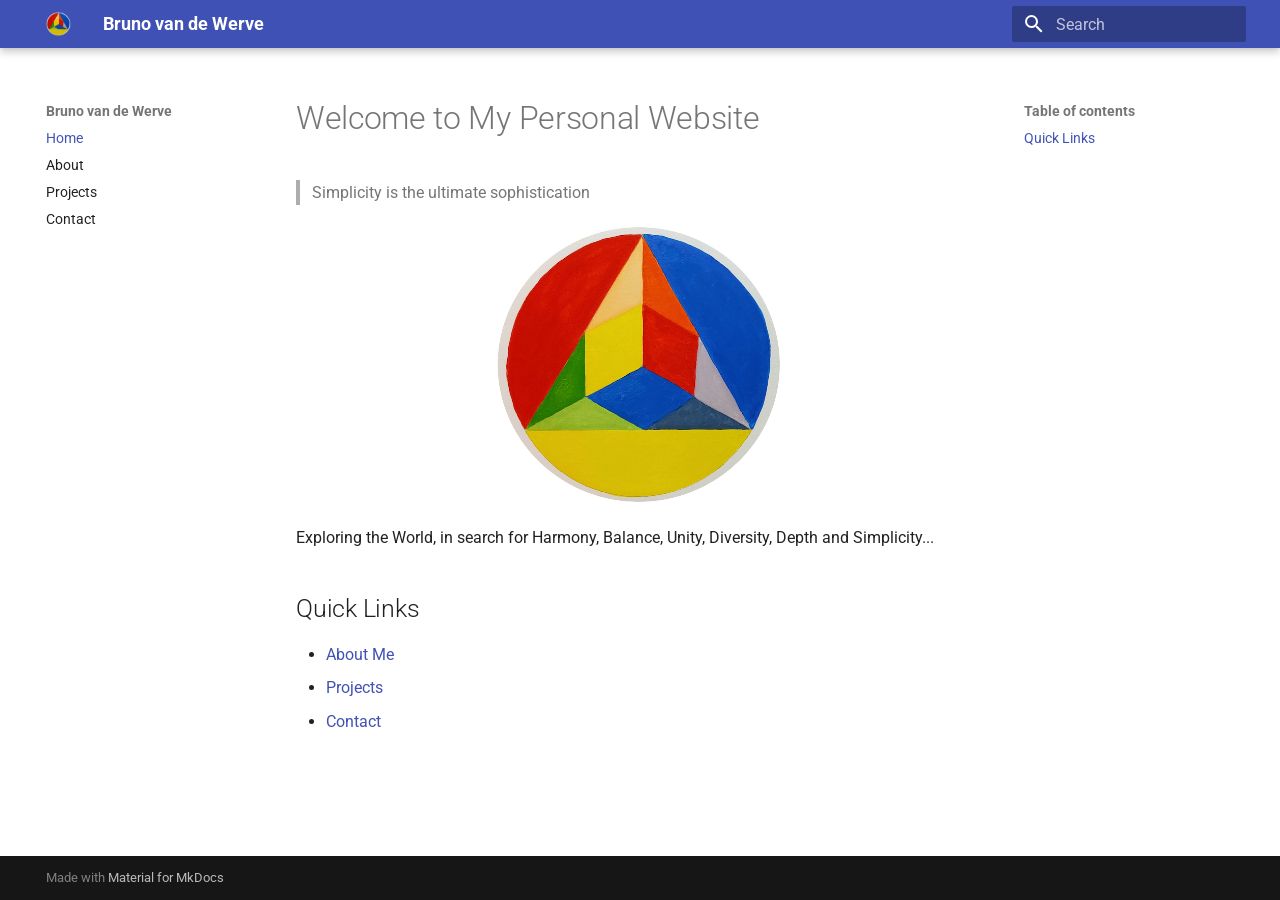
==== commit 8c2a6cae: "Deployed 0763922 with MkDocs version: 1.6.0" ====
--- a/index.html
+++ b/index.html
@@ -377,12 +377,14 @@
 
 
 <h1 id="welcome-to-my-personal-website">Welcome to My Personal Website<a class="headerlink" href="#welcome-to-my-personal-website" title="Permanent link">&para;</a></h1>
+<blockquote>
+<p>Simplicity is the ultimate sophistication</p>
+</blockquote>
 <div class="image-container">
     <img src="img/profile.png" alt="Profile Picture" class="centered-image">
 </div>
 
-<p>Hello! I'm Bruno van de Werve, a Digital Explorer. </p>
-<p>Welcome to my personal website where you can learn more about me and my projects.</p>
+<p>Exploring the World, in search for Harmony, Balance, Unity, Diversity, Depth and Simplicity...</p>
 <h2 id="quick-links">Quick Links<a class="headerlink" href="#quick-links" title="Permanent link">&para;</a></h2>
 <ul>
 <li><a href="about/">About Me</a></li>
